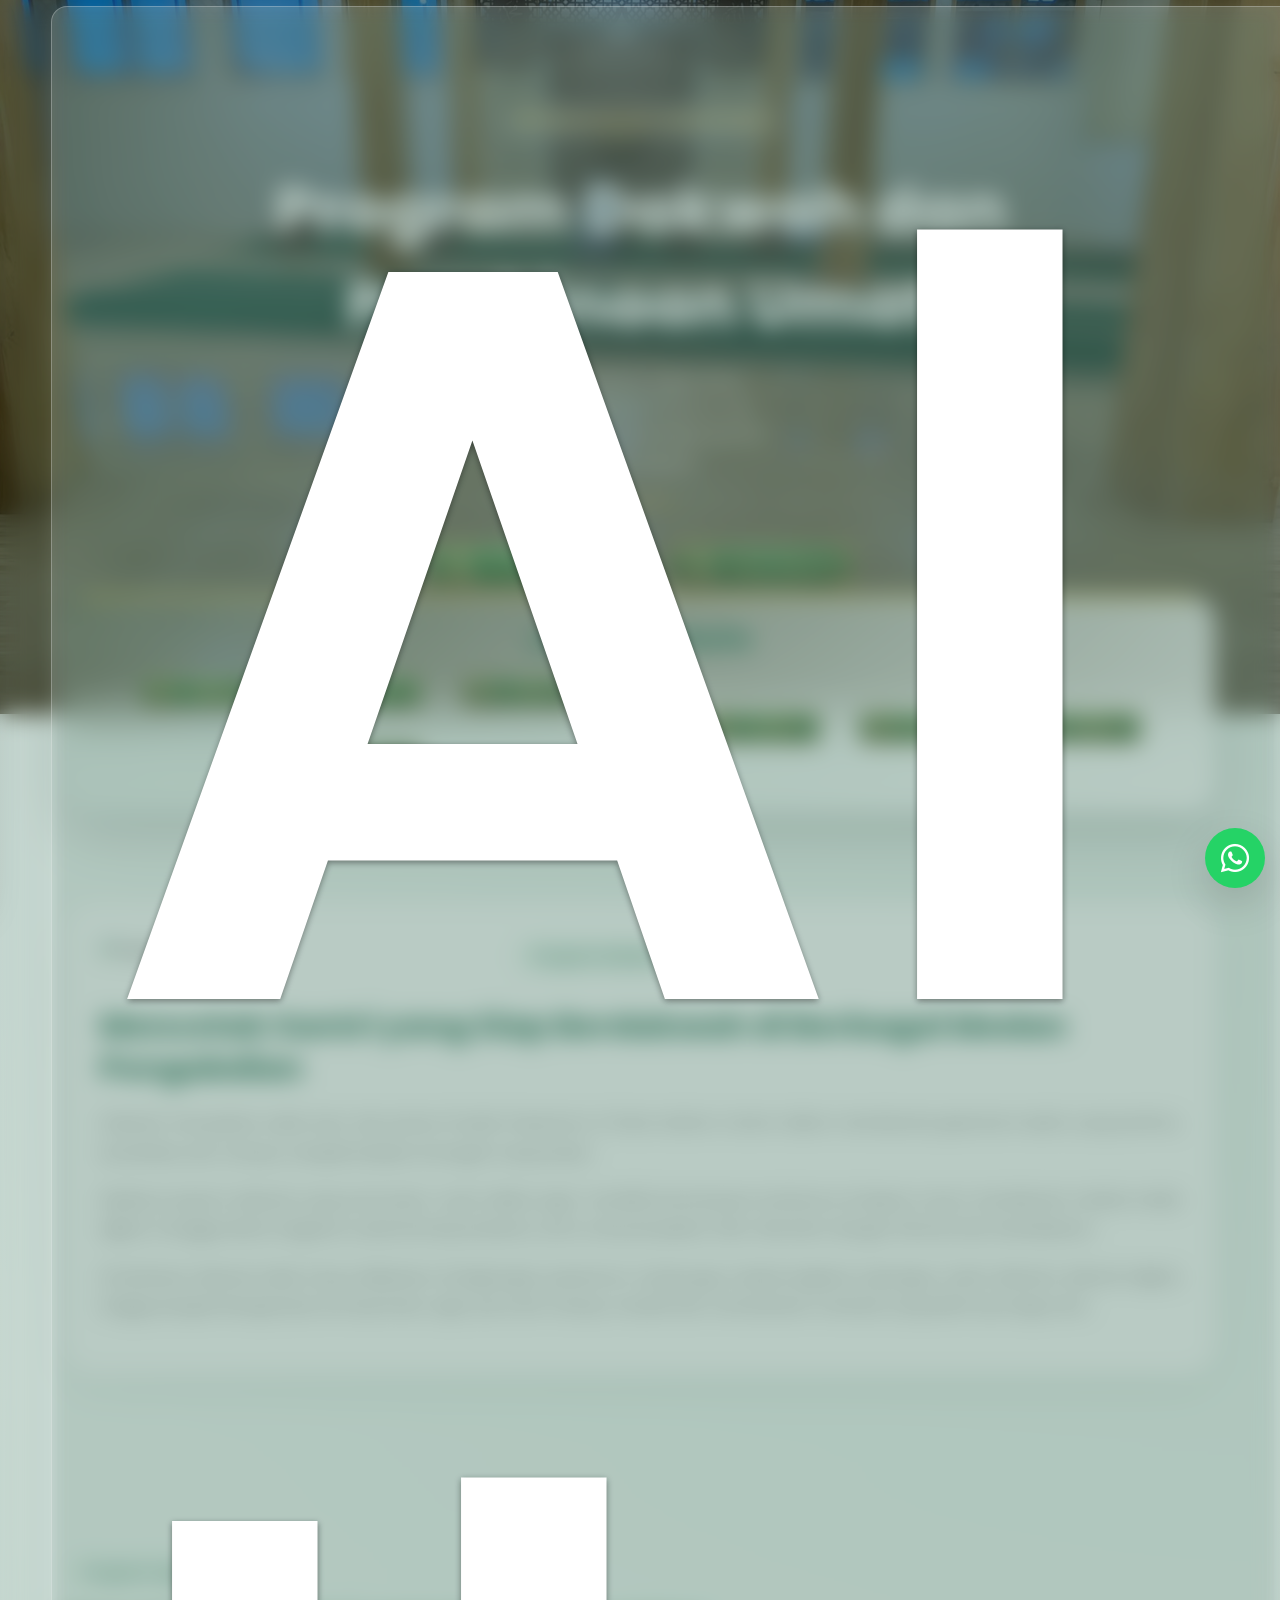
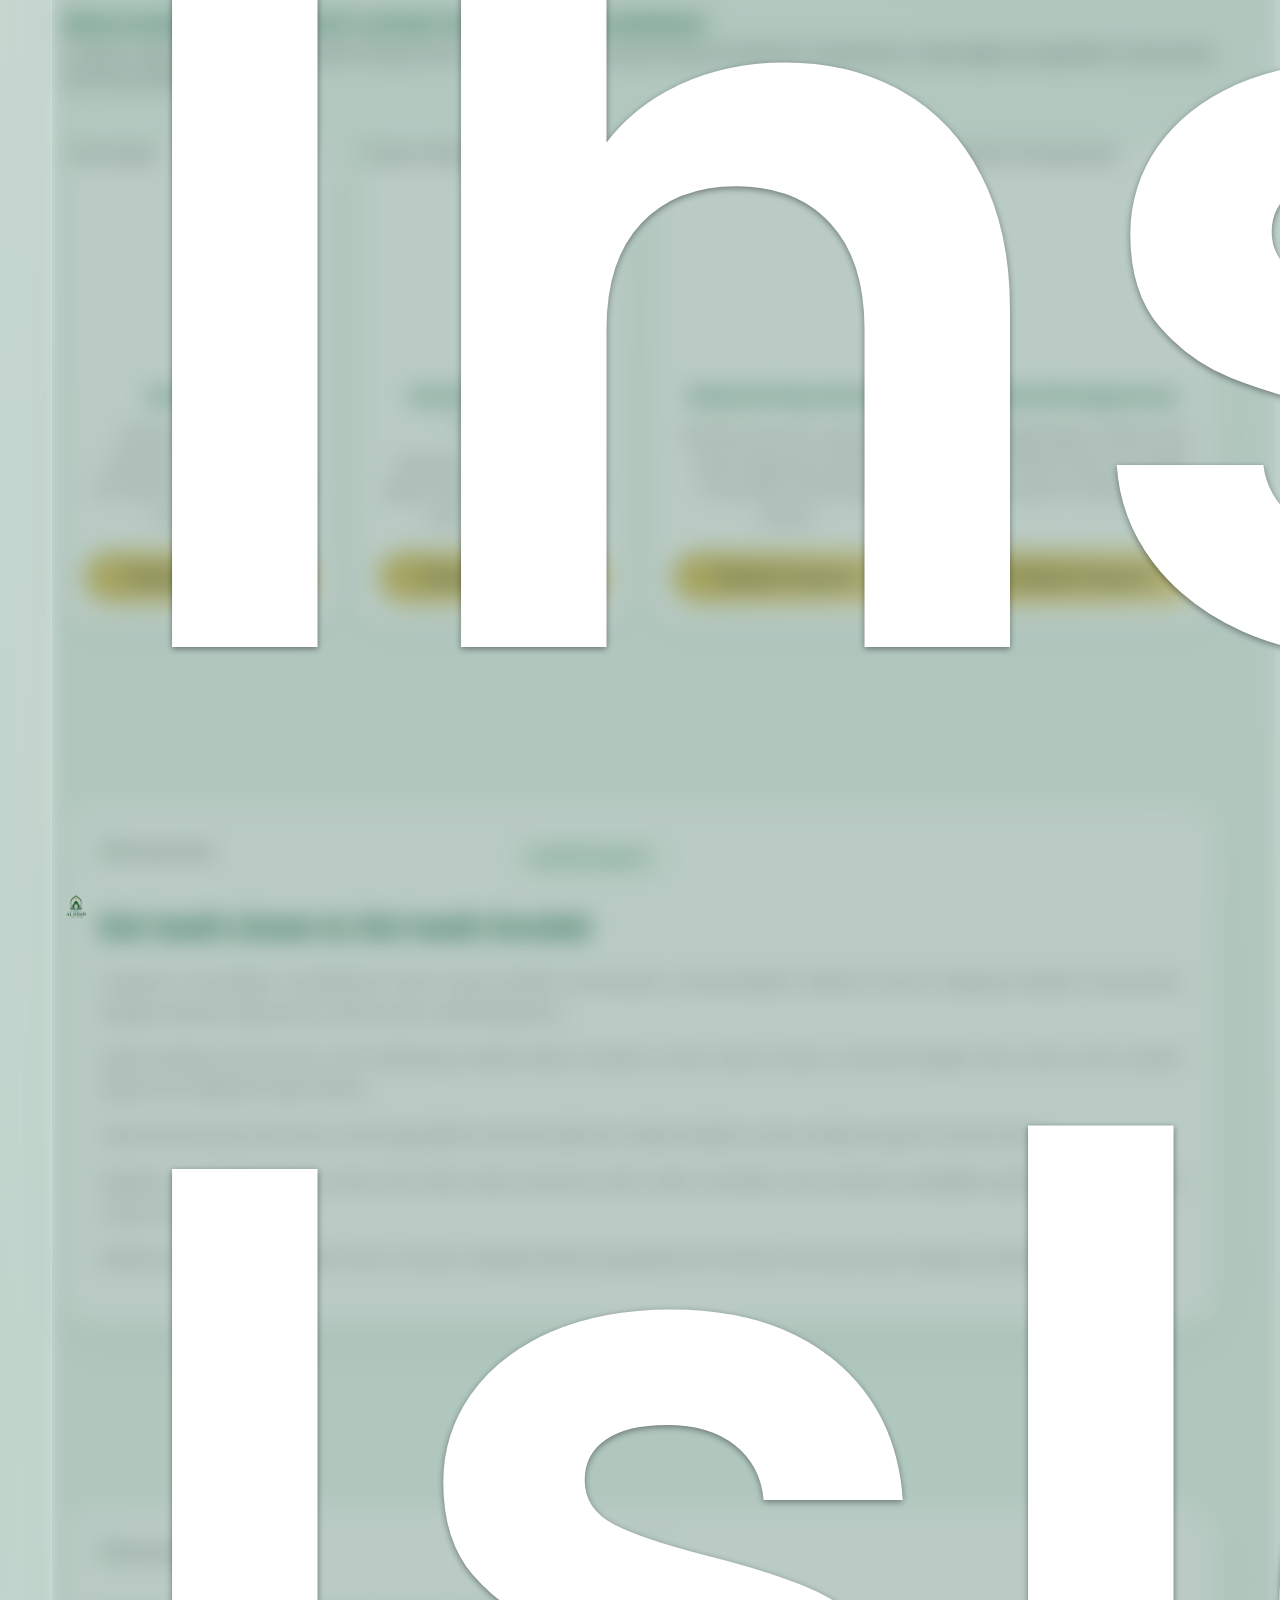
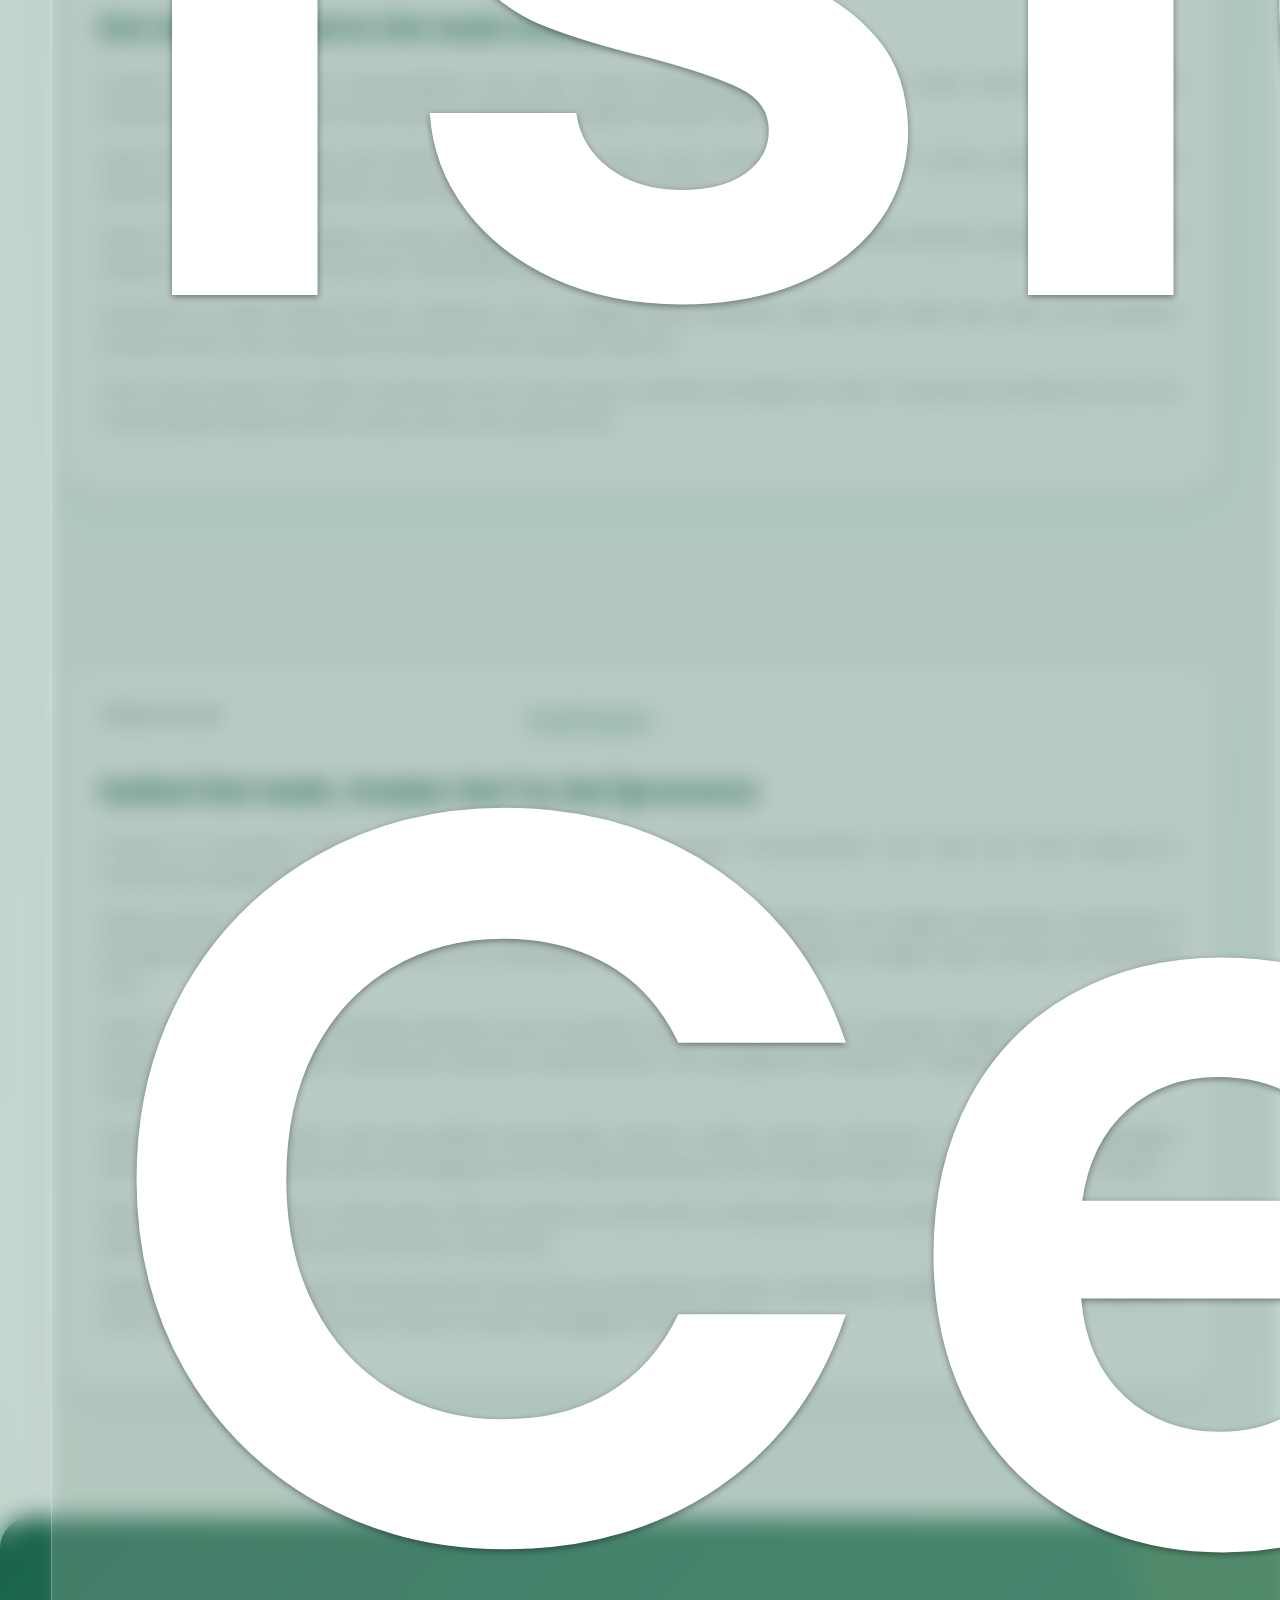
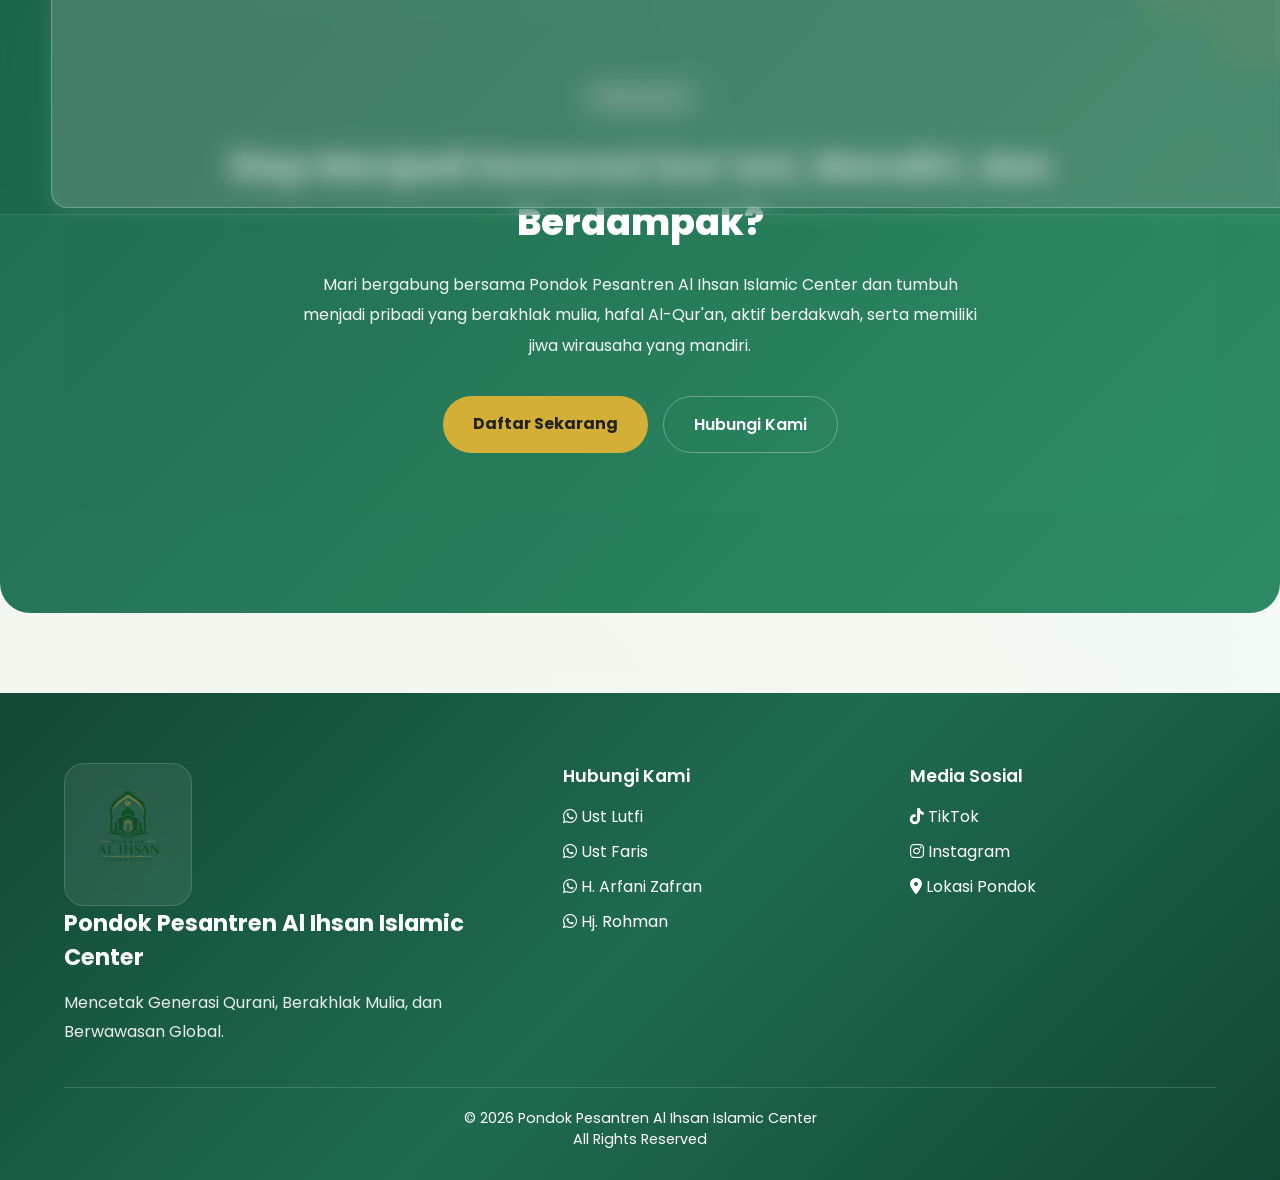
==== dakwah.html @ f702c42d "Update dakwah.html" ====
<!DOCTYPE html>
<html lang="id">
<head>

<link rel="stylesheet"
href="https://cdnjs.cloudflare.com/ajax/libs/font-awesome/6.5.1/css/all.min.css">

<meta charset="UTF-8">
<meta name="viewport" content="width=device-width, initial-scale=1.0">

<title>Dakwah - Pondok Pesantren Al Ihsan Islamic Center</title>

<meta name="description"
content="Dakwah Pondok Pesantren Al Ihsan Islamic Center">

<link rel="stylesheet"
href="assets/css/style.css">
<link rel="stylesheet" 
href="assets/css/dakwah.css">

</head>
<body>

<!-- LOADING SCREEN -->

<div id="loader">

    <img
    src="assets/images/logo.png"
    alt="Logo">

    <h2>
        Pondok Pesantren<br>
        Al Ihsan Islamic Center
    </h2>

</div>

<!-- MOBILE MENU -->

<div class="mobile-menu" id="mobileMenu">

    <a href="index.html">Home</a>

    <a href="profile.html">Profile</a>

    <a href="pendidikan.html">Program Pendidikan</a>
    
    <a href="pembinaan-umat.html">Kajian Umat</a>

    <a href="ekstrakurikuler.html">Program Ekstrakurikuler</a>

    <a href="dakwah.html" class="active">Program Dakwah</a>

    <a href="galeri.html">Galeri</a>

    <a href="ppdb.html">PPDB</a>

    <a href="lokasi.html">Lokasi</a>

</div>

<!-- HEADER -->

<header>

    <div class="navbar">

        <div class="logo-area">

            <img
            src="assets/images/logo.png"
            alt="Logo">

            <div class="logo-text">
                Al Ihsan Islamic Center
            </div>

        </div>

        <div class="nav-menu">

            <a href="index.html">Home</a>
            <a href="profile.html">Profile</a>
            <a href="pendidikan.html">Pendidikan</a>
            <a href="pembinaan-umat.html">Kajian</a>
            <a href="ekstrakurikuler.html">Ekstrakurikuler</a>
            <a href="dakwah.html" class="active">Dakwah</a>
            <a href="galeri.html">Galeri</a>
            <a href="ppdb.html">PPDB</a>
            <a href="lokasi.html">Lokasi</a>

        </div>

        <div
class="menu-toggle"
onclick="toggleMenu()">

<span></span>
<span></span>
<span></span>

</div>

    </div>

</header>

<!-- HERO PROFILE -->

<section
class="hero"
style="
background:url('assets/images/header-dakwah.jpg')
center/cover no-repeat;
">

    <div class="hero-content">
        <div class="hero-badge">

    ✨ Pembinaan dan Dakwah Umat

</div>

        <h1>
            Program Dakwah
dan Pembinaan Umat
        </h1>

        <p>
            Menghadirkan Kajian Islam, Pembelajaran Al-Qur'an, dan Pembinaan Masyarakat Secara Berkelanjutan
        </p>
        <div class="hero-line"></div>

        <div class="hero-buttons">

            <a href="profile.html">

                <img
                src="assets/tombol/btn-tentang-kami.png"
                alt="Tentang Kami">

            </a>

            <a
            href="https://docs.google.com/forms/d/1VJquIYR7g2zJ16CMGCcabTGNx1hxiT7hfkZnSbhOvvA/viewform?chromeless=1&edit_requested=true"
            target="_blank">

                <img
                src="assets/tombol/btn-daftar-sekarang.png"
                alt="Daftar">

            </a>

        </div>
        <div class="hero-explore">

    <a href="#pengantar-dakwah" class="explore-link">

        <span class="explore-arrow">

            ↓

        </span>

        <span>

            Jelajahi Website

        </span>

    </a>

</div>

    </div>

</section>

<!-- JELAJAHI WEBSITE -->

<section class="explore">

    <div class="container">

        <div class="explore-card fade-up">

            <div class="explore-title">

                Jelajahi Website

            </div>

            <div class="explore-grid">
                <div class="row-top">

                <a href="index.html">
                    <img src="assets/tombol/btn-home.png" alt="Home">
                </a>

                <a href="pendidikan.html">
                    <img src="assets/tombol/btn-pendidikan.png" alt="Pendidikan">
                </a>

                <a href="ekstrakurikuler.html">
                    <img src="assets/tombol/btn-ekstrakurikuler.png" alt="Ekstrakurikuler">
                </a>

                <a href="profile.html">
                    <img src="assets/tombol/btn-profile.png" alt="Profile">
                </a>
                    </div>

                <div class="row-bottom">

                <a href="galeri.html">
                    <img src="assets/tombol/btn-galeri.png" alt="Galeri">
                </a>

                <a href="ppdb.html">
                    <img src="assets/tombol/btn-ppdb.png" alt="PPDB">
                </a>

                <a href="lokasi.html">
                    <img src="assets/tombol/btn-lokasi.png" alt="Lokasi">
                </a>

                </div>

            </div>

        </div>

    </div>

</section>

<!-- KONTEN PROGRAM DAKWAH -->

<!-- =========================================
KATA PENGANTAR PROGRAM DAKWAH
========================================= -->

<section class="section dakwah-intro-section"
    id="pengantar-dakwah">

    <div class="container">

        <div class="intro-wrapper fade-up">

            <div class="intro-image">

                <img
                src="https://images.unsplash.com/photo-1517048676732-d65bc937f952"
                alt="Program Dakwah">

            </div>

<div class="intro-content">

    <span class="section-badge">

        Program Dakwah

    </span>

    <h2>

        Mencetak Santri yang Siap Berdakwah
        di Berbagai Medan Pengabdian

    </h2>

    <p>

        Dakwah merupakan salah satu misi utama Pondok Pesantren
        Al Ihsan Islamic Center dalam membentuk generasi muslim
        yang berilmu, berakhlak, dan mampu menjadi teladan di
        tengah masyarakat.

    </p>

    <div class="intro-more" id="dakwahMore">

        <p>

            Melalui program dakwah yang terstruktur, santri dibina
            agar memiliki kemampuan berbicara di depan umum,
            berdakwah melalui media digital, menggerakkan kegiatan
            sosial kemasyarakatan, serta menyampaikan nilai-nilai
            Islam dengan hikmah dan keteladanan.

        </p>

        <p>

            Pembinaan dakwah tidak hanya dilakukan di lingkungan
            pesantren, tetapi juga melalui kegiatan lapangan,
            safari dakwah, dakwah digital, hingga pengembangan
            jiwa entrepreneur agar para da'i mampu mandiri dan
            memberikan manfaat yang lebih luas bagi umat.

        </p>

    </div>

    <button
    class="intro-toggle-btn"
    onclick="toggleDakwahIntro()">

        Baca Selengkapnya

    </button>

</div>

        </div>

    </div>

</section>
<!-- =========================================
PROGRAM UNGGULAN DAKWAH
========================================= -->

<section
class="section dakwah-program-section"
id="program-unggulan-dakwah">

    <div class="container">

        <div class="section-header fade-up">

            <span class="section-badge">

                Program Unggulan Dakwah

            </span>

            <h2>

                Mencetak Generasi Da'i
                untuk Umat dan Peradaban

            </h2>

            <p>

                Program dakwah unggulan yang dirancang untuk membentuk
                santri yang mampu berdakwah melalui lisan, media digital,
                pengabdian masyarakat, dan kemandirian ekonomi.

            </p>

        </div>

        <div class="dakwah-program-grid">

            <!-- DA'I MUDA -->

            <div class="dakwah-program-card fade-up delay-1">

                <div class="dakwah-program-image">

                    <img
                    src="https://images.unsplash.com/photo-1517048676732-d65bc937f952"
                    alt="Da'i Muda">

                </div>

                <h3>

                    Da'i Muda

                </h3>

                <p>

                    Membina keberanian berbicara, ceramah, dan memimpin dakwah
                    di tengah masyarakat.

                </p>

                <a
                href="#detail-dakwah-lisan"
                class="dakwah-program-btn">

                    Pelajari Program

                </a>

            </div>

            <!-- SANTRI INFLUENCER -->

            <div class="dakwah-program-card fade-up delay-2">

                <div class="dakwah-program-image">

                    <img
                    src="https://images.unsplash.com/photo-1492619375914-88005aa9e8fb"
                    alt="Santri Influencer Islami">

                </div>

                <h3>

                    Santri Influencer Islami

                </h3>

                <p>

                    Mengembangkan dakwah digital melalui video, podcast,
                    dan media sosial.

                </p>

                <a
                href="#detail-dakwah-digital"
                class="dakwah-program-btn">

                    Pelajari Program

                </a>

            </div>

            <!-- DAKWAH NUSANTARA -->

            <div class="dakwah-program-card fade-up delay-3">

                <div class="dakwah-program-image">

                    <img
                    src="https://images.unsplash.com/photo-1529156069898-49953e39b3ac"
                    alt="Dakwah Nusantara">

                </div>

                <h3>

                    Dakwah Nusantara

                </h3>

                <p>

                    Membentuk santri yang siap terjun langsung membina
                    masyarakat di berbagai daerah.

                </p>

                <a
                href="#detail-safari-dakwah"
                class="dakwah-program-btn">

                    Pelajari Program

                </a>

            </div>

            <!-- SANTRI ENTREPRENEUR -->

            <div class="dakwah-program-card fade-up delay-4">

                <div class="dakwah-program-image">

                    <img
                    src="https://images.unsplash.com/photo-1556740749-887f6717d7e4"
                    alt="Santri Entrepreneur">

                </div>

                <h3>

                    Santri Entrepreneur

                </h3>

                <p>

                    Menggabungkan dakwah dan kemandirian ekonomi melalui
                    program Da'ipreneur.

                </p>

                <a
                href="#detail-safari-dakwah"
                class="dakwah-program-btn">

                    Pelajari Program

                </a>

            </div>

        </div>

    </div>

</section>
<!-- =========================================
DETAIL PROGRAM DAKWAH 1
DA'WAH LISAN + DA'WAH SOSIAL
========================================= -->

<section
class="section dakwah-detail-section"
id="detail-dakwah-lisan">

    <div class="container">

        <div class="dakwah-detail-card fade-up">

            <div class="dakwah-detail-image">

                <img
                src="https://images.unsplash.com/photo-1504052434569-70ad5836ab65"
                alt="Da'wah Lisan">

            </div>

            <div class="dakwah-detail-content">

                <span class="section-badge">

                    Detail Program

                </span>

                <h2>

                    Da'wah Lisan & Da'wah Sosial

                </h2>

                <p>

                    Program ini bertujuan membentuk santri yang memiliki
                    kemampuan menyampaikan dakwah secara langsung kepada
                    masyarakat dengan bahasa yang santun, hikmah, dan mudah
                    dipahami.

                </p>

                <p>

                    Dalam bidang Da'wah Lisan, santri dibimbing melalui
                    latihan khutbah Jumat, kultum harian, ceramah bergilir
                    antar santri, serta praktik dakwah di masjid dan desa
                    binaan.

                </p>

                <p>

                    Selain kemampuan berbicara, santri juga dilatih untuk
                    berdakwah melalui tindakan nyata melalui program
                    Da'wah Sosial.

                </p>

                <p>

                    Kegiatan yang dilaksanakan antara lain bakti sosial,
                    santunan yatim, tebar sembako, serta layanan pendidikan
                    gratis bagi masyarakat yang membutuhkan.

                </p>

                <p>

                    Melalui program ini diharapkan santri mampu menjadi
                    pribadi yang peduli, bermanfaat, dan siap terjun
                    langsung melayani umat.

                </p>

            </div>

        </div>

    </div>

</section>
<!-- =========================================
DETAIL PROGRAM DAKWAH 2
DA'WAH DIGITAL + DA'WAH INTELEKTUAL
========================================= -->

<section
class="section dakwah-detail-section"
id="detail-dakwah-digital">

    <div class="container">

        <div class="dakwah-detail-card fade-up">

            <div class="dakwah-detail-image">

                <img
                src="https://images.unsplash.com/photo-1492619375914-88005aa9e8fb"
                alt="Da'wah Digital">

            </div>

            <div class="dakwah-detail-content">

                <span class="section-badge">

                    Detail Program

                </span>

                <h2>

                    Da'wah Digital & Da'wah Intelektual

                </h2>

                <p>

                    Program ini dirancang untuk mempersiapkan santri agar
                    mampu menyampaikan dakwah melalui media modern sekaligus
                    memiliki kemampuan berpikir kritis dan ilmiah dalam
                    menghadapi berbagai tantangan zaman.

                </p>

                <p>

                    Dalam bidang Da'wah Digital, santri dibina menjadi
                    content creator islami melalui program 1 Santri 1 Konten,
                    podcast dakwah, video dakwah singkat, serta pengelolaan
                    media sosial secara positif dan bermanfaat.

                </p>

                <p>

                    Platform yang digunakan meliputi YouTube, Instagram,
                    dan TikTok sebagai sarana menyebarkan nilai-nilai Islam
                    kepada masyarakat luas dengan pendekatan yang relevan
                    dan mudah diterima generasi masa kini.

                </p>

                <p>

                    Sementara itu, dalam bidang Da'wah Intelektual, santri
                    mengikuti diskusi keislaman, kajian kitab, bedah buku
                    Islam, serta pelatihan pemikiran Islam untuk memperkuat
                    pemahaman dan wawasan keilmuan.

                </p>

                <p>

                    Fokus utama program ini adalah membentuk santri yang
                    mampu menjawab berbagai isu modern, meluruskan
                    pemahaman umat, dan menyampaikan dakwah secara cerdas,
                    santun, dan argumentatif.

                </p>

            </div>

        </div>

    </div>

</section>
<!-- =========================================
DETAIL PROGRAM DAKWAH 3
SAFARI DA'WAH + KADER DA'I + DA'IPRENEUR
========================================= -->

<section
class="section dakwah-detail-section"
id="detail-safari-dakwah">

    <div class="container">

        <div class="dakwah-detail-card fade-up">

            <div class="dakwah-detail-image">

                <img
                src="https://images.unsplash.com/photo-1529156069898-49953e39b3ac"
                alt="Safari Da'wah">

            </div>

            <div class="dakwah-detail-content">

                <span class="section-badge">

                    Detail Program

                </span>

                <h2>

                    Safari Da'wah, Kader Da'i & Da'ipreneur

                </h2>

                <p>

                    Program ini merupakan tahap lanjutan pembinaan dakwah
                    yang bertujuan mempersiapkan santri agar siap terjun
                    langsung ke masyarakat sebagai kader dakwah yang
                    mandiri, berakhlak, dan bermanfaat.

                </p>

                <p>

                    Melalui program Safari Da'wah, santri mengikuti rihlah
                    dakwah bulanan, dakwah Ramadhan, serta kegiatan
                    pembinaan masyarakat di berbagai daerah. Santri tidak
                    hanya belajar teori, tetapi juga terlibat langsung
                    dalam kegiatan mengajar ngaji, ceramah, dan pelayanan
                    umat.

                </p>

                <p>

                    Dalam Program Kader Da'i, pembinaan dilakukan secara
                    bertahap mulai dari tingkat pemula, menengah, hingga
                    lanjutan. Santri dilatih membangun mental dakwah,
                    kemampuan berbicara, kepemimpinan, serta pengalaman
                    berdakwah di lingkungan pesantren maupun masyarakat.

                </p>

                <p>

                    Selain kemampuan dakwah, santri juga dibekali
                    keterampilan ekonomi melalui program Da'ipreneur.
                    Program ini menggabungkan dakwah dengan kemandirian
                    ekonomi sehingga para da'i memiliki kemampuan untuk
                    mengembangkan usaha yang halal dan produktif.

                </p>

                <p>

                    Bentuk kegiatan Da'ipreneur meliputi bisnis online,
                    pemasaran produk islami, branding dakwah, serta
                    pengelolaan usaha sederhana yang dapat menjadi bekal
                    ketika santri kembali ke masyarakat.

                </p>

                <p>

                    Melalui program ini diharapkan lahir generasi da'i
                    yang mampu berdakwah di mimbar, berdakwah di media
                    digital, membina masyarakat secara langsung, serta
                    mandiri secara ekonomi tanpa meninggalkan nilai-nilai
                    Islam.

                </p>

            </div>

        </div>

    </div>

</section>
<!-- =========================================
CTA PENDAFTARAN
========================================= -->

<section
class="cta-section"
id="cta-ppdb">

<div class="container">

<div class="cta-box fade-up">

<span class="cta-badge">
PPDB Dibuka
</span>

<h2>
Siap Menjadi Generasi Qur'ani,
Mandiri, dan Berdampak?
</h2>

<p>

Mari bergabung bersama Pondok Pesantren Al Ihsan Islamic Center dan tumbuh menjadi pribadi yang berakhlak mulia, hafal Al-Qur'an, aktif berdakwah, serta memiliki jiwa wirausaha yang mandiri.

</p>

<div class="cta-buttons">

<a
href="https://docs.google.com/forms/d/e/1FAIpQLSdRCebYbFEIDVu8Lbhz5lphTdkPZ3JhpVXnkN4EOk83jur-fg/viewform?usp=header"
target="_blank"
class="cta-primary">

Daftar Sekarang

</a>

<a
href="https://wa.me/6285756236204" target="_blank"
class="cta-secondary">

Hubungi Kami

</a>

</div>

</div>

</div>

</section>
<!-- =====================================
     FOOTER PREMIUM
===================================== -->

<footer class="footer">

    <div class="container">

        <div class="footer-grid">

            <!-- KOLOM 1 -->

            <div>
                 <div class="footer-logo-box">

                <img
                src="assets/images/logo.png"
                alt="Logo"
                class="footer-logo">
               </div>

                <div class="footer-title">

                    Pondok Pesantren
                    Al Ihsan Islamic Center

                </div>

                <div class="footer-text">

                    Mencetak Generasi Qurani,
                    Berakhlak Mulia,
                    dan Berwawasan Global.

                </div>


            </div>

            <!-- KOLOM 2 -->

            <div>

                <div class="footer-heading">

                    Hubungi Kami

                </div>

                <div class="footer-links">

                    <a href="https://wa.me/6285756236204" target="_blank">
                    <i class="fab fa-whatsapp"></i>
                        Ust Lutfi
                    </a>

                    <a href="https://wa.me/6285723703863" target="_blank">
                    <i class="fab fa-whatsapp"></i>
                        Ust Faris
                    </a>

                    <a href="https://wa.me/6282137483685" target="_blank">
                    <i class="fab fa-whatsapp"></i>
                        H. Arfani Zafran
                    </a>

                    <a href="https://wa.me/6285727021777" target="_blank">
                    <i class="fab fa-whatsapp"></i>
                        Hj. Rohman
                    </a>

                </div>

            </div>

            <!-- KOLOM 3 -->

            <div>

                <div class="footer-heading">

                    Media Sosial

                </div>

                <div class="footer-links">

                    <a
                    href="https://www.tiktok.com/@ponpes.al.ihsan.i?_r=1&_t=ZS-95zTMFK17ht"
                    target="_blank">
                    <i class="fab fa-tiktok"></i>

                        TikTok

                    </a>

                    <a
                    href="https://www.instagram.com/ponpesalihsanislamiccenter"
                    target="_blank">
                    <i class="fab fa-instagram"></i>

                        Instagram

                    </a>

                    <a
                    href="https://maps.app.goo.gl/oBTCsYF4KMuaQLrFA?g_st=aw"
                    target="_blank">
                    <i class="fas fa-location-dot"></i>

                        Lokasi Pondok

                    </a>

                </div>

            </div>

        </div>

        <div class="footer-bottom">

            © 2026 Pondok Pesantren Al Ihsan Islamic Center
            <br>
            All Rights Reserved

        </div>

    </div>

</footer>


<!-- =====================================
     FLOATING WHATSAPP
===================================== -->

<div class="floating-wa">

    <div
    class="wa-list"
    id="waList">

        <a
        href="https://wa.me/6285756236204"
        target="_blank">

            Ust Lutfi

        </a>

        <a
        href="https://wa.me/6285723703863"
        target="_blank">

            Ust Faris

        </a>

        <a
        href="https://wa.me/6282137483685"
        target="_blank">

            H. Arfani Zafran

        </a>

        <a
        href="https://wa.me/6285727021777"
        target="_blank">

            Hj. Rohman

        </a>

    </div>

    <div
class="wa-main"
onclick="toggleWA()">

<i class="fab fa-whatsapp"></i>

</div>

</div>


<!-- =====================================
     BACK TO TOP
===================================== -->

<div
class="back-top"
id="backTop"
onclick="scrollTopPage()">

<i class="fas fa-chevron-up"></i>

</div>

<!-- =====================================
     SCRIPT
===================================== -->

<script src="assets/js/script.js"></script>
<div
id="menuOverlay"
class="menu-overlay"
onclick="closeMenu()">
</div>
<div
id="waOverlay"
class="wa-overlay"
onclick="closeWA()">
</div>
</body>
</html>
---- assets/css/style.css ----
/* =====================================
PONDOK PESANTREN AL IHSAN ISLAMIC CENTER
PREMIUM ISLAMIC MODERN V1.0
===================================== */

/* GOOGLE FONT */
@import url('https://fonts.googleapis.com/css2?family=Poppins:wght@300;400;500;600;700;800&display=swap');

/* RESET */
*{
margin:0;
padding:0;
box-sizing:border-box;
}

html{
scroll-behavior:smooth;
}

body{
font-family:'Poppins',sans-serif;
background:#ffffff;
color:#222;
overflow-x:hidden;

background:
radial-gradient(
circle at top right,
rgba(31,107,79,.10) 0%,
transparent 30%
),

radial-gradient(
circle at bottom left,
rgba(212,175,55,.08) 0%,
transparent 25%
),

linear-gradient(
180deg,
#f8fcfa 0%,
#eef7f2 50%,
#f6fbf8 100%
);

color:#222;
overflow-x:hidden;

}

/* =====================================
COLOR SYSTEM
===================================== */

:root{
--primary:#1f6b4f;
--primary-dark:#164d39;
--secondary:#d4af37;
--white:#ffffff;
--light:#f8faf8;
--dark:#1a1a1a;
--gray:#6b7280;

--radius:20px;  

--shadow-sm:0 5px 15px rgba(0,0,0,.08);  
--shadow-md:0 10px 25px rgba(0,0,0,.12);  
--shadow-lg:0 15px 40px rgba(0,0,0,.15);  

--transition:.3s ease;

}

.nav-menu a.active{

background:
linear-gradient(
135deg,
#d4af37,
#f5d77b
);

color:#164d39;

padding:9px 18px;

border-radius:999px;

font-weight:700;

box-shadow:
0 5px 15px rgba(212,175,55,.35);
}
/* =====================================
GLOBAL
===================================== */

.container{
width:90%;
max-width:1200px;
margin:auto;
}

.section{
padding:80px 0;
}

img{
max-width:100%;
display:block;
}

a{
text-decoration:none;
}

ul{
list-style:none;
}

.hidden{
display:none;
}
*{
margin:0;
padding:0;
box-sizing:border-box;
}

html,
body{
overflow-x:hidden;
}

/* =====================================
LOADING SCREEN
===================================== */

#loader{
position:fixed;
inset:0;
background:#ffffff;
display:flex;
flex-direction:column;
justify-content:center;
align-items:center;
z-index:99999;
transition:.5s;
}

#loader img{
width:100px;
margin-bottom:20px;
}

#loader h2{
color:var(--primary);
font-size:1.2rem;
text-align:center;
}

.loader-hide{
opacity:0;
visibility:hidden;
}

/* =====================================
HEADER
===================================== */

header{
position:fixed;
top:0;
left:0;
width:100%;
z-index:999;
border-bottom:
1px solid rgba(212,175,55,.25);
transition:.4s ease;

background:
rgba(15,77,57,.20);

backdrop-filter:blur(12px);

-webkit-backdrop-filter:blur(12px);

border-bottom:
1px solid rgba(255,255,255,.12);
}

header.scrolled{

background:
rgba(31,107,79,.96);

backdrop-filter:blur(18px);

-webkit-backdrop-filter:blur(18px);

box-shadow:
0 8px 25px rgba(0,0,0,.18);

border-bottom:
1px solid rgba(255,255,255,.10);
}

.navbar{
display:flex;
justify-content:space-between;
align-items:center;
padding:6px 4%;
}

.logo-area{

display:flex;
align-items:center;
gap:10px;

padding:4px 10px;

background:
rgba(255,255,255,.18);

backdrop-filter:blur(10px);

border-radius:16px;

border:
1px solid rgba(255,255,255,.25);

box-shadow:
0 4px 20px rgba(255,255,255,.10);

transition:.3s ease;
}

.logo-area:hover{

transform:translateY(-2px);

box-shadow:
0 8px 25px rgba(255,255,255,.18);

}

.logo-area img{
width:28px;
height:28px;
object-fit:contain;
}

.logo-text{
font-weight:600;
color:white;
font-size:65rem;
line-height:1.2;
}

.logo-text{
text-shadow:
0 2px 6px rgba(0,0,0,.4);
}

header.scrolled .logo-text{
color:white;
}

header{

animation:
navbarFade .6s ease;
}
/* =====================================
HAMBURGER PREMIUM
===================================== */

.menu-toggle{

display:none;

width:32px;
height:26px;

position:relative;

cursor:pointer;

z-index:1001;

}

.menu-toggle span{

position:absolute;

left:0;

width:100%;
height:3px;

background:#fff;

border-radius:10px;

transition:.35s ease;

}

.menu-toggle span:nth-child(1){

top:0;

}

.menu-toggle span:nth-child(2){

top:11px;

}

.menu-toggle span:nth-child(3){

top:22px;

}

/* MENU TERBUKA */

.menu-toggle.active span:nth-child(1){

top:11px;

transform:rotate(45deg);

}

.menu-toggle.active span:nth-child(2){

opacity:0;

}

.menu-toggle.active span:nth-child(3){

top:11px;

transform:rotate(-45deg);

}
/* =====================================
MENU OVERLAY
===================================== */

.menu-overlay{

position:fixed;

top:0;
left:0;

width:100%;
height:100%;

background:
rgba(0,0,0,.45);

opacity:0;

visibility:hidden;

transition:.3s ease;

z-index:998;

}

.menu-overlay.active{

opacity:1;

visibility:visible;

}

@keyframes navbarFade{

from{
opacity:0;
transform:translateY(-20px);
}

to{
opacity:1;
transform:translateY(0);
}

}

/* =====================================
DESKTOP MENU
===================================== */

.nav-menu{
display:flex;
gap:18px;
}

.nav-menu a{
color:white;
font-weight:500;
transition:var(--transition);
font-size:.9rem;
position:relative;
padding:8px 14px;
border-radius:999px;
}
/* =====================================
MENU AKTIF
===================================== */

.nav-menu a.active{

background:
linear-gradient(
135deg,
#d4af37,
#f7d774
);

color:#1f6b4f;

font-weight:700;

box-shadow:
0 4px 15px rgba(212,175,55,.35);

}
/* =====================================
MENU AKTIF MOBILE
===================================== */

.mobile-menu a.active{

display:flex;

justify-content:center;

align-items:center;

text-align:center;

background:
linear-gradient(
135deg,
#d4af37,
#f7d774
);

color:#1f6b4f;

font-weight:700;

border-radius:12px;

padding:12px 16px;

box-shadow:
0 4px 15px rgba(212,175,55,.35);

}
/*===================================== */

header.scrolled .nav-menu a{
color:white;
}

.nav-menu a:hover{
color:var(--secondary);
background:
rgba(255,255,255,.12);
backdrop-filter:blur(6px);
transform:translateY(-2px);
}

/* =====================================
MOBILE MENU
===================================== */

.menu-toggle{
display:none;
font-size:28px;
color:#ffffff;
cursor:pointer;

text-shadow:
0 2px 8px rgba(0,0,0,.35);
}

header.scrolled .menu-toggle{
color:#ffffff;

text-shadow:
0 2px 8px rgba(0,0,0,.35);
}

.mobile-menu{
position:fixed;
top:0;
left:-300px;

width:280px;
height:100vh;
background:
rgba(15,77,57,.96);

backdrop-filter:blur(18px);

-webkit-backdrop-filter:blur(18px);

box-shadow:var(--shadow-lg);

z-index:9999;

padding:30px;

transition:.4s;
}

.mobile-menu.active{
left:0;
}

.mobile-menu a{
display:block;
padding:14px 0;
color:var(--primary);
font-weight:600;
border-bottom:1px solid #eee;
display:flex;
justify-content:center;
align-items:center;
text-align:center;
}

/* =====================================
HERO SECTION
===================================== */

.hero{
min-height:700px;
height:auto;
position:relative;
display:flex;
justify-content:flex-start;
align-items:center;
text-align:center;
color:white;
overflow:hidden;
background-size:cover !important;
background-position:center center !important;
background-repeat:no-repeat !important;
padding-top:100px;
animation:
heroFloat 18s ease-in-out infinite;
}
@keyframes heroFloat{

0%{

background-position:
center center;

}

50%{

background-position:
center 55%;

}

100%{

background-position:
center center;

}

}

.hero::before{
content:"";
position:absolute;
inset:0;
background:linear-gradient(
to bottom,
rgba(0,0,0,.30),
rgba(0,0,0,.45)
);
}

.hero-content{
position:relative;
z-index:2;
width:90%;
max-width:900px;
text-align:center;
margin:auto;
display:flex;
flex-direction:column;
align-items:center;
}

/* =====================================
HERO BADGE
===================================== */

.hero-badge{

display:inline-flex;

align-items:center;

justify-content:center;

padding:10px 18px;

margin-bottom:20px;

border-radius:999px;

background:
rgba(255,255,255,.12);

backdrop-filter:blur(12px);

-webkit-backdrop-filter:blur(12px);

border:
1px solid rgba(255,255,255,.20);

color:#f7d774;

font-size:.85rem;

font-weight:600;

letter-spacing:.4px;

box-shadow:
0 8px 25px rgba(0,0,0,.15);

animation:
badgeGlow 4s ease-in-out infinite;

}
@keyframes badgeGlow{

0%{

box-shadow:
0 8px 20px rgba(0,0,0,.15);

}

50%{

box-shadow:
0 8px 25px rgba(212,175,55,.30);

}

100%{

box-shadow:
0 8px 20px rgba(0,0,0,.15);

}

}

.hero h1{
font-size:clamp(2rem,5vw,4rem);
font-weight:800;
margin-bottom:15px;
text-shadow:
0 4px 15px rgba(0,0,0,.45);
}

.hero p{
font-size:1rem;
line-height:1.7;
max-width:320px;
margin:auto;
}

.hero-line{
width:90px;
height:3px;
margin:25px auto;
border-radius:50px;

background:linear-gradient(
90deg,
transparent,
#d4af37,
#f7d774,
#d4af37,
transparent
);
animation:
goldGlow 3s ease-in-out infinite;
}
@keyframes goldGlow{

0%{

opacity:.7;

box-shadow:
0 0 8px rgba(212,175,55,.2);

}

50%{

opacity:1;

box-shadow:
0 0 20px rgba(212,175,55,.5);

}

100%{

opacity:.7;

box-shadow:
0 0 8px rgba(212,175,55,.2);

}

}

.hero-buttons{
display:flex;
justify-content:center;
align-items:center;
flex-direction:row;
gap:20px;
flex-wrap:wrap;
}

.hero-buttons img{
width:220px;
height:auto;
filter:
drop-shadow(0 8px 15px rgba(0,0,0,.25));
}

/* =====================================
BUTTON AREA
===================================== */

.quick-links .button-grid{
display:flex;
flex-direction:column;
align-items:center;
gap:15px;
}

.row-top,
.row-bottom{
display:flex;
justify-content:center;
gap:20px;
flex-wrap:wrap;
}

.row-top a,
.row-bottom a{
width:140px;
display:flex;
justify-content:center;
}

.row-top img,
.row-bottom img{
width:140px;
height:auto;
transition:0.3s;
}

.row-top img:hover,
.row-bottom img:hover{
transform:translateY(-3px);
}
/* =====================================
JELAJAHI WEBSITE PANAH
===================================== */

.hero-explore{

margin-top:35px;

display:flex;

justify-content:center;

}

.explore-link{

display:flex;

flex-direction:column;

align-items:center;

gap:8px;

color:white;

font-size:.95rem;

font-weight:600;

letter-spacing:.5px;

text-decoration:none;

transition:.3s ease;

}

.explore-link:hover{

transform:translateY(-3px);

}

.explore-arrow{

font-size:1.8rem;

color:#f7d774;

animation:
arrowFloat 2s ease-in-out infinite;

text-shadow:
0 0 15px rgba(247,215,116,.5);

}
@keyframes arrowFloat{

0%{
transform:translateY(0);
}

50%{
transform:translateY(8px);
}

100%{
transform:translateY(0);
}

}
/* =====================================
JELAJAHI WEBSITE
===================================== */

.explore{
margin-top:-120px;
position:relative;
z-index:5;
}

.explore-card{
padding:20px;
background:
linear-gradient(
135deg,
rgba(31,107,79,.08),
rgba(255,255,255,.92)
);
backdrop-filter:blur(20px);
border:1px solid rgba(31,107,79,.15);
border-radius:30px;  
padding:25px;  
box-shadow:  
0 25px 50px rgba(0,0,0,.15);
overflow:hidden;
position:relative;
transform:none;
}

.explore-title{
text-align:center;
color:#1f6b4f;
margin-bottom:10px;
font-size:1.6rem;
font-weight:800;
text-shadow:
0 3px 10px rgba(31,107,79,.15);
}

.explore-grid{
display:grid;
grid-template-columns:repeat(2,1fr);
gap:15px;
justify-items:center;
align-items:center;
}

.explore-grid img{
width:100%;
transition:.3s;
}

.explore-grid img:hover{
transform:translateY(-5px) scale(1.05);
}
.explore-card::before{
content:"";
position:absolute;
top:0;
left:0;
width:100%;
height:4px;

background:linear-gradient(
90deg,
#d4af37,
#f7d774,
#d4af37
);
}

/* =====================================
KATA PENGANTAR
===================================== */

.welcome-grid{
display:block;
grid-template-columns:350px 1fr;
gap:40px;
align-items:center;
}

.welcome-image{
float:left;
width:340px;
margin-right:35px;
margin-bottom:20px;
}

.welcome-image img{
width:100%;
display:block;

border-radius:20px;

box-shadow:
0 15px 40px rgba(0,0,0,.12);
}

.welcome-title{
font-size:2.2rem;
font-weight:800;

background:linear-gradient(
135deg,
#d4af37,
#f7d774,
#d4af37
);

-webkit-background-clip:text;
-webkit-text-fill-color:transparent;

margin-bottom:25px;
}

.islamic-greeting,
.islamic-closing{

text-align:center;

font-size:1.3rem;

font-weight:600;

color:#1f6b4f;

margin:25px 0;

line-height:2;
}

.islamic-greeting::before,
.islamic-closing::before{

content:"✦";

display:block;

color:#d4af37;

font-size:1.3rem;

margin-bottom:8px;
}

.islamic-greeting::after,
.islamic-closing::after{

content:"✦";

display:block;

color:#d4af37;

font-size:1.3rem;

margin-top:8px;
}

.welcome-text{
line-height:1.9;
}

.welcome-buttons{
display:flex;
gap:15px;
align-items:center;
margin-top:25px;
flex-wrap:wrap;
}

.welcome-buttons img{
width:180px;
}

.read-more-btn{
padding:12px 24px;

border:none;

border-radius:999px;

background:linear-gradient(
135deg,
#d4af37,
#f7d774
);

color:#164d39;

font-weight:700;

cursor:pointer;

transition:.3s;
}

.read-more-btn:hover{
transform:translateY(-3px);
}

.full-text{
display:block;
}

/* =====================================
KEUNGGULAN PONDOK
===================================== */

.advantages-box{
text-align:center;
}

.advantages-title{

font-size:2rem;
font-weight:800;
margin-bottom:10px;

background:
linear-gradient(
90deg,
#d4af37,
#f7d774,
#d4af37
);

-webkit-background-clip:text;
-webkit-text-fill-color:transparent;
}

.advantages-subtitle{

max-width:700px;
margin:0 auto 35px;

color:#666;
line-height:1.8;
}

.advantages-grid{

display:grid;

grid-template-columns:
repeat(auto-fit,minmax(250px,1fr));

gap:25px;
}

.advantage-card{

background:#fff;

border-radius:25px;

padding:25px;

position:relative;

overflow:hidden;

box-shadow:
0 10px 25px rgba(0,0,0,.08);

transition:.35s ease;
}

.advantage-card::before{

content:"";

position:absolute;

top:0;
left:0;

width:100%;
height:4px;

background:
linear-gradient(
90deg,
#d4af37,
#f7d774,
#d4af37
);
}

.advantage-card:hover{

transform:translateY(-8px);

box-shadow:
0 20px 35px rgba(0,0,0,.12);
}

.advantage-card img{

width:80px;
height:80px;

object-fit:contain;

margin:0 auto 15px;
}

.advantage-card h3{

color:#1f6b4f;

margin-bottom:10px;
}

.advantage-card p{

line-height:1.8;

color:#555;
}

/* =====================================
PROGRAM UNGGULAN SANTRI
===================================== */

.program-title{
text-align:center;
color:#d4af37;
font-size:2rem;
font-weight:800;
margin-bottom:10px;
}

.program-subtitle{
text-align:center;
color:#666;
line-height:1.8;
max-width:700px;
margin:0 auto 30px;
}

.accordion-item{
margin-bottom:15px;
border-radius:20px;
overflow:hidden;
background:
linear-gradient(
135deg,
rgba(31,107,79,.04),
rgba(255,255,255,.95)
);

border:
1px solid rgba(31,107,79,.12);

transition:.3s;
}

.accordion-item:hover{

transform:translateY(-2px);

box-shadow:
0 10px 25px rgba(0,0,0,.08);

}

.accordion-header{

width:100%;
border:none;
background:none;

padding:20px 24px;

display:flex;
justify-content:space-between;
align-items:center;

cursor:pointer;

font-size:1.05rem;
font-weight:700;

color:#1f6b4f;

font-family:'Poppins',sans-serif;
}

.accordion-header i{
transition:.3s;
color:#d4af37;
}

.accordion-item.active i{
transform:rotate(180deg);
}

.accordion-content{

max-height:0;

overflow:hidden;

transition:max-height .4s ease;

background:white;
}

.accordion-content p{

padding:0 24px 24px;

line-height:1.9;
color:#555;
}

.program-divider{

width:120px;
height:2px;

margin:35px auto 25px;

background:
linear-gradient(
90deg,
transparent,
#d4af37,
transparent
);

}

.program-cta-text{

text-align:center;

max-width:700px;

margin:auto;

line-height:1.8;

color:#666;

margin-bottom:25px;

}

.program-button{

text-align:center;

margin-top:10px;

}

.program-button a{

display:inline-flex;

align-items:center;

gap:10px;

padding:14px 28px;

border-radius:999px;

background:
linear-gradient(
135deg,
#d4af37,
#f7d774
);

color:#164d39;

font-weight:700;

box-shadow:
0 8px 20px rgba(212,175,55,.35);

transition:.3s;

}

.program-button a:hover{

transform:translateY(-3px);

box-shadow:
0 15px 30px rgba(212,175,55,.45);

}

/* =====================================
PROGRAM EKSTRAKURIKULER
===================================== */

.ekskul-title{
text-align:center;
color:#d4af37;
font-size:2rem;
font-weight:800;
margin-bottom:10px;
}

.ekskul-subtitle{
text-align:center;
max-width:800px;
margin:auto;
line-height:1.8;
color:#666;
margin-bottom:35px;
}

.ekskul-grid{
display:grid;
grid-template-columns:repeat(2,1fr);
gap:25px;
}

.ekskul-card{

background:white;

border-radius:25px;

overflow:hidden;

border:
1px solid rgba(31,107,79,.10);

box-shadow:
0 10px 30px rgba(0,0,0,.08);

transition:.35s ease;
}

.ekskul-card:hover{

transform:translateY(-8px);

box-shadow:
0 20px 40px rgba(0,0,0,.12);

}

.ekskul-card img{

width:100%;

height:230px;

object-fit:cover;
}

.ekskul-content{
padding:25px;
}

.ekskul-content h3{

color:#1f6b4f;

font-size:1.2rem;

margin-bottom:15px;
}

.ekskul-content ul{
padding-left:18px;
}

.ekskul-content li{

margin-bottom:10px;

line-height:1.6;

color:#555;
}

/* =====================================
TARGET LULUSAN
===================================== */

.lulusan-title{

text-align:center;

font-size:2rem;

font-weight:800;

color:#d4af37;

margin-bottom:10px;
}

.lulusan-subtitle{

text-align:center;

max-width:850px;

margin:auto;

line-height:1.8;

color:#666;

margin-bottom:40px;
}

.lulusan-grid{

display:grid;

grid-template-columns:
repeat(2,1fr);

gap:25px;
}

.lulusan-card{

position:relative;

background:white;

padding:35px;

border-radius:25px;

overflow:hidden;

border:
1px solid rgba(31,107,79,.10);

box-shadow:
0 10px 30px rgba(0,0,0,.08);

transition:.35s ease;
}

.lulusan-card:hover{

transform:
translateY(-8px);

box-shadow:
0 20px 40px rgba(0,0,0,.12);
}

.lulusan-number{

position:absolute;

top:15px;

right:20px;

font-size:3rem;

font-weight:800;

color:
rgba(212,175,55,.15);
}

.lulusan-icon{

margin-bottom:15px;
}

.lulusan-icon img{

width:70px;

height:70px;

object-fit:contain;

display:block;
}

.lulusan-card h3{

color:#1f6b4f;

margin-bottom:12px;

font-size:1.3rem;
}

.lulusan-card p{

line-height:1.8;

color:#555;
}

.lulusan-footer{

margin-top:40px;

padding-top:25px;

border-top:
1px solid rgba(31,107,79,.10);

text-align:center;
}

.lulusan-footer p{

max-width:850px;

margin:auto;

font-size:1.05rem;

line-height:1.9;

font-weight:500;

color:#1f6b4f;
}

/* =====================================
MENGAPA MEMILIH AL IHSAN
===================================== */

.why-grid{

display:grid;

grid-template-columns:
1fr 1.2fr;

gap:40px;

align-items:center;
}

.why-image img{

width:100%;

height:100%;

min-height:420px;

object-fit:cover;

border-radius:25px;

box-shadow:
0 15px 35px rgba(0,0,0,.12);
}

.why-content h2{

color:#d4af37;

font-size:2rem;

font-weight:800;

margin-bottom:20px;
}

.why-desc{

line-height:1.9;

color:#555;

margin-bottom:25px;
}

.why-list{

display:grid;

grid-template-columns:
repeat(2,1fr);

gap:15px;
}

.why-item{

background:
rgba(31,107,79,.06);

padding:14px 18px;

border-radius:14px;

font-weight:600;

color:#1f6b4f;

transition:.3s;
}

.why-item:hover{

transform:translateY(-4px);

background:
rgba(31,107,79,.10);
}

.why-button{

margin-top:35px;
}

.why-button a{

display:inline-flex;

align-items:center;

gap:10px;

padding:15px 30px;

background:
linear-gradient(
135deg,
#1f6b4f,
#2d8a64
);

color:white;

font-weight:700;

border-radius:50px;

box-shadow:
0 10px 25px rgba(31,107,79,.25);

transition:.3s;
}

.why-button a:hover{

transform:translateY(-4px);

box-shadow:
0 15px 35px rgba(31,107,79,.35);
}
/* =====================================
CTA SECTION
===================================== */

.cta-section{

margin-top:40px;

padding:70px 30px;

border-radius:30px;

background:
linear-gradient(
135deg,
#1f6b4f,
#2d8a64
);

position:relative;

overflow:hidden;

text-align:center;

color:white;
}

.cta-section::before{

content:"";

position:absolute;

top:-100px;
right:-100px;

width:250px;
height:250px;

border-radius:50%;

background:
rgba(212,175,55,.12);
}

.cta-content{

position:relative;
z-index:2;
}

.cta-content h2{

font-size:2.2rem;

font-weight:800;

margin-bottom:20px;
}

.cta-content p{

max-width:800px;

margin:auto;

line-height:1.9;

margin-bottom:30px;
}

.cta-btn{

display:inline-block;

padding:15px 35px;

border-radius:50px;

background:#d4af37;

color:white;

font-weight:700;

transition:.3s;
}

.cta-btn:hover{

transform:translateY(-5px);

background:#c79f22;
}

/* =====================================
ALUR PENDAFTARAN
===================================== */

.alur-title{

text-align:center;

font-size:2rem;

font-weight:800;

color:#d4af37;

margin-bottom:10px;
}

.alur-subtitle{

text-align:center;

margin-bottom:40px;

color:#666;
}

.alur-grid{

display:grid;

grid-template-columns:
repeat(2,1fr);

gap:30px;
}

.alur-card{

background:white;

padding:30px;

border-radius:25px;

box-shadow:
0 10px 25px rgba(0,0,0,.08);

text-align:center;
}

.alur-card h3{

color:#1f6b4f;

margin-bottom:25px;
}

.step{

padding:12px;

border-radius:12px;

background:
rgba(31,107,79,.05);

font-weight:600;
}

.arrow{

font-size:1.5rem;

margin:10px 0;

color:#d4af37;
}

.alur-btn{

display:inline-block;

margin-top:25px;

padding:14px 30px;

border-radius:50px;

background:
linear-gradient(
135deg,
#1f6b4f,
#2d8a64
);

color:white;

font-weight:700;
}

.ppdb-more{

text-align:center;

margin-top:35px;
}

.ppdb-more a{

display:inline-flex;

align-items:center;

gap:10px;

padding:15px 35px;

border-radius:50px;

background:
linear-gradient(
135deg,
#d4af37,
#f0c75a
);

color:white;

font-weight:700;

box-shadow:
0 10px 25px rgba(212,175,55,.25);

transition:.3s;
}

.ppdb-more a:hover{

transform:translateY(-4px);
}
/* =====================================
HALAMAN PROFILE
===================================== */
/* =====================================
SEJARAH BERDIRI PONDOK
===================================== */

.history-title{

text-align:center;
font-size:2rem;
font-weight:800;
color:#d4af37;
margin-bottom:10px;

}

.history-subtitle{

text-align:center;
color:#666;
margin-bottom:40px;

}

.history-wrapper{

display:block;

}

.history-image{

float:left;

width:380px;

margin-right:30px;

margin-bottom:15px;

}

.history-image img{

width:100%;

border-radius:20px;

display:block;

}

.history-wrapper::after{

content:"";

display:block;

clear:both;

}

.history-image img{

width:100%;
height:100%;
object-fit:cover;

border-radius:20px;

box-shadow:
0 10px 30px rgba(0,0,0,.12);

}

.history-content{

line-height:1.9;
color:#444;

}

.history-content p{

margin-bottom:15px;

}

.history-full{

display:none;

}

.history-btn{

display:none;

margin-top:20px;

padding:12px 25px;

border:none;

border-radius:50px;

background:
linear-gradient(
135deg,
#d4af37,
#f7d774
);

font-weight:700;
cursor:pointer;

transition:.3s;

}

.history-btn:hover{

transform:translateY(-3px);

}

/* =====================================
VISI & MISI
===================================== */

.vision-section-title{

text-align:center;
font-size:2rem;
font-weight:800;
color:#d4af37;
margin-bottom:10px;

}

.vision-section-subtitle{

text-align:center;
color:#666;
max-width:800px;
margin:0 auto 40px;

}

.vision-grid{

display:grid;
grid-template-columns:1fr 1fr;
gap:30px;

}

.vision-card{

background:#fff;

padding:35px;

border-radius:24px;

box-shadow:
0 10px 30px rgba(0,0,0,.08);

transition:.35s ease;

position:relative;

overflow:hidden;

}

.vision-card:hover{

transform:translateY(-6px);

box-shadow:
0 18px 40px rgba(0,0,0,.12);

}

.vision-card::before{

content:"";

position:absolute;

top:0;
left:0;

width:100%;
height:4px;

background:linear-gradient(
90deg,
#d4af37,
#f7d774,
#d4af37
);

}

.vision-icon{

width:90px;
height:90px;

margin:0 auto 20px;

border-radius:50%;

background:#f8f4e6;

border:2px solid #d4af37;

display:flex;
align-items:center;
justify-content:center;

overflow:hidden;

}

.vision-icon img{

width:55px;
height:55px;
object-fit:contain;

}

.vision-card h3{

text-align:center;

font-size:1.5rem;

color:#1f6b4f;

margin-bottom:20px;

}

.vision-card p{

line-height:1.9;
color:#444;
text-align:center;

}

.vision-card ul{

padding-left:20px;

}

.vision-card li{

margin-bottom:12px;
line-height:1.8;
color:#444;

}

.vision-card ul{

list-style:none;

padding:0;
margin:0;

}

.vision-card li{

position:relative;

padding-left:24px;

margin-bottom:14px;

line-height:1.7;

}

.vision-card li::before{

content:"◆";

position:absolute;

left:0;

color:#d4af37;

font-size:.9rem;

font-weight:bold;

}
/* =====================================
PILAR UTAMA PENDIDIKAN (4D)
===================================== */

.pillar-title{

text-align:center;
font-size:2rem;
font-weight:800;
color:#d4af37;
margin-bottom:10px;

}

.pillar-subtitle{

text-align:center;
max-width:800px;
margin:0 auto 40px;
color:#666;

}

.pillar-grid{

display:grid;
grid-template-columns:repeat(4,1fr);
gap:20px;

}

.pillar-card{

background:#fff;

padding:25px;

border-radius:24px;

text-align:center;

box-shadow:
0 10px 30px rgba(0,0,0,.08);

transition:.35s ease;

position:relative;

overflow:hidden;

}

.pillar-card::before{

content:"";

position:absolute;

top:0;
left:0;

width:100%;
height:4px;

background:linear-gradient(
90deg,
#d4af37,
#f7d774,
#d4af37
);

}

.pillar-card:hover{

transform:translateY(-8px);

box-shadow:
0 18px 40px rgba(0,0,0,.12);

}

.pillar-icon{

width:90px;
height:90px;

margin:0 auto 18px;

background:#f8f4e6;

border:2px solid #d4af37;

border-radius:50%;

display:flex;
align-items:center;
justify-content:center;

overflow:hidden;

}

.pillar-icon img{

width:50px;
height:50px;
object-fit:contain;

}

.pillar-card h3{

color:#1f6b4f;

font-size:1.25rem;

margin-bottom:10px;

}

.pillar-card p{

color:#555;

line-height:1.8;

font-size:.95rem;

}
/* =====================================
TARGET LULUSAN SANTRI
===================================== */

.graduate-title{

text-align:center;
font-size:2rem;
font-weight:800;
color:#d4af37;
margin-bottom:10px;

}

.graduate-subtitle{

text-align:center;
max-width:800px;
margin:0 auto 40px;
color:#666;

}

.graduate-grid{

display:grid;
grid-template-columns:
repeat(3,1fr);

gap:20px;

}

.graduate-card{

background:#fff;

padding:25px;

border-radius:24px;

text-align:center;

position:relative;

overflow:hidden;

box-shadow:
0 10px 30px rgba(0,0,0,.08);

transition:.35s ease;

}

.graduate-card::before{

content:"";

position:absolute;

top:0;
left:0;

width:100%;
height:4px;

background:linear-gradient(
90deg,
#d4af37,
#f7d774,
#d4af37
);

}

.graduate-card:hover{

transform:translateY(-8px);

box-shadow:
0 18px 40px rgba(0,0,0,.12);

}

.graduate-icon{

width:85px;
height:85px;

margin:0 auto 15px;

background:#f8f4e6;

border:2px solid #d4af37;

border-radius:50%;

display:flex;
align-items:center;
justify-content:center;

overflow:hidden;

}

.graduate-icon img{

width:45px;
height:45px;

object-fit:contain;

}

.graduate-card h3{

font-size:1.15rem;
color:#1f6b4f;

margin-bottom:10px;

}

.graduate-card p{

font-size:.92rem;
line-height:1.7;
color:#555;

}
/* =====================================
CTA PROFIL
===================================== */

.cta-profile{

background:
linear-gradient(
135deg,
#1f6b4f,
#2d8763
);

padding:60px 40px;

border-radius:30px;

text-align:center;

position:relative;

overflow:hidden;

box-shadow:
0 15px 40px rgba(31,107,79,.20);

}

.cta-profile::before{

content:"";

position:absolute;

top:0;
left:0;

width:100%;
height:4px;

background:linear-gradient(
90deg,
#d4af37,
#f7d774,
#d4af37
);

}

.cta-profile h2{

color:white;

font-size:2rem;

margin-bottom:15px;

font-weight:800;

}

.cta-profile p{

color:
rgba(255,255,255,.9);

max-width:700px;

margin:0 auto 30px;

line-height:1.8;

}

.cta-profile-buttons{

display:flex;

justify-content:center;

gap:15px;

flex-wrap:wrap;

}

.cta-program,
.cta-daftar{

padding:14px 28px;

border-radius:999px;

font-weight:700;

text-decoration:none;

transition:.3s ease;

}

.cta-program{

background:white;

color:#1f6b4f;

}

.cta-program:hover{

transform:translateY(-4px);

}

.cta-daftar{

background:#d4af37;

color:white;

}

.cta-daftar:hover{

transform:translateY(-4px);

}
/* =====================================
HALAMAN PROGRAM PENDIDIKAN
===================================== */
/* =====================================
KATA PENGANTAR PROGRAM PENDIDIKAN
===================================== */

.program-intro-grid{

display:grid;
grid-template-columns:320px 1fr;
gap:35px;
align-items:center;

}

.program-intro-image img{

width:100%;
height:100%;

object-fit:cover;

border-radius:24px;

box-shadow:
0 10px 30px rgba(0,0,0,.1);

}

.program-intro-title{

font-size:2rem;
font-weight:800;

color:#1f6b4f;

margin-bottom:20px;

line-height:1.4;

}

.program-intro-content p{

line-height:1.9;

color:#555;

margin-bottom:15px;

}

.program-highlight{

display:flex;

gap:15px;

margin-top:25px;

flex-wrap:wrap;

}

.highlight-item{

background:#f7f9f8;

border:1px solid #e5e5e5;

padding:10px 18px;

border-radius:999px;

font-weight:600;

display:flex;
align-items:center;
gap:8px;

}
/* =========================================
PROGRAM UNGGULAN
========================================= */

.program-section{

    padding:80px 0;

}

.section-heading{

    text-align:center;

    max-width:700px;

    margin:0 auto 50px;

}

.section-badge{

    display:inline-block;

    padding:8px 18px;

    border-radius:999px;

    background:#eef8f2;

    color:#1f6b4f;

    font-size:.9rem;

    font-weight:600;

    margin-bottom:15px;

}

.section-heading h2{

    font-size:2.2rem;

    color:#1f6b4f;

    margin-bottom:15px;

    font-weight:800;

}

.section-heading p{

    color:#666;

    line-height:1.8;

}

/* GRID */

.program-grid{

    display:grid;

    grid-template-columns:repeat(2,1fr);

    gap:30px;

}

/* CARD */

.program-card{
    background:#fff;
    border-radius:28px;
    overflow:hidden;
    border:1px solid rgba(0,0,0,.05);
    box-shadow:
    0 10px 30px rgba(0,0,0,.06);
    transition:.4s ease;
    position:relative;
    animation-duration:.8s;
    animation-fill-mode:both;
    transition:
    .4s ease;
    position:relative;
    overflow:hidden;
}

.program-card:hover{

    transform:translateY(-8px);

    box-shadow:
    0 20px 45px rgba(0,0,0,.12);
    transform:
    translateY(-10px);

}

.program-image{

    height:220px;

    overflow:hidden;

}

.program-image img{

    width:100%;

    height:100%;

    object-fit:cover;

    transition:.5s;

}

.program-card:hover img{

    transform:scale(1.08);

}

.program-card h3{

    text-align:center;

    font-size:1.4rem;

    color:#1f6b4f;

    margin:25px 20px;

    font-weight:700;
    display:flex;
    flex-direction:column;

    gap:2px;

}
.program-card h3 span{

    font-weight:800;

}
.program-card::after{

    content:"";

    position:absolute;

    inset:0;

    background:

    linear-gradient(
    135deg,
    rgba(212,175,55,.12),
    transparent
    );
    pointer-events:none;
    opacity:0;

    transition:.4s;

}
.program-card:hover::after{

    opacity:1;

}

.program-card::before{

    content:"";

    position:absolute;

    inset:0;

    background:
    linear-gradient(
    135deg,
    rgba(212,175,55,.08),
    transparent
    );

    opacity:0;

    transition:.4s;

}

.program-card:hover::before{

    opacity:1;

}

/* BUTTON */

.program-btn{

    display:block;

    width:fit-content;

    margin:0 auto 30px;

    padding:12px 24px;

    border-radius:999px;

    text-decoration:none;

    background:
    linear-gradient(
    135deg,
    #1f6b4f,
    #2d8a63
    );
    color:#fff;
    font-weight:600;
    transition:.3s;
    white-space:nowrap;
    text-align:center;
    display:flex;
    justify-content:center;
    align-items:center;
    position:relative;
    overflow:hidden;
}

.program-btn::before{

    content:"";

    position:absolute;

    top:0;

    left:-100%;

    width:100%;

    height:100%;

    background:

    linear-gradient(
    90deg,
    transparent,
    rgba(255,255,255,.3),
    transparent
    );

    transition:.6s;

}

.program-btn:hover::before{

    left:100%;

}

.program-btn:hover{

    transform:translateY(-2px);
    transform:
    translateY(-3px)
    scale(1.03);
}

/* FOOTER */

.program-footer{

    text-align:center;

    margin-top:50px;

}

.education-btn{

    display:inline-block;

    padding:16px 32px;

    border-radius:999px;

    text-decoration:none;

    background:
    linear-gradient(
    135deg,
    #d4af37,
    #f3d57a
    );

    color:#222;

    font-weight:700;

    box-shadow:
    0 10px 25px rgba(212,175,55,.25);

    transition:.3s;

}

.education-btn:hover{
    transform:translateY(-3px);
    transform:
    translateY(-4px)
    scale(1.03);
}
/* =========================================
DETAIL PROGRAM
========================================= */

.detail-program-section{

    padding:80px 0;

}

.detail-program-card{

    background:#fff;

    border-radius:30px;

    padding:40px;

    box-shadow:
    0 10px 35px rgba(0,0,0,.06);

    border:1px solid rgba(0,0,0,.05);

}

/* HEADER */

.detail-program-header{

    display:grid;

    grid-template-columns:350px 1fr;

    gap:35px;

    align-items:start;

    margin-bottom:30px;

}

.detail-program-photo{

    overflow:hidden;

    border-radius:24px;

}

.detail-program-photo img{

    width:100%;

    display:block;

    transition:.5s;

}

.detail-program-card:hover .detail-program-photo img{

    transform:scale(1.05);

}

/* LABEL */

.program-label{

    display:inline-block;

    padding:8px 16px;

    border-radius:999px;

    background:#eef8f2;

    color:#1f6b4f;

    font-size:.85rem;

    font-weight:600;

    margin-bottom:15px;

}

/* TITLE */

.detail-program-intro h2{

    color:#1f6b4f;

    font-size:2rem;

    margin-bottom:15px;

    font-weight:800;

}

/* PARAGRAF */

.detail-program-intro p,
.detail-program-content p{

    color:#555;

    line-height:1.9;

}

/* MATERIAL */

.program-materials{

    display:grid;

    grid-template-columns:
    repeat(2,1fr);

    gap:15px;

    margin-top:30px;

}

.material-item{

    background:#f8faf8;

    padding:15px 18px;

    border-radius:15px;

    border:1px solid #eee;

    transition:.3s;

}

.material-item:hover{

    transform:translateY(-3px);

    border-color:#d4af37;

}

/* BUTTON */

.program-action{

    margin-top:35px;

    text-align:center;

}

.detail-btn{

    display:inline-flex;

    align-items:center;

    justify-content:center;

    padding:14px 28px;

    border-radius:999px;

    text-decoration:none;

    background:
    linear-gradient(
    135deg,
    #d4af37,
    #f3d57a
    );

    color:#222;

    font-weight:700;

    transition:.3s;

    box-shadow:
    0 10px 25px rgba(212,175,55,.25);

}

.detail-btn:hover{

    transform:
    translateY(-4px)
    scale(1.03);

}
/* =========================================
TAHAPAN PENDIDIKAN
========================================= */

.education-section{

padding:90px 0;

}

.education-grid{

display:grid;

grid-template-columns:
repeat(3,1fr);

gap:25px;

margin-top:50px;

}

.education-card{

background:#fff;

padding:25px;

border-radius:24px;

border:1px solid rgba(0,0,0,.05);

box-shadow:
0 10px 30px rgba(0,0,0,.06);

transition:.4s;

}

.education-card:hover{
transform:translateY(-8px);
box-shadow:
0 20px 40px rgba(0,0,0,.10);
scale(1.02);
}

.education-level{

display:inline-block;

padding:8px 16px;

border-radius:999px;

background:#eef8f2;

color:#1f6b4f;

font-size:.8rem;

font-weight:700;

margin-bottom:15px;

}

.education-card h3{

color:#1f6b4f;

margin-bottom:15px;

font-size:1.3rem;

}

.education-card ul{

padding:0;

margin:0;

list-style:none;

}

.education-card li{

padding:8px 0;

line-height:1.7;

color:#555;

}

.education-final{

    border:2px solid #d4af37;
    background:
    linear-gradient(
    135deg,
    #fff,
    #fff8e6
    );
}
/* =========================================
CTA PENDAFTARAN
========================================= */

.cta-section{

padding:100px 0;

}

.cta-box{

text-align:center;

padding:60px 40px;

border-radius:32px;

background:

linear-gradient(
135deg,
#1f6b4f,
#2d8a63
);

color:#fff;

position:relative;

overflow:hidden;

}

.cta-badge{

display:inline-block;

padding:10px 20px;

border-radius:999px;

background:
rgba(255,255,255,.15);

backdrop-filter:blur(10px);

margin-bottom:20px;

font-size:.85rem;

font-weight:600;

}

.cta-box h2{

font-size:2.3rem;

margin-bottom:20px;

font-weight:800;

}

.cta-box p{

max-width:700px;

margin:auto;

line-height:1.9;

opacity:.95;

}

.cta-buttons{

margin-top:35px;

display:flex;

justify-content:center;

gap:15px;

flex-wrap:wrap;

}

.cta-primary{

padding:15px 30px;

border-radius:999px;

background:#d4af37;

color:#222;

text-decoration:none;

font-weight:700;

transition:.3s;

}

.cta-primary:hover{

transform:
translateY(-4px)
scale(1.03);

}

.cta-secondary{

padding:15px 30px;

border-radius:999px;

border:1px solid rgba(255,255,255,.3);

color:#fff;

text-decoration:none;

font-weight:600;

transition:.3s;

}

.cta-secondary:hover{

background:
rgba(255,255,255,.1);

}
/* =====================================
CONTENT SECTION
===================================== */

.content-placeholder{
padding:100px 0;
}

.content-box{
background:white;
border-radius:25px;
padding:40px;
box-shadow:var(--shadow-sm);

position:relative;
overflow:hidden;
}

.content-box::before{
content:"";
position:absolute;
top:0;
left:0;
width:100%;
height:4px;

background:linear-gradient(
90deg,
#d4af37,
#f7d774,
#d4af37
);
}

.content-box h2{
color:var(--primary);
margin-bottom:15px;
}

/* =====================================
FOOTER PREMIUM
===================================== */

.footer{
background:
linear-gradient(
135deg,
#124734 0%,
#1f6b4f 50%,
#124734 100%
);
color:white;
padding:70px 0 30px;
margin-top:80px;
}

.footer-grid{
display:grid;
grid-template-columns:1.5fr 1fr 1fr;
gap:40px;
}

.footer-logo{
width:90px;
margin-bottom:15px;
}

.footer-title{
font-size:1.4rem;
font-weight:700;
margin-bottom:15px;
}

.footer-text{
opacity:.9;
line-height:1.8;
}

.footer-heading{
font-size:1.1rem;
font-weight:600;
margin-bottom:15px;
}

.footer-links a{
display:block;
color:white;
margin-bottom:10px;
transition:.3s;
}

.footer-links a:hover{
transform:translateX(5px);
color:var(--secondary);
}

.footer-bottom{
border-top:1px solid rgba(255,255,255,.15);
margin-top:40px;
padding-top:20px;
text-align:center;
font-size:.9rem;
}

.footer-logo-box{
display:inline-flex;
padding:18px;

background:
rgba(255,255,255,.08);

backdrop-filter:blur(10px);

border-radius:20px;

border:
1px solid rgba(255,255,255,.15);
}

/* =====================================
FLOATING WHATSAPP
===================================== */

.floating-wa{
position:fixed;
bottom:12px;
right:15px;
z-index:999;
transition:.3s ease;
}

.floating-wa.move-up{
bottom:90px;
}

.wa-main{
width:60px;
height:60px;
border-radius:50%;
background:#25D366;
display:flex;
align-items:center;
justify-content:center;
color:white;
font-size:32px;
cursor:pointer;
box-shadow:var(--shadow-lg);
animation: waPulse 2.5s infinite;
transition:.3s ease;
}

.wa-main:hover{
transform:translateY(-4px);
backdrop-filter:blur(10px);
border:2px solid rgba(255,255,255,.25);
box-shadow:
0 10px 25px rgba(37,211,102,.35),
0 0 25px rgba(37,211,102,.25);
}

.floating-wa.move-up{
bottom:95px;
}

.wa-list{
position:absolute;
right:0;
bottom:75px;
display:none;
flex-direction:column;
gap:10px;
}

.wa-list.active{
display:flex;
}

.wa-list a{
background:white;
color:var(--primary);
padding:12px 16px;
border-radius:12px;
box-shadow:var(--shadow-sm);
white-space:nowrap;
font-size:.9rem;
font-weight:500;
}

@keyframes waPulse{

0%{
transform:scale(1);
box-shadow:0 0 0 0 rgba(37,211,102,.5);
}

70%{
transform:scale(1.05);
box-shadow:0 0 0 15px rgba(37,211,102,0);
}

100%{
transform:scale(1);
box-shadow:0 0 0 0 rgba(37,211,102,0);
}

}
/* =====================================
WA OVERLAY
===================================== */

.wa-overlay{

position:fixed;

top:0;
left:0;

width:100%;
height:100%;

background:transparent;

opacity:0;

visibility:hidden;

transition:.3s ease;

z-index:998;

}

.wa-overlay.active{

opacity:1;

visibility:visible;

}

/* =====================================
BACK TO TOP
===================================== */

.back-top{
position:fixed;
right:20px;
bottom:20px;
width:55px;
height:55px;
border-radius:50%;
background:var(--secondary);
color:white;
display:flex;
align-items:center;
justify-content:center;
font-size:20px;
cursor:pointer;
opacity:0;
visibility:hidden;
transform:translateY(20px);
transition:.4s ease;
z-index:998;
transition:.3s ease;
transform:translateY(20px);
backdrop-filter:blur(10px);
border:2px solid rgba(255,255,255,.25);
box-shadow:
0 10px 25px rgba(212,175,55,.35),
0 0 20px rgba(212,175,55,.25);
}

.back-top:hover{
transform:translateY(-4px);
}

.back-top.show{
opacity:1;
visibility:visible;
transform:translateY(0);
}

.back-top{
z-index:1000;
}

/* =====================================
ANIMATION
===================================== */
.fade-up{
opacity:0;
transform:translateY(40px);
transition:all .8s ease;
}

.fade-up.show{
opacity:1;
transform:translateY(0);
}

.fade-left{
opacity:0;
transform:translateX(-40px);
transition:all .8s ease;
}

.fade-left.show{
opacity:1;
transform:translateX(0);
}

.fade-right{
opacity:0;
transform:translateX(40px);
transition:all .8s ease;
}

.fade-right.show{
opacity:1;
transform:translateX(0);
}

.hero-buttons img,
.explore-grid img{

transition:
transform .3s ease,
filter .3s ease,
box-shadow .3s ease;

cursor:pointer;
}

.hero-buttons img:hover,
.explore-grid img:hover{

transform:
translateY(-6px)
scale(1.05);

filter:
brightness(1.08);

box-shadow:
0 12px 25px rgba(0,0,0,.25);
}

.hero-buttons img:active,
.explore-grid img:active{

transform:
scale(.96);
}
/* =========================================
ANIMASI GLOBAL
========================================= */

/* Delay */

.delay-1{
    transition-delay:.1s;
}

.delay-2{
    transition-delay:.2s;
}

.delay-3{
    transition-delay:.3s;
}

.delay-4{
    transition-delay:.4s;
}

.delay-5{
    transition-delay:.5s;
}

.delay-6{
    transition-delay:.6s;
}

.delay-7{
    transition-delay:.7s;
}
/* =====================================
ANIMATION KEUNGGULAN PONDOK
===================================== */

.reveal-left,
.reveal-right{

opacity:0;

transition:.8s ease;
}

.reveal-left{

transform:
translateX(-80px);
}

.reveal-right{

transform:
translateX(80px);
}

.reveal-active{

opacity:1;

transform:
translateX(0);
}

=====================================
@keyframes heroZoomDesktop{

0%{
background-size:100%;
}

50%{
background-size:108%;
}

100%{
background-size:100%;
}

}

/* =====================================
HOVER EFFECT PREMIUM
===================================== */

.card-hover{
transition:.3s;
}

.card-hover:hover{
transform:translateY(-8px);
box-shadow:var(--shadow-lg);
}

/* =====================================
TABLET
===================================== */
@media (max-width:992px){

.footer-grid{
grid-template-columns:1fr;
}

.navbar{
padding:10px 4%;
}

.logo-area img{
width:40px;
height:40px;
}

.logo-text{
font-size:.8rem;
}

.nav-menu{
gap:15px;
}

.nav-menu a{
font-size:.85rem;
}

.hero{
min-height:700px;
overflow:hidden;
}

.hero h1{
font-size:2rem;
line-height:1.2;
margin-bottom:10px;
}

.hero p{
font-size:.9rem;
max-width:700px;
margin:auto;
}

.hero-buttons{
display:flex;
justify-content:center;
align-items:center;
gap:20px;
margin-top:30px;
flex-wrap:wrap;
width:100%;
}

.hero-buttons img{
width:45vw;
max-width:170px;
filter:
drop-shadow(0 8px 15px rgba(0,0,0,.25));
}

.explore{
margin-top:-75px;
}

}

@keyframes heroZoomTablet{

0%{
background-size:100%;
}

50%{
background-size:105%;
}

100%{
background-size:100%;
}

}

/* =====================================
MOBILE
===================================== */

@media (max-width:768px){

/* ===== NAVBAR ===== */

.nav-menu{
display:none;
}

.menu-toggle{
display:block;
color:#fff;
}

.logo-area{
max-width:80%;
}

.logo-area img{
object-fit:contain;
}

.logo-text{
line-height:1.2;
}

/* ===== HERO ===== */

.hero{
height:68vh;
padding:95px 20px 60px;
}

.hero-content{
transform:none !important;
}
/* =====================================
HERO BADGE
===================================== */
.hero-badge{

font-size:.75rem;

padding:8px 14px;

margin-bottom:15px;

}

.hero h1{
font-size:2.2rem;
line-height:1.15;
margin-bottom:15px;
}

.hero p{
font-size:1rem;
line-height:1.7;
margin-bottom:20px;
}

.hero-buttons{
margin-top:35px;
display:flex;
flex-direction:row;
justify-content:center;
align-items:center;
gap:12px;
flex-wrap:nowrap;
}

.hero-buttons img{
width:42vw;
max-width:150px;
filter:
drop-shadow(0 8px 15px rgba(0,0,0,.25));
}

/* ===== JELAJAHI ===== */

.explore{
margin-top:-90px;
}

.explore-title{
font-size:2.2rem;
margin-bottom:25px;
}

.explore-grid{
grid-template-columns:repeat(2,1fr);
gap:18px;
justify-items:center;
}

.welcome-image{
float:none;
width:100%;
margin:0 0 20px 0;
}

.welcome-image{
order:1;
}

.welcome-content{
order:2;
}

.welcome-title{
font-size:1.8rem;
text-align:center;
}

.full-text{
display:none;
}

.full-text.show{
display:block;
}

.welcome-buttons{
justify-content:center;
}

.welcome-buttons img{
width:160px;
}

/* ===== KEUNGGULAN PONDOK ===== */
.advantages-grid{

grid-template-columns:
repeat(2,1fr);

gap:15px;
}

.advantage-card{

padding:18px;
}

.advantage-card img{

width:55px;
height:55px;
}

.advantage-card h3{

font-size:.9rem;
}

.advantage-card p{

font-size:.8rem;
line-height:1.5;
}

/* ===== PROGRAM UNGGULAN SANTRI ===== */

.program-title{
font-size:1.6rem;
}

.program-subtitle{
font-size:.92rem;
}

.accordion-header{
font-size:.95rem;
padding:18px;
}

.accordion-content p{
padding:0 18px 18px;
}

/* ===== PROGRAM EKSTRAKURIKULER ===== */
.ekskul-grid{
grid-template-columns:1fr;
gap:20px;
}

.ekskul-title{
font-size:1.6rem;
}

.ekskul-subtitle{
font-size:.92rem;
}

.ekskul-card img{
height:200px;
}

/* ===== TARGET LULUSAN ===== */
.lulusan-grid{

grid-template-columns:1fr;

gap:20px;
}

.lulusan-title{
font-size:1.6rem;
}

.lulusan-subtitle{
font-size:.92rem;
}

.lulusan-card{

padding:25px;
}

.lulusan-number{

font-size:2.4rem;
}

/* ===== MENGAPA MEMILIH AL IHSAN ===== */
.why-grid{

grid-template-columns:1fr;

gap:25px;
}

.why-image img{

min-height:240px;
}

.why-content h2{

font-size:1.6rem;

text-align:center;
}

.why-desc{

text-align:center;
}

.why-list{

grid-template-columns:1fr;
}

.why-button{

text-align:center;
}

/* ===== CTA SECTION & ALUR PENDAFTARAN===== */
.cta-content h2{
font-size:1.7rem;
}

.alur-grid{

grid-template-columns:
repeat(2,1fr);

gap:12px;
}

.alur-title{
font-size:1.6rem;
}

.alur-card{

padding:18px;
}

.alur-card h3{

font-size:.95rem;

margin-bottom:15px;
}

.step{

font-size:.75rem;

padding:8px;
}

.arrow{

font-size:1rem;

margin:5px 0;
}

.alur-btn{

padding:10px 14px;

font-size:.75rem;
}
    /* =====================================
    HALAMAN PROFILE HP
    ===================================== */
/* =====================================
SEJARAH PONDOK HP
===================================== */

.history-wrapper{

grid-template-columns:1fr;

}

.history-image{

float:none;

width:100%;

margin-right:0;

margin-bottom:20px;

}

.history-title{

font-size:1.6rem;

}

.history-subtitle{

font-size:.92rem;

}

.history-image img{

height:240px;

}

.history-btn{

display:inline-block;

}

/* =====================================
VISI MISI HP
===================================== */

.vision-grid{
grid-template-columns:1fr;
}

.vision-section-title{

font-size:1.6rem;

}

.vision-card{
padding:25px;
}

.vision-icon{

width:80px;
height:80px;

}

.vision-icon img{

width:50px;
height:50px;

}
/* =====================================
PILAR 4D HP
===================================== */

.pillar-grid{

grid-template-columns:
repeat(2,1fr);

gap:15px;

}

.pillar-card{

padding:18px;

}

.pillar-icon{

width:70px;
height:70px;

}

.pillar-icon img{

width:38px;
height:38px;

}

.pillar-title{

font-size:1.6rem;

}

.pillar-card h3{

font-size:1rem;

}

.pillar-card p{

font-size:.85rem;
line-height:1.6;

}
/* =====================================
TARGET LULUSAN HP
===================================== */

.graduate-grid{

grid-template-columns:
repeat(2,1fr);

gap:15px;

}

.graduate-title{

font-size:1.6rem;

}

.graduate-card{

padding:15px;

}

.graduate-icon{

width:65px;
height:65px;

margin-bottom:10px;

}

.graduate-icon img{

width:34px;
height:34px;

}

.graduate-card h3{

font-size:.95rem;

margin-bottom:6px;

}

.graduate-card p{

font-size:.75rem;

line-height:1.4;

}
/* =====================================
CTA PROFIL HP
===================================== */

.cta-profile{

padding:40px 20px;

}

.cta-profile h2{

font-size:1.5rem;

}

.cta-profile-buttons{

flex-direction:column;

}

.cta-program,
.cta-daftar{

width:100%;

text-align:center;

}
/* =====================================
HAHLAMAN PROGRAM PENDIDIKAN
===================================== */
/* =====================================
KATA PENGANTAR PROGRAM HP
===================================== */

.program-intro-grid{

grid-template-columns:1fr;

}

.program-intro-title{

font-size:1.5rem;

text-align:center;

}

.program-highlight{

justify-content:center;

}
/* =========================================
PROGRAM UNGGULAN HP
========================================= */

.program-grid{

    gap:15px;

}

.program-card{

    border-radius:20px;

}

.program-image{

    height:110px;

}

.program-card h3{

    font-size:.95rem;

    margin:15px 10px;

}

.program-btn{

    padding:9px 14px;

    font-size:.75rem;

    margin-bottom:18px;

}

.education-btn{

    width:100%;

    max-width:320px;

    font-size:.9rem;
}
/* =========================================
DETAIL PROGRAM HP
========================================= */

.detail-program-card{

    padding:20px;

}

.detail-program-header{

    grid-template-columns:1fr;

    gap:20px;

}

.detail-program-intro h2{

    font-size:1.6rem;

}

.program-materials{

    grid-template-columns:1fr;

}

.material-item{

    font-size:.9rem;

}
/* =========================================
TAHAPAN PENDIDIKAN HP
========================================= */

@media(max-width:768px){

.education-grid{

grid-template-columns:
repeat(2,1fr);

gap:15px;

}

.education-card{

padding:18px;

}

.education-card h3{

font-size:1rem;

}

.education-card li{

font-size:.8rem;

line-height:1.5;

}

}
/* =========================================
CTA PENDAFTARAN HP
========================================= */

@media(max-width:768px){

.cta-box{

padding:40px 25px;

}

.cta-box h2{

font-size:1.6rem;

}

.cta-box p{

font-size:.9rem;

}

.cta-buttons{

flex-direction:column;

}

.cta-primary,
.cta-secondary{

width:100%;

text-align:center;

}

}
/* ===== FOTER PREMIUM ===== */
.footer-section h3{
margin-bottom:10px;
}

.footer-section a{
padding:5px 0;
}
}
/* =====================================
SMALL MOBILE
===================================== */

@media (max-width:480px){

.explore-grid{  
    grid-template-columns:repeat(2,1fr);  
}  

.hero h1{  
    font-size:1.7rem;  
}

}

/* GALERI PREMIUM */

.gallery-grid{
display:grid;
grid-template-columns:repeat(auto-fit,minmax(250px,1fr));
gap:20px;
}

.gallery-grid img{
width:100%;
height:250px;
object-fit:cover;
border-radius:20px;
cursor:pointer;
transition:0.4s;
box-shadow:0 10px 25px rgba(0,0,0,.1);
}

.gallery-grid img:hover{
transform:scale(1.05);
}

/* =====================================
TABLET LANDSCAPE FIX
===================================== */

@media (min-width:769px) and (max-width:1200px){

.navbar{
padding:10px 4%;
}

.logo-area img{
width:40px;
height:40px;
}

.logo-text{
font-size:.8rem;
}

.nav-menu{
gap:15px;
}

.nav-menu a{
font-size:.85rem;
}

.hero{
height:100vh;
min-height:100vh;
overflow:hidden;
}

.hero h1{
font-size:3rem;
line-height:1.2;
margin-bottom:15px;
}

.hero p{
font-size:1rem;
max-width:700px;
margin:auto;
}

.hero-buttons{
display:flex;
justify-content:center;
align-items:center;
flex-direction:row;
gap:20px;
flex-wrap:wrap;
}

.hero-buttons img{
width:220px;
height:auto;
filter:
drop-shadow(0 8px 15px rgba(0,0,0,.25));
}

.read-more-btn{
display:none;
}

.full-text{
display:block !important;
}

.history-full{
display:block !important;
}

}
---- assets/css/dakwah.css ----
/* =========================================
KATA PENGANTAR PROGRAM DAKWAH
========================================= */

.dakwah-intro-section{
padding:90px 0;
}

.intro-wrapper{

display:block;

background:#fff;

border-radius:32px;

padding:35px;

box-shadow:
0 15px 40px rgba(0,0,0,.06);

overflow:hidden;

}

.intro-image{

float:left;

width:380px;

max-width:45%;

margin:
0 35px 20px 0;

}

.intro-image img{

width:100%;

display:block;

border-radius:24px;

object-fit:cover;

transition:.6s ease;

}

.intro-wrapper:hover img{

transform:scale(1.03);

}

.intro-content h2{

font-size:2rem;

font-weight:800;

line-height:1.3;

color:#1f6b4f;

margin:
15px 0 20px;

}

.intro-content p{

font-size:1rem;

line-height:1.9;

color:#666;

margin-bottom:16px;

text-align:justify;

}

/* clearfix */

.intro-wrapper::after{

content:"";

display:block;

clear:both;

}

.intro-toggle-btn{

display:none;

}

/* =========================================
PROGRAM UNGGULAN DAKWAH
========================================= */

.dakwah-program-section{
padding:90px 0;
}

.dakwah-program-grid{

display:grid;

grid-template-columns:
repeat(4,1fr);

gap:24px;

margin-top:50px;

}

.dakwah-program-card{

background:#fff;

border-radius:28px;

overflow:hidden;

border:1px solid rgba(0,0,0,.05);

box-shadow:
0 10px 30px rgba(0,0,0,.06);

position:relative;

display:flex;

flex-direction:column;

transition:.4s ease;

}

.dakwah-program-card::before{

content:"";

position:absolute;

inset:0;

background:
linear-gradient(
135deg,
rgba(212,175,55,.12),
transparent
);

opacity:0;

transition:.4s;

pointer-events:none;

}

.dakwah-program-card:hover{

transform:translateY(-10px);

box-shadow:
0 20px 45px rgba(0,0,0,.12);

}

.dakwah-program-card:hover::before{

opacity:1;

}

.dakwah-program-image{

height:220px;

overflow:hidden;

}

.dakwah-program-image img{

width:100%;

height:100%;

object-fit:cover;

display:block;

transition:.8s ease;

}

.dakwah-program-card:hover img{

transform:scale(1.08);

}

.dakwah-program-card h3{

padding:20px 20px 10px;

font-size:1.2rem;

font-weight:700;

color:#1f6b4f;

text-align:center;

}

.dakwah-program-card p{

padding:0 20px;

font-size:.95rem;

line-height:1.8;

color:#666;

text-align:center;

flex-grow:1;

}

.dakwah-program-btn{

display:flex;

justify-content:center;

align-items:center;

margin:20px;

padding:13px;

border-radius:999px;

background:
linear-gradient(
135deg,
#d4af37,
#f4d06f
);

color:#222;

font-weight:700;

text-decoration:none;

transition:.3s;

}

.dakwah-program-btn:hover{

transform:translateY(-3px);

box-shadow:
0 10px 20px rgba(212,175,55,.35);

}

.dakwah-program-section h2{

color:#1f6b4f;

font-weight:700;

}
/* =========================================
DETAIL PROGRAM DAKWAH
========================================= */

.dakwah-detail-section{
padding:90px 0;
}

.dakwah-detail-card{

display:block;

background:#fff;

border-radius:32px;

padding:35px;

box-shadow:
0 15px 40px rgba(0,0,0,.06);

overflow:hidden;

}

.dakwah-detail-image{

float:left;

width:380px;

max-width:45%;

margin:
0 35px 20px 0;

}

.dakwah-detail-image img{

width:100%;

display:block;

border-radius:24px;

object-fit:cover;

transition:.7s ease;

}

.dakwah-detail-card:hover img{

transform:scale(1.03);

}

.dakwah-detail-content h2{

font-size:2rem;

font-weight:800;

color:#1f6b4f;

line-height:1.3;

margin:
15px 0 20px;

}

.dakwah-detail-content p{

font-size:1rem;

line-height:1.9;

color:#666;

margin-bottom:16px;

text-align:justify;

}

.dakwah-detail-card::after{

content:"";

display:block;

clear:both;

}

/* =========================================
KATA PENGANTAR PROGRAM DAKWAH HP
========================================= */

@media(max-width:768px){

.intro-wrapper{

padding:20px;

}

.intro-image{

float:none;

width:100%;

max-width:100%;

margin:0 0 20px;

}

.intro-content h2{

font-size:1.6rem;

}

.intro-content p{

font-size:.95rem;

line-height:1.8;

}

.intro-more{

max-height:0;

overflow:hidden;

opacity:0;

transform:translateY(-10px);

transition:
max-height .5s ease,
opacity .4s ease,
transform .4s ease;

}

.intro-more.active{

max-height:600px;

opacity:1;

transform:translateY(0);

}

.intro-toggle-btn{

display:inline-flex;

align-items:center;

justify-content:center;

margin-top:10px;

padding:12px 22px;

border:none;

border-radius:999px;

background:
linear-gradient(
135deg,
#d4af37,
#f4d06f
);

color:#222;

font-weight:700;

cursor:pointer;

transition:.3s;

}

.intro-toggle-btn:hover{

transform:translateY(-2px);

}

/* =========================================
PROGRAM UNGGULAN DAKWAH HP
========================================= */

.dakwah-program-grid{

grid-template-columns:
repeat(2,1fr);

gap:15px;

}

.dakwah-program-image{

height:130px;

}

.dakwah-program-card h3{

font-size:1rem;

padding:15px 10px 8px;

}

.dakwah-program-card p{

font-size:.75rem;

line-height:1.5;

padding:0 10px;

}

.dakwah-program-btn{

font-size:.75rem;

padding:10px;

margin:15px 10px;

}
/* =========================================
DETAIL PROGRAM DAKWAH HP
========================================= */
.dakwah-detail-card{

padding:20px;

}

.dakwah-detail-image{

float:none;

width:100%;

max-width:100%;

margin:0 0 20px;

}

.dakwah-detail-content h2{

font-size:1.6rem;

}

.dakwah-detail-content p{

font-size:.95rem;

line-height:1.8;

}

}
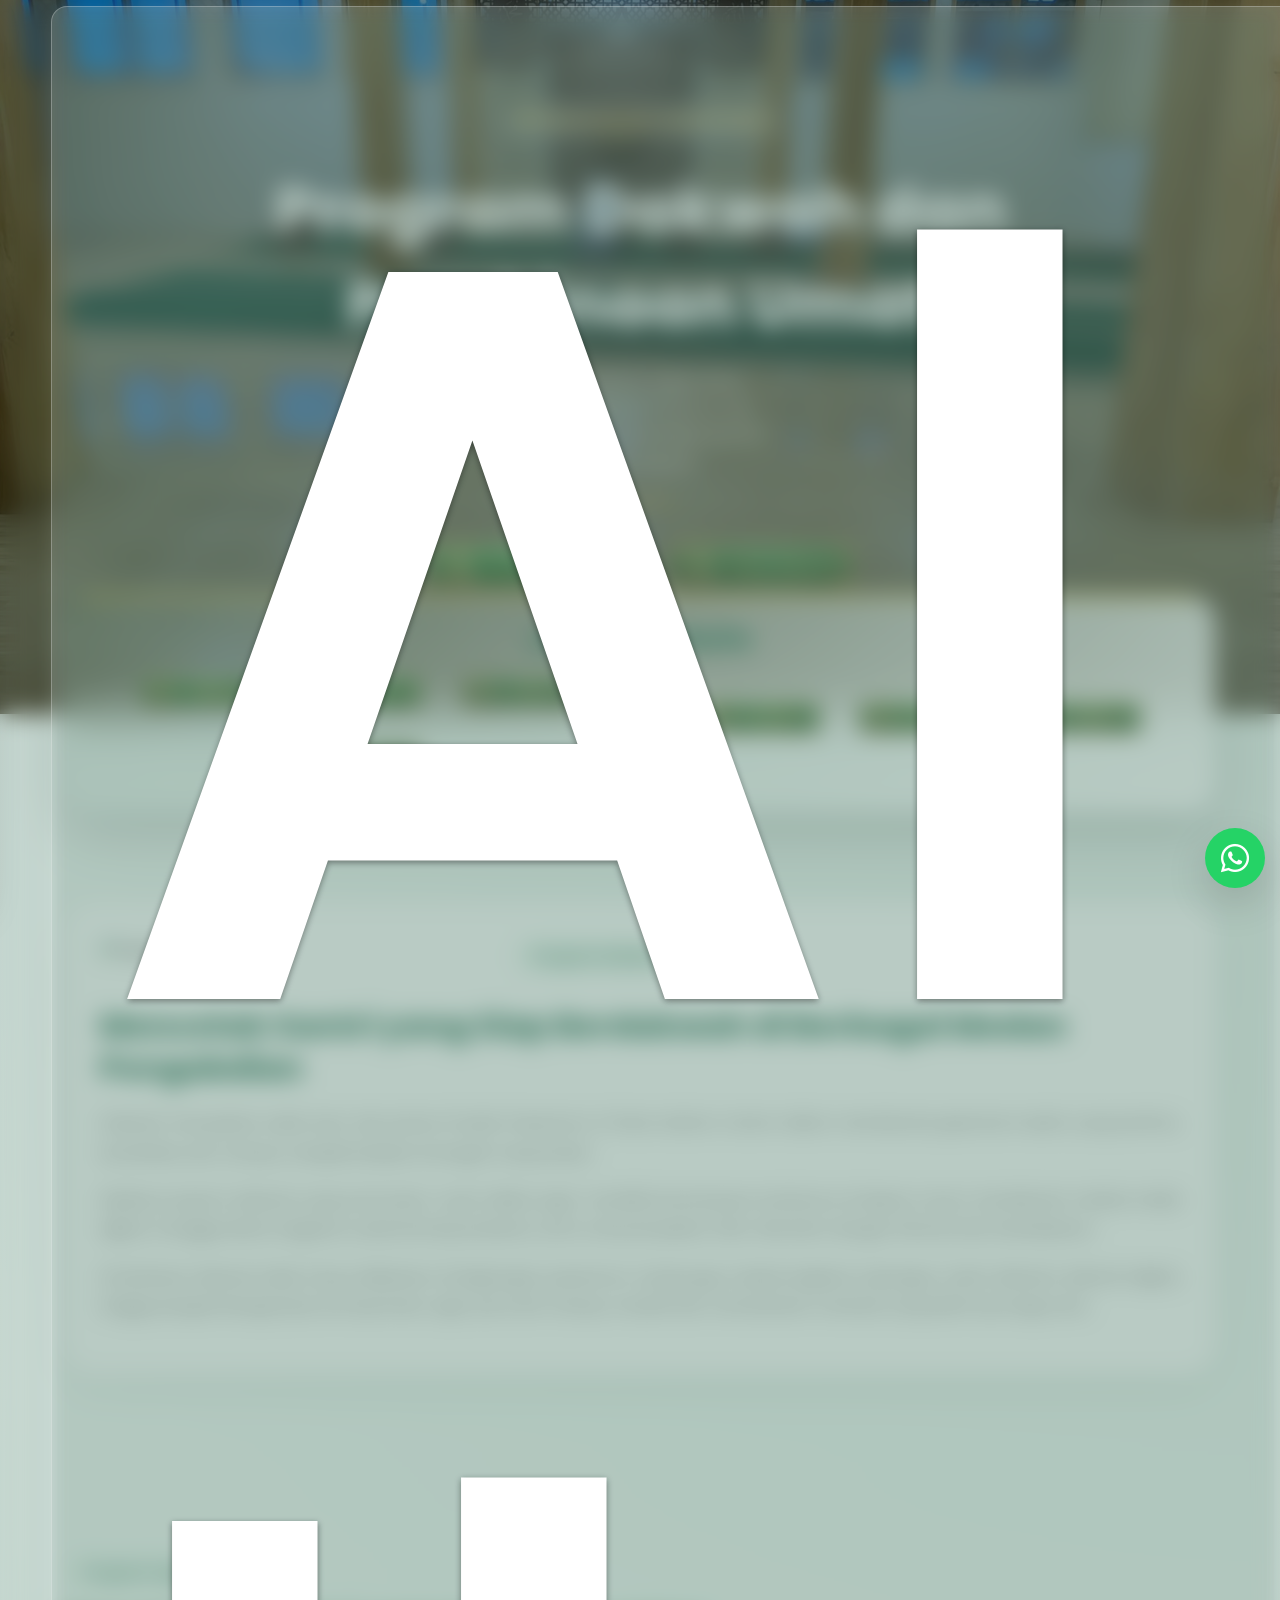
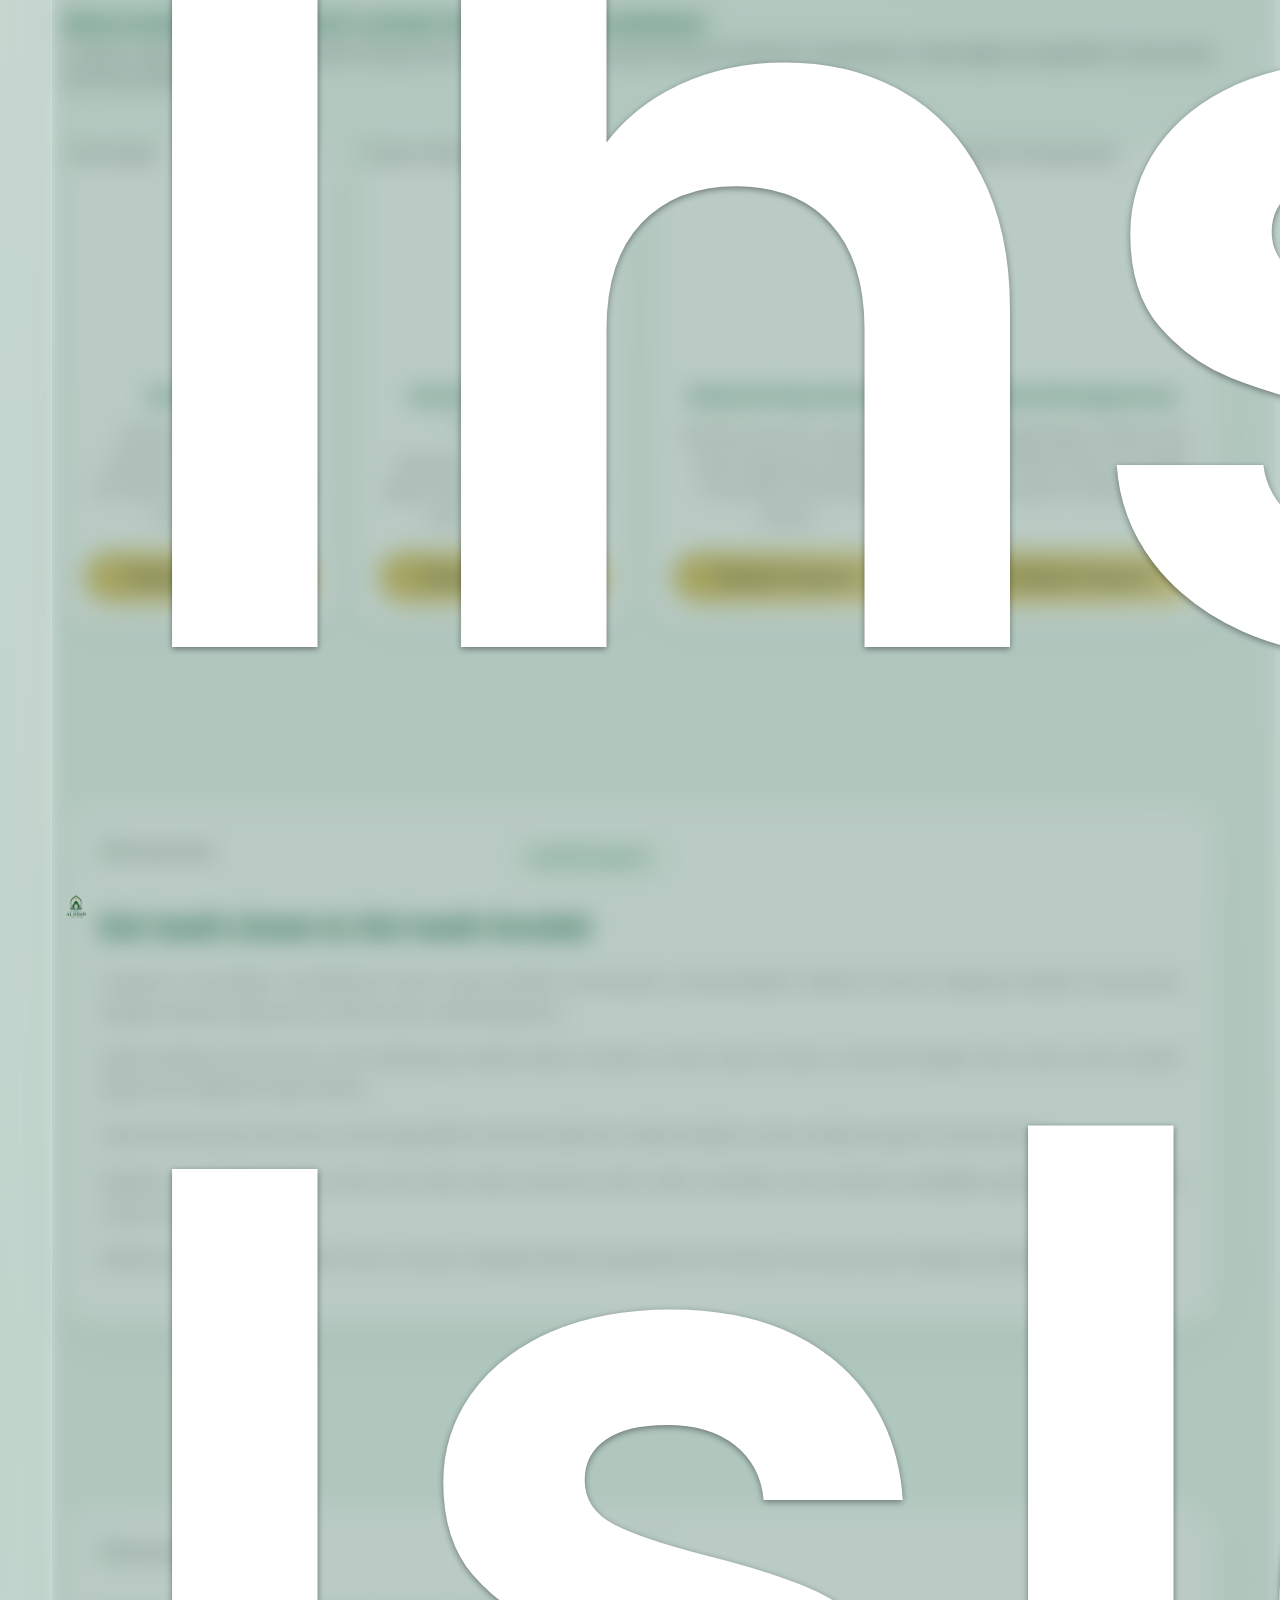
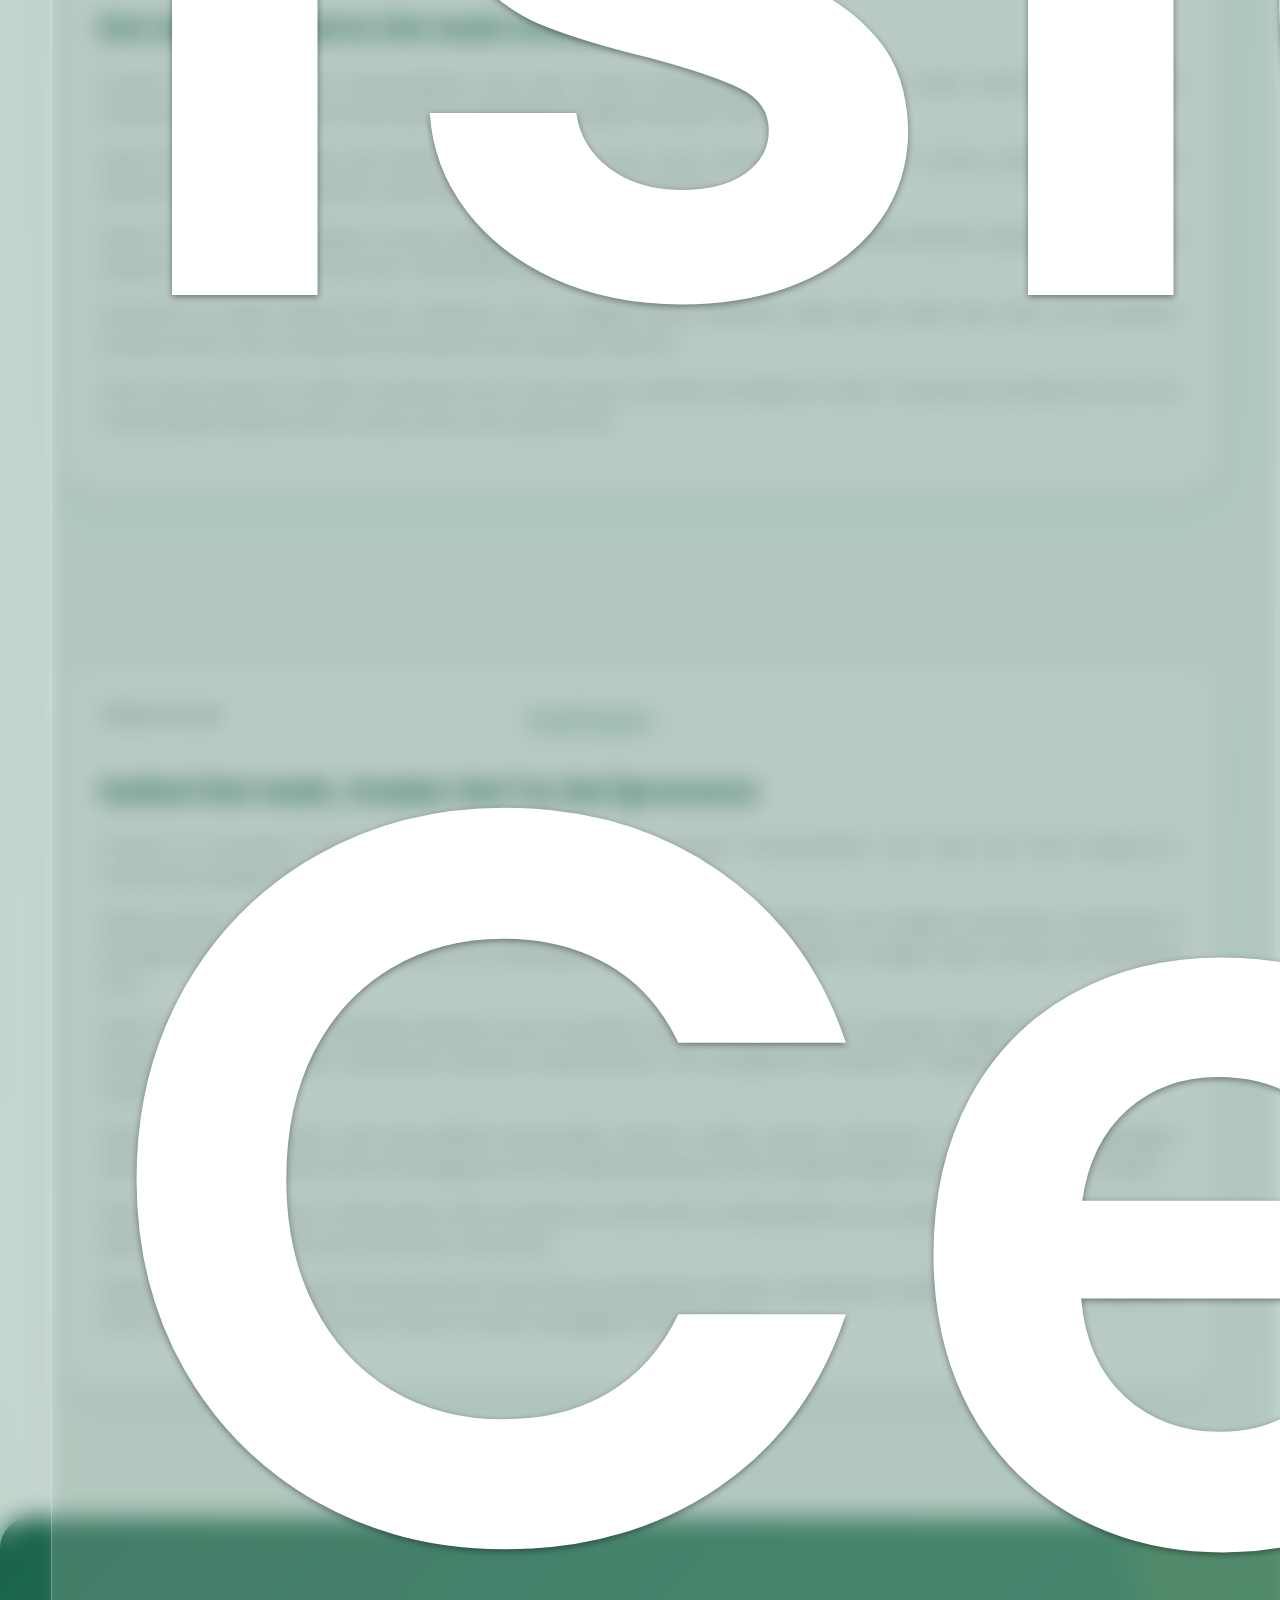
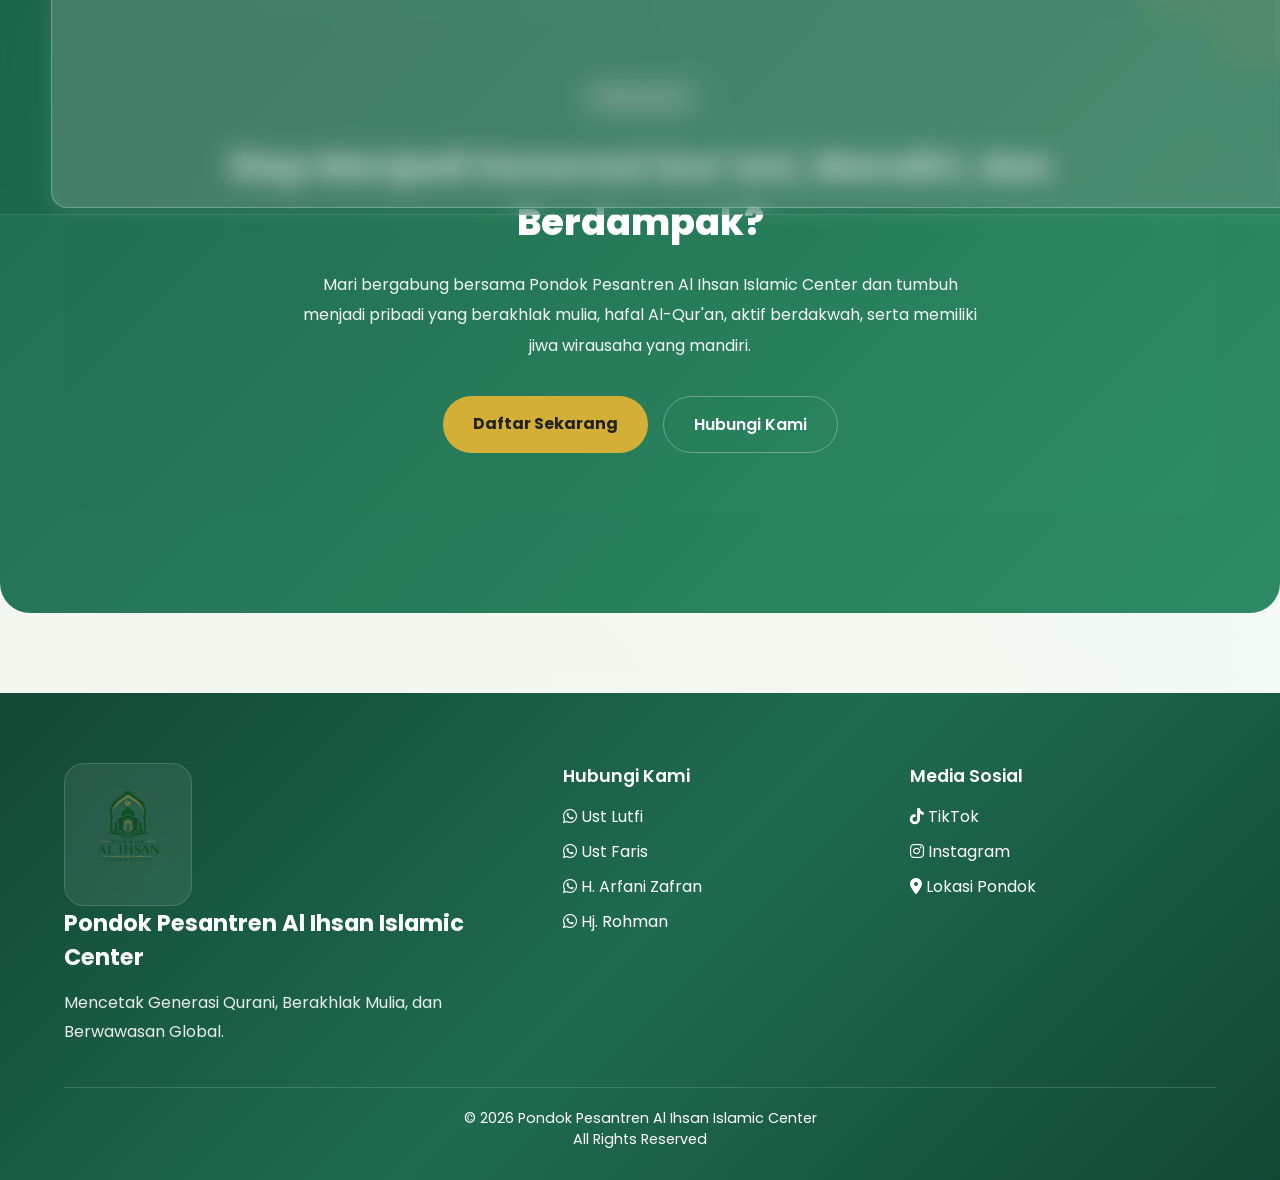
==== commit 0761ef4a: "Update dakwah.html" ====
--- a/dakwah.html
+++ b/dakwah.html
@@ -224,6 +224,11 @@
                 <a href="lokasi.html">
                     <img src="assets/tombol/btn-lokasi.png" alt="Lokasi">
                 </a>
+                </a>
+               <a href="pembinaan-umat.html">
+                    <imgsrc="assets/tombol/btn-kajian-umat.png"
+                    alt="Kajian">
+                </a>
 
                 </div>
 
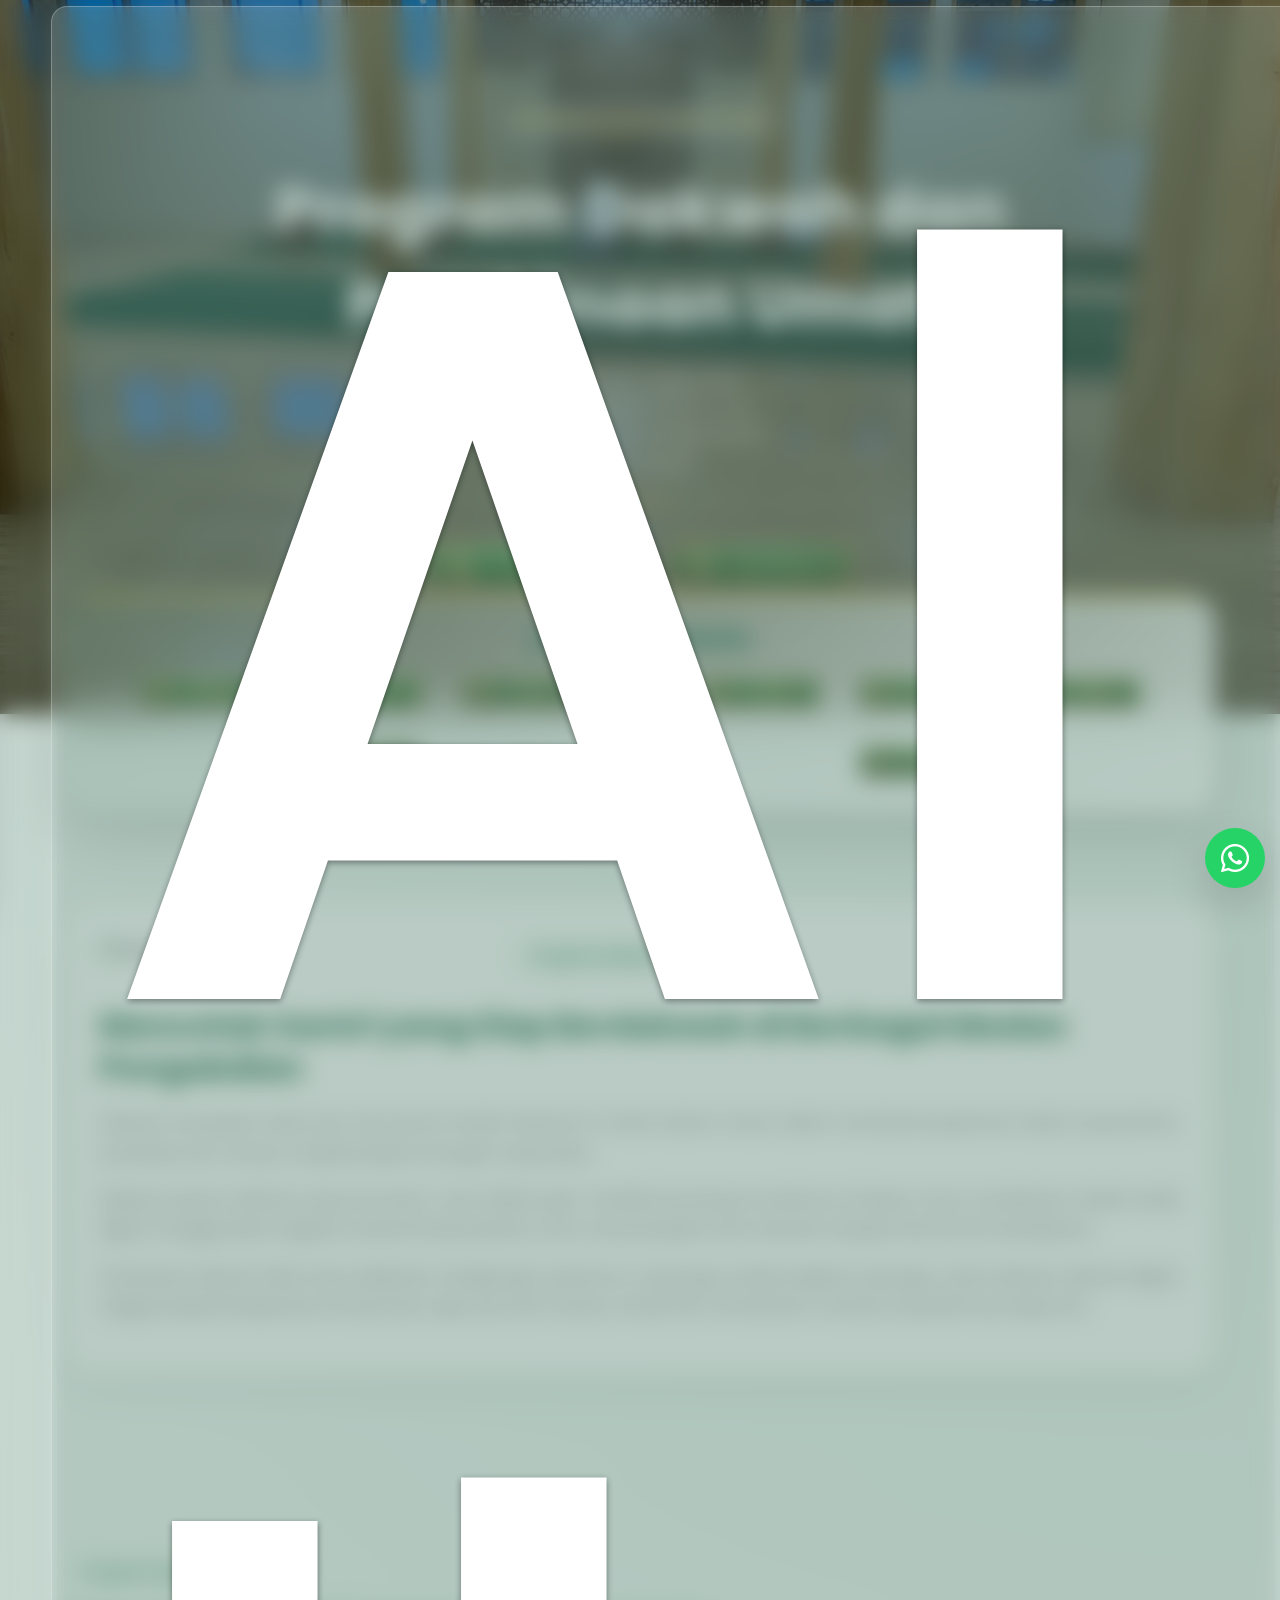
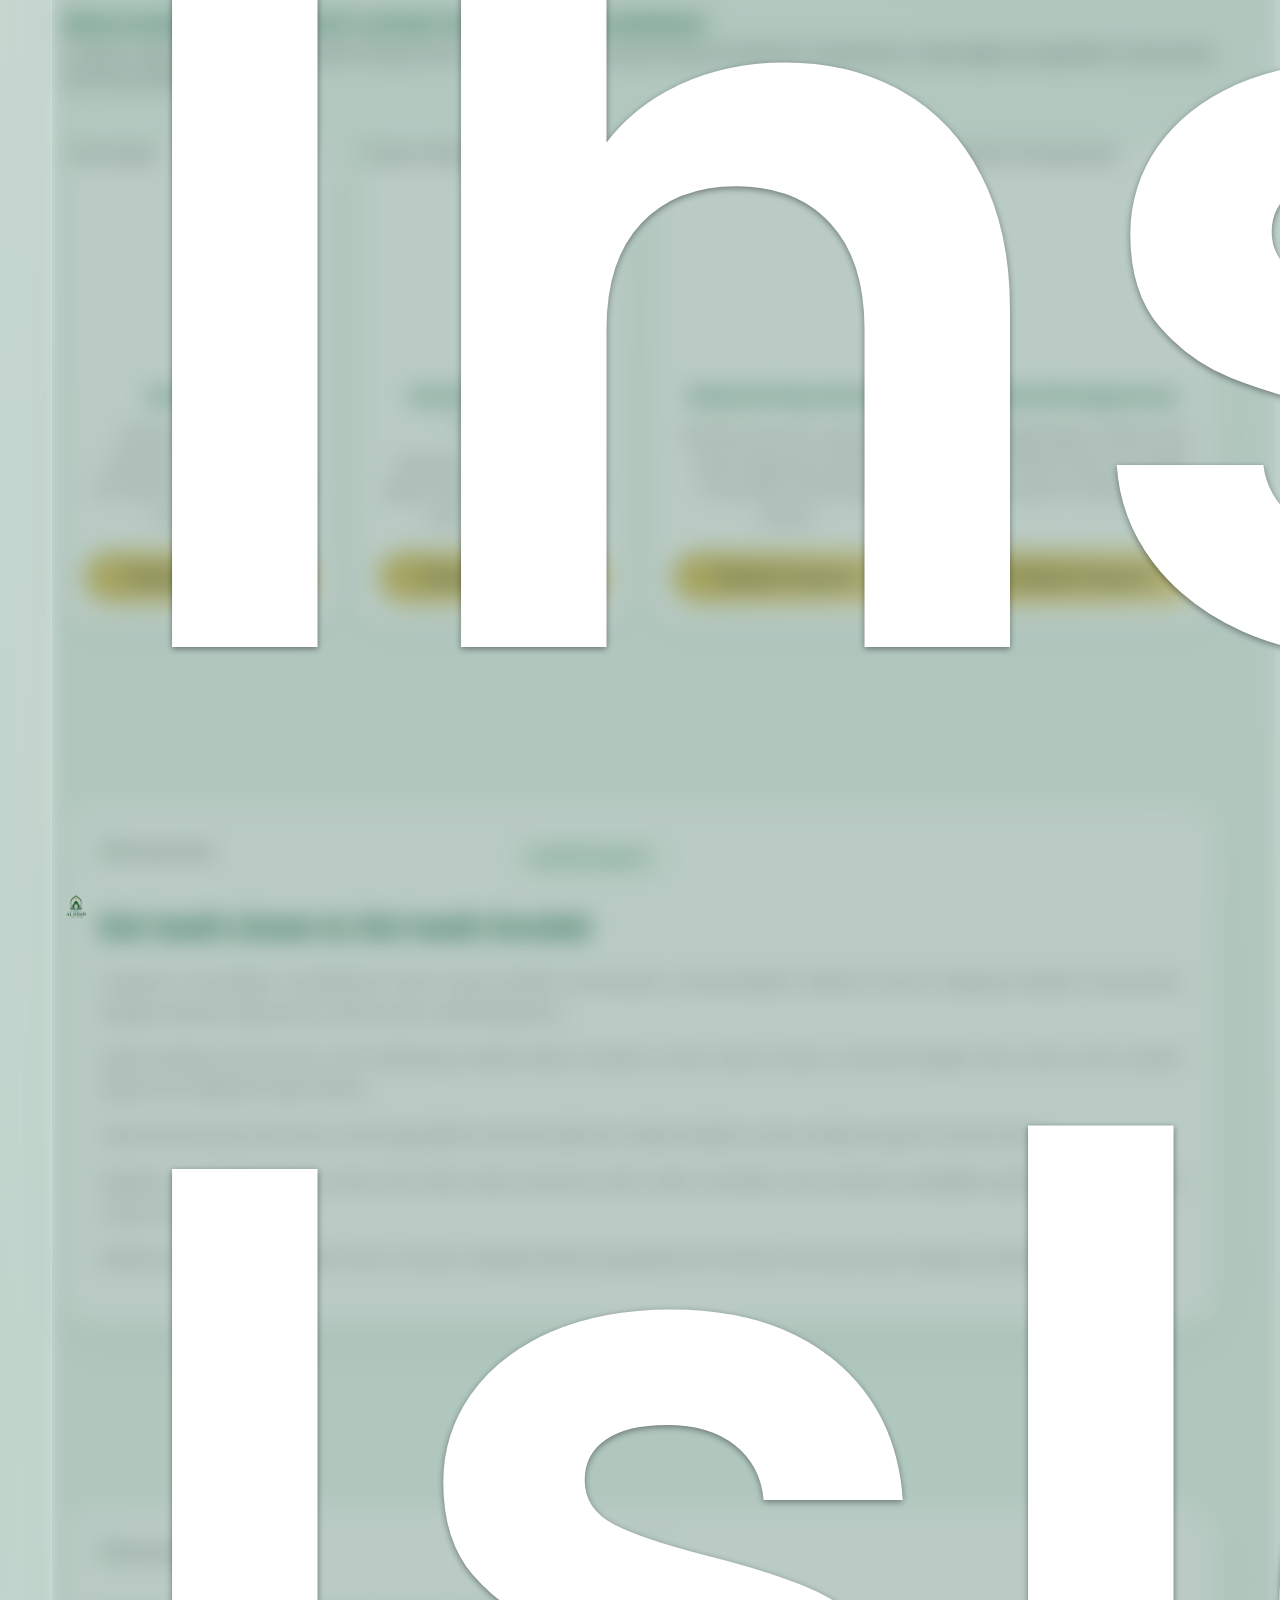
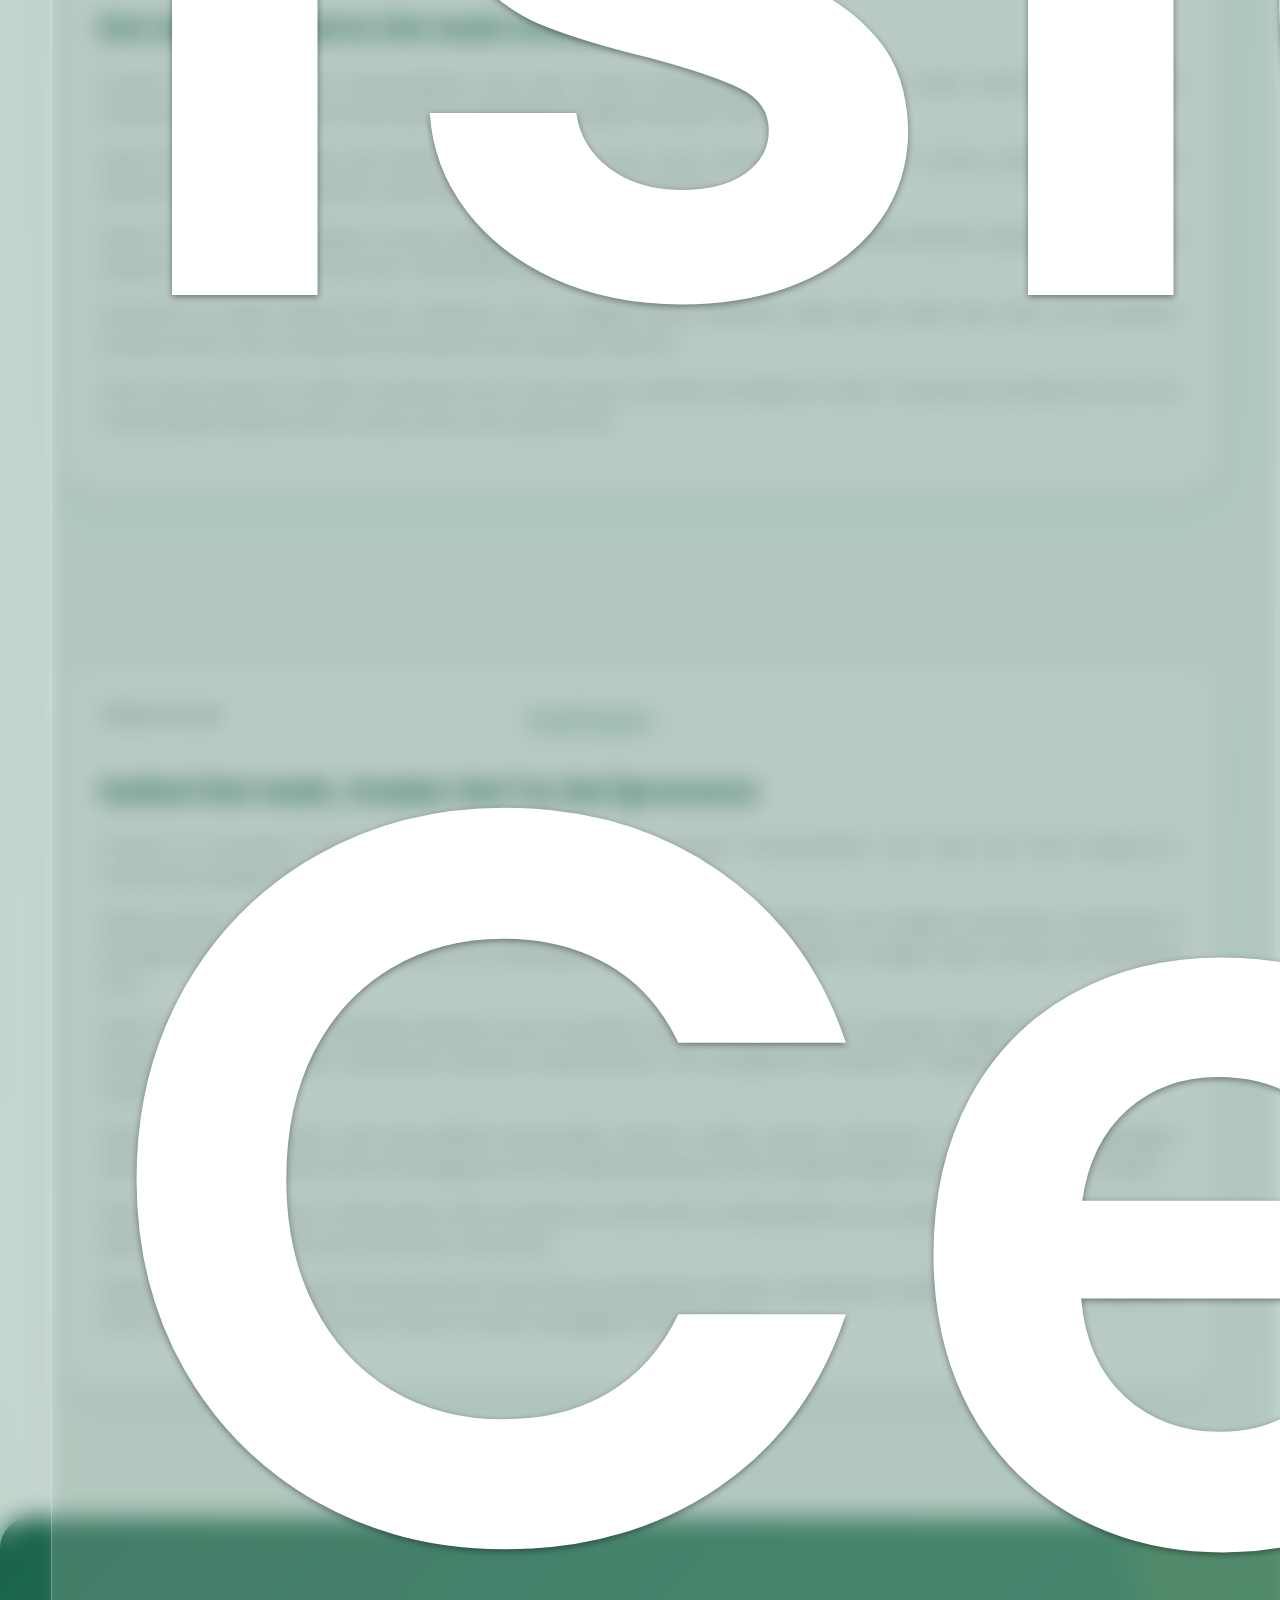
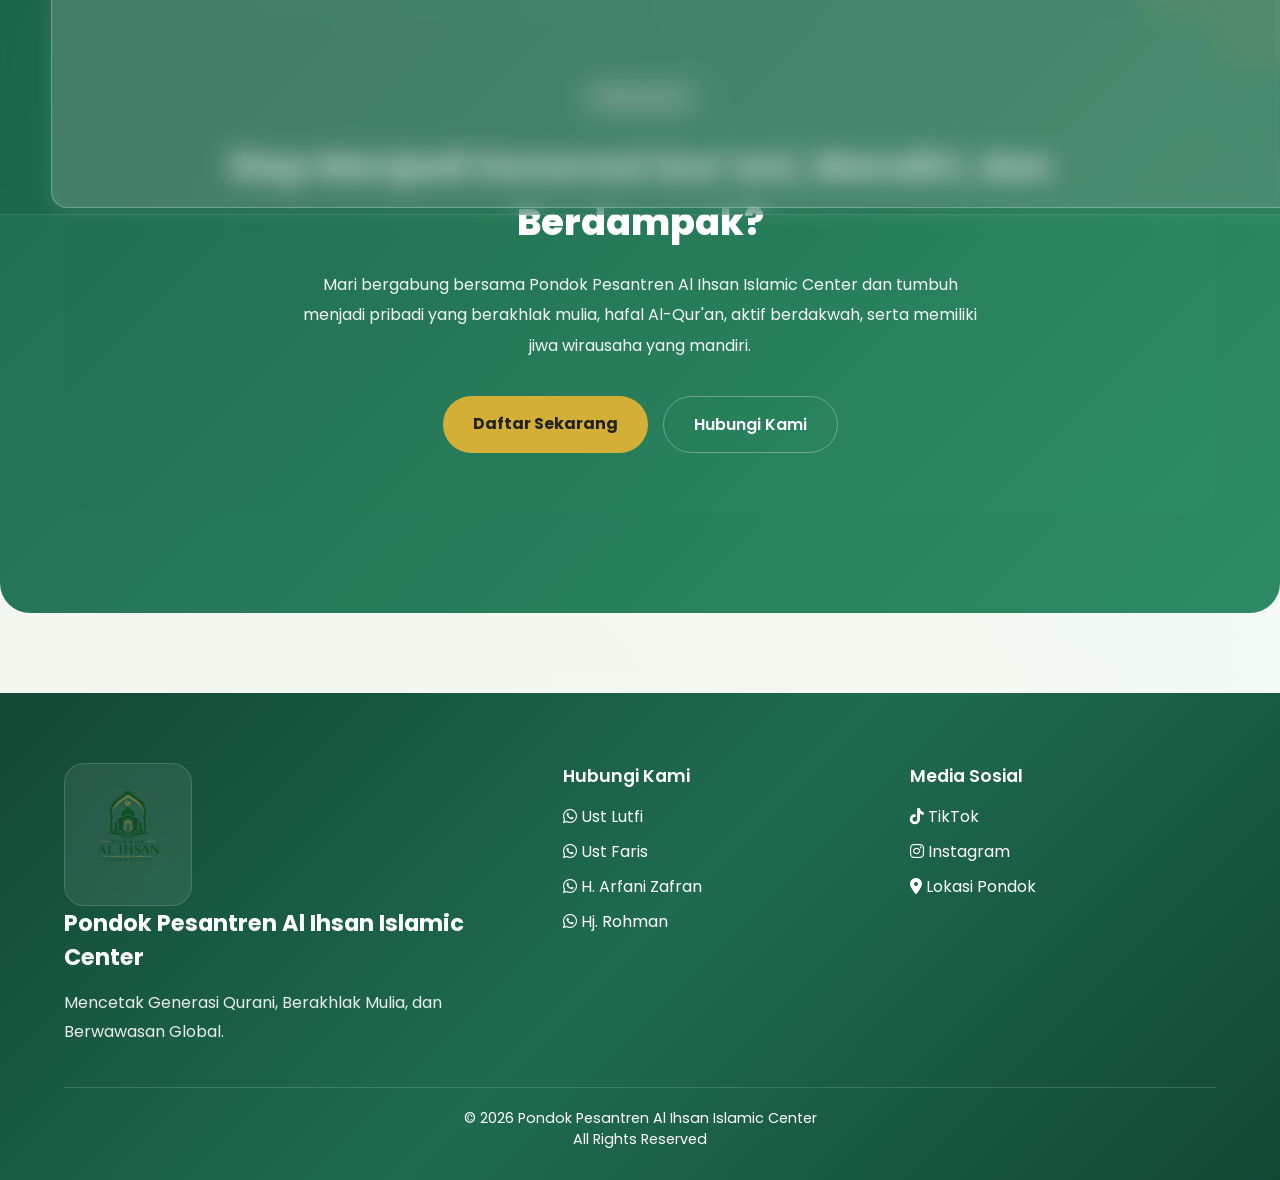
==== commit 6e666145: "Update dakwah.html" ====
--- a/dakwah.html
+++ b/dakwah.html
@@ -224,10 +224,9 @@
                 <a href="lokasi.html">
                     <img src="assets/tombol/btn-lokasi.png" alt="Lokasi">
                 </a>
-                </a>
+                    
                <a href="pembinaan-umat.html">
-                    <imgsrc="assets/tombol/btn-kajian-umat.png"
-                    alt="Kajian">
+                    <img src="assets/tombol/btn-kajian-umat.png" alt="Kajian">
                 </a>
 
                 </div>
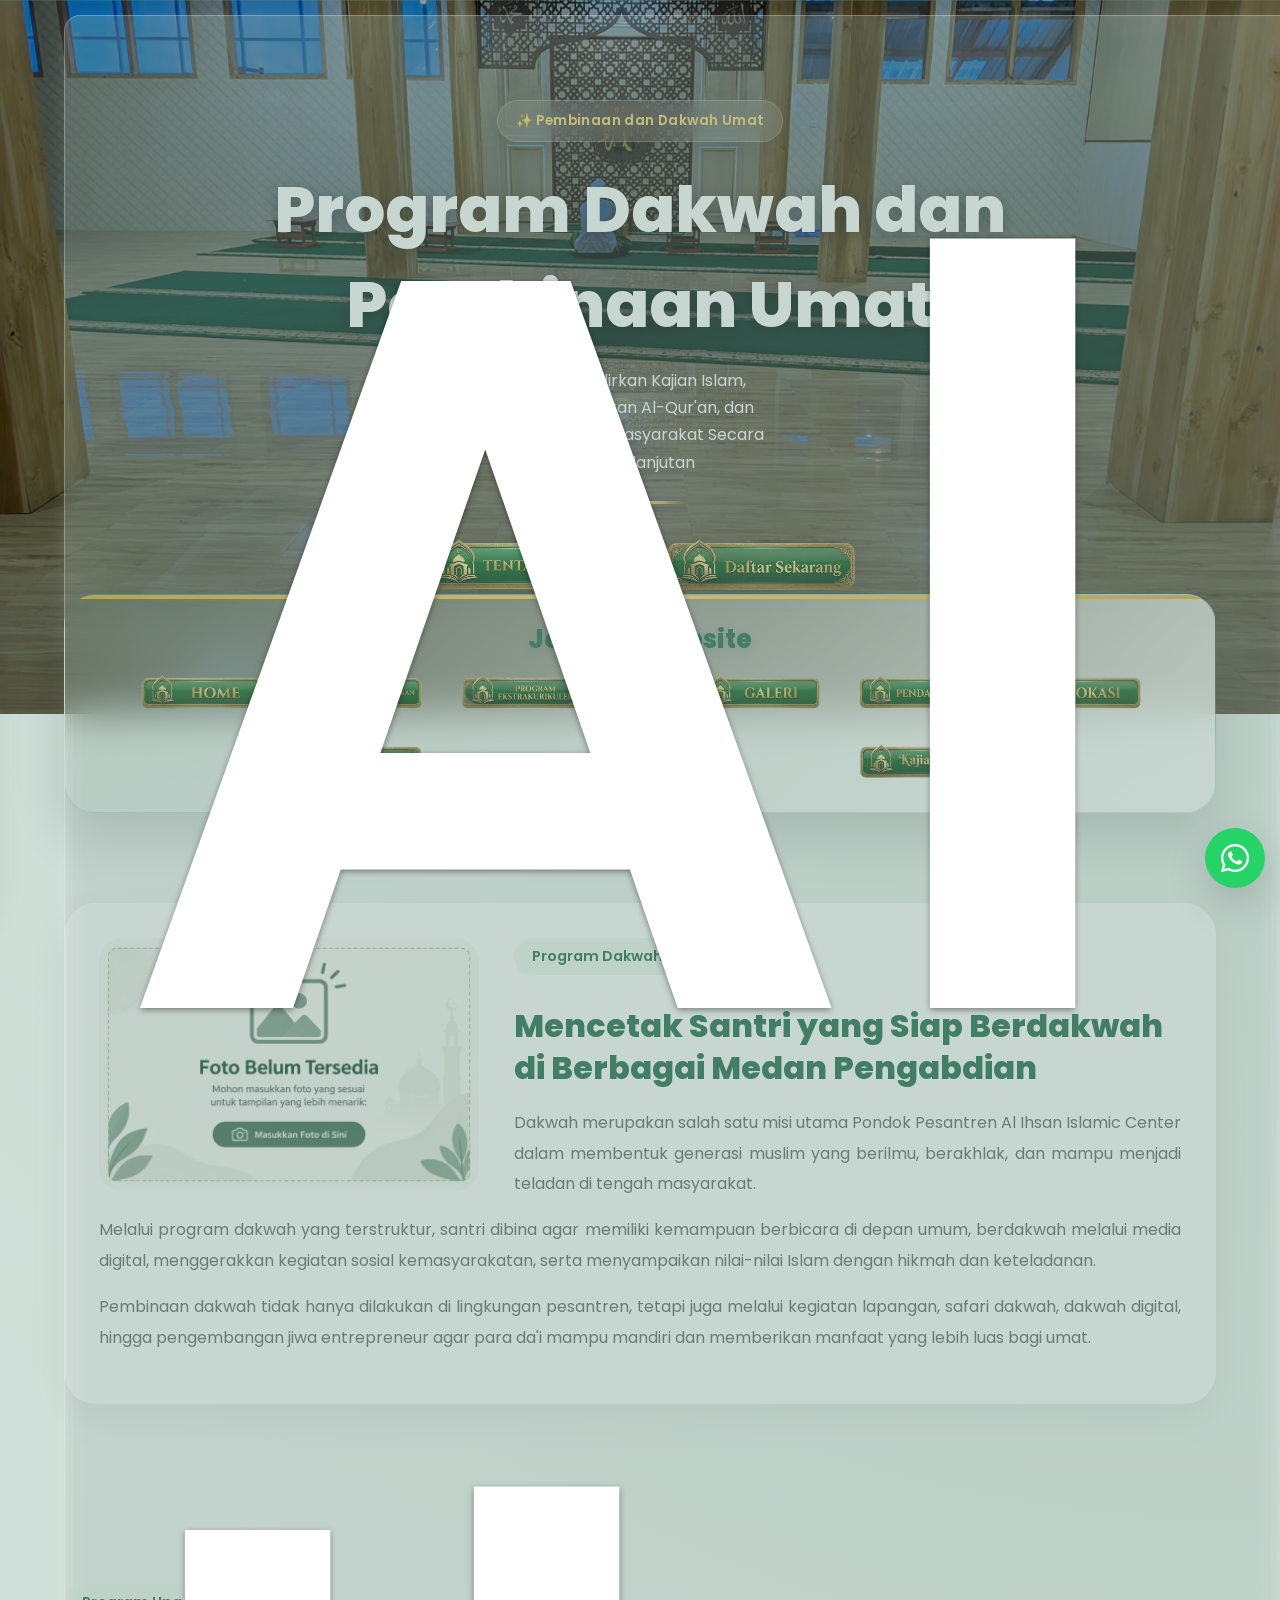
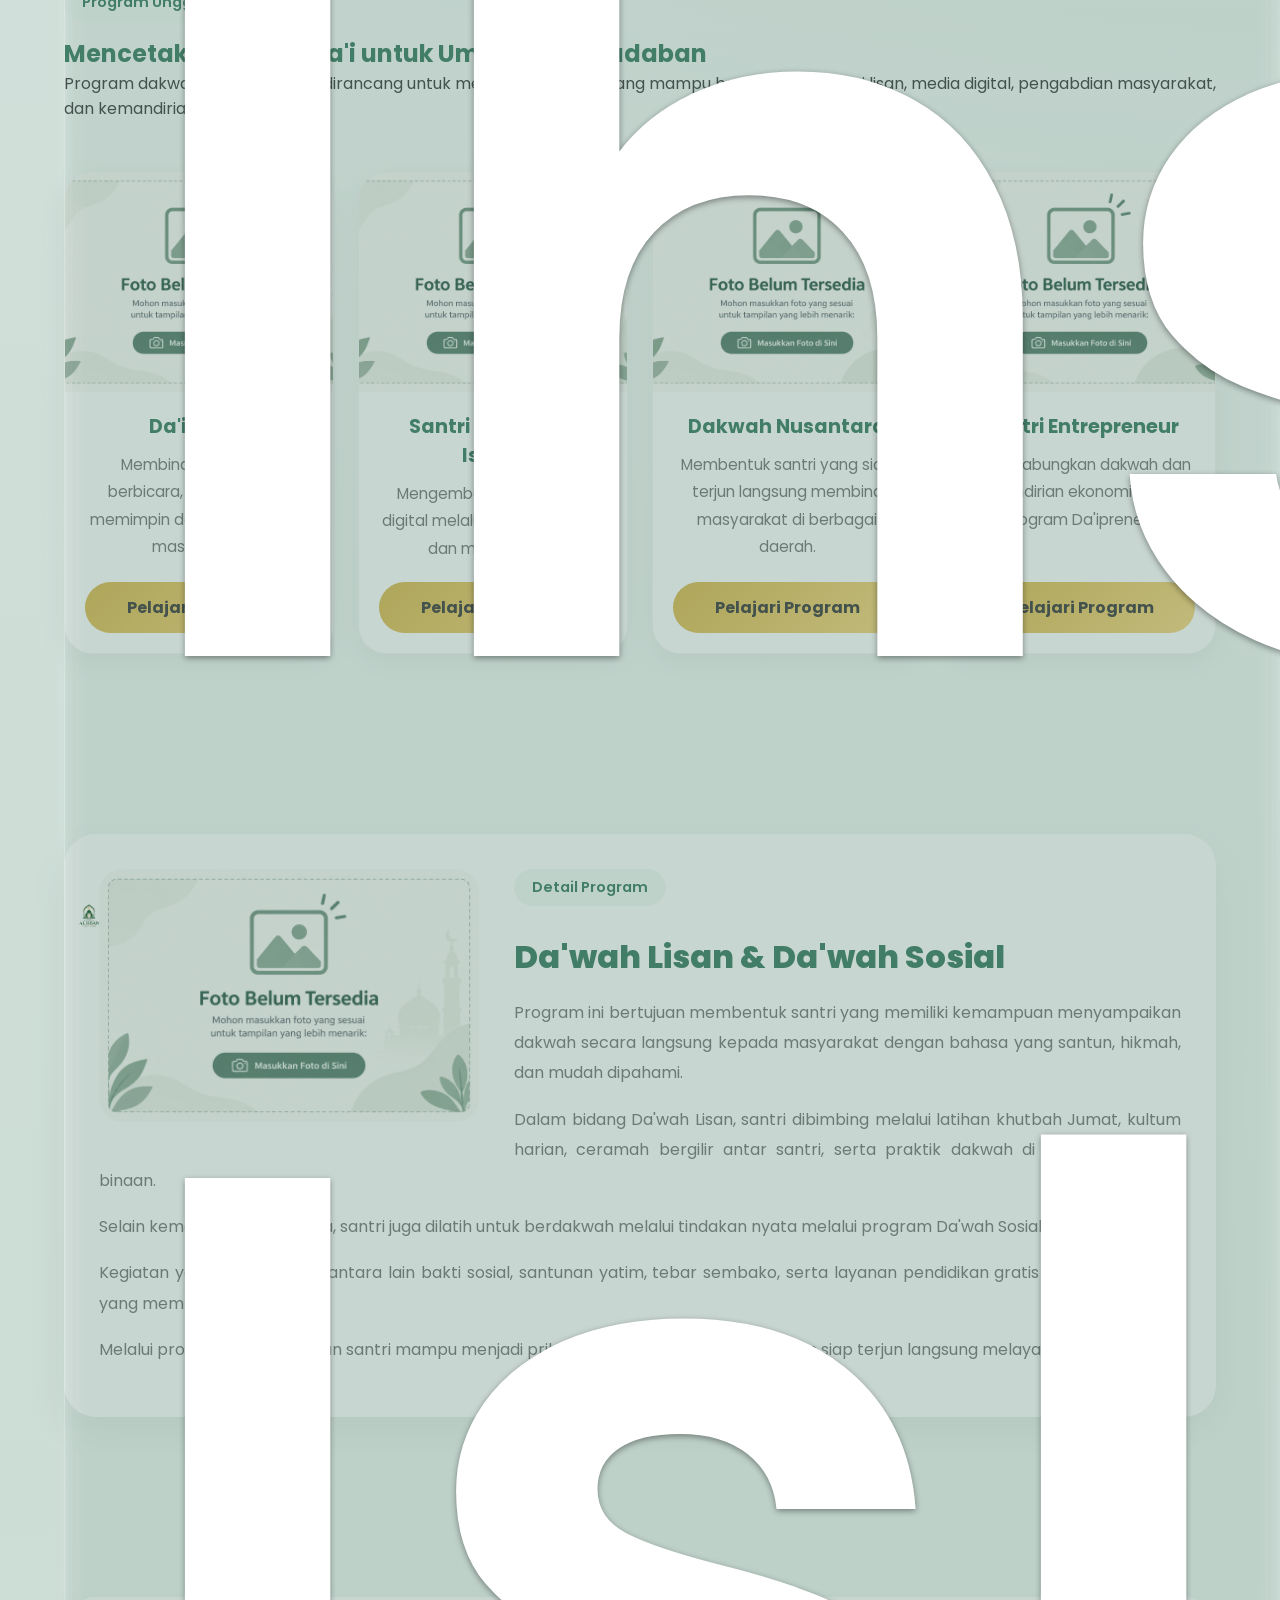
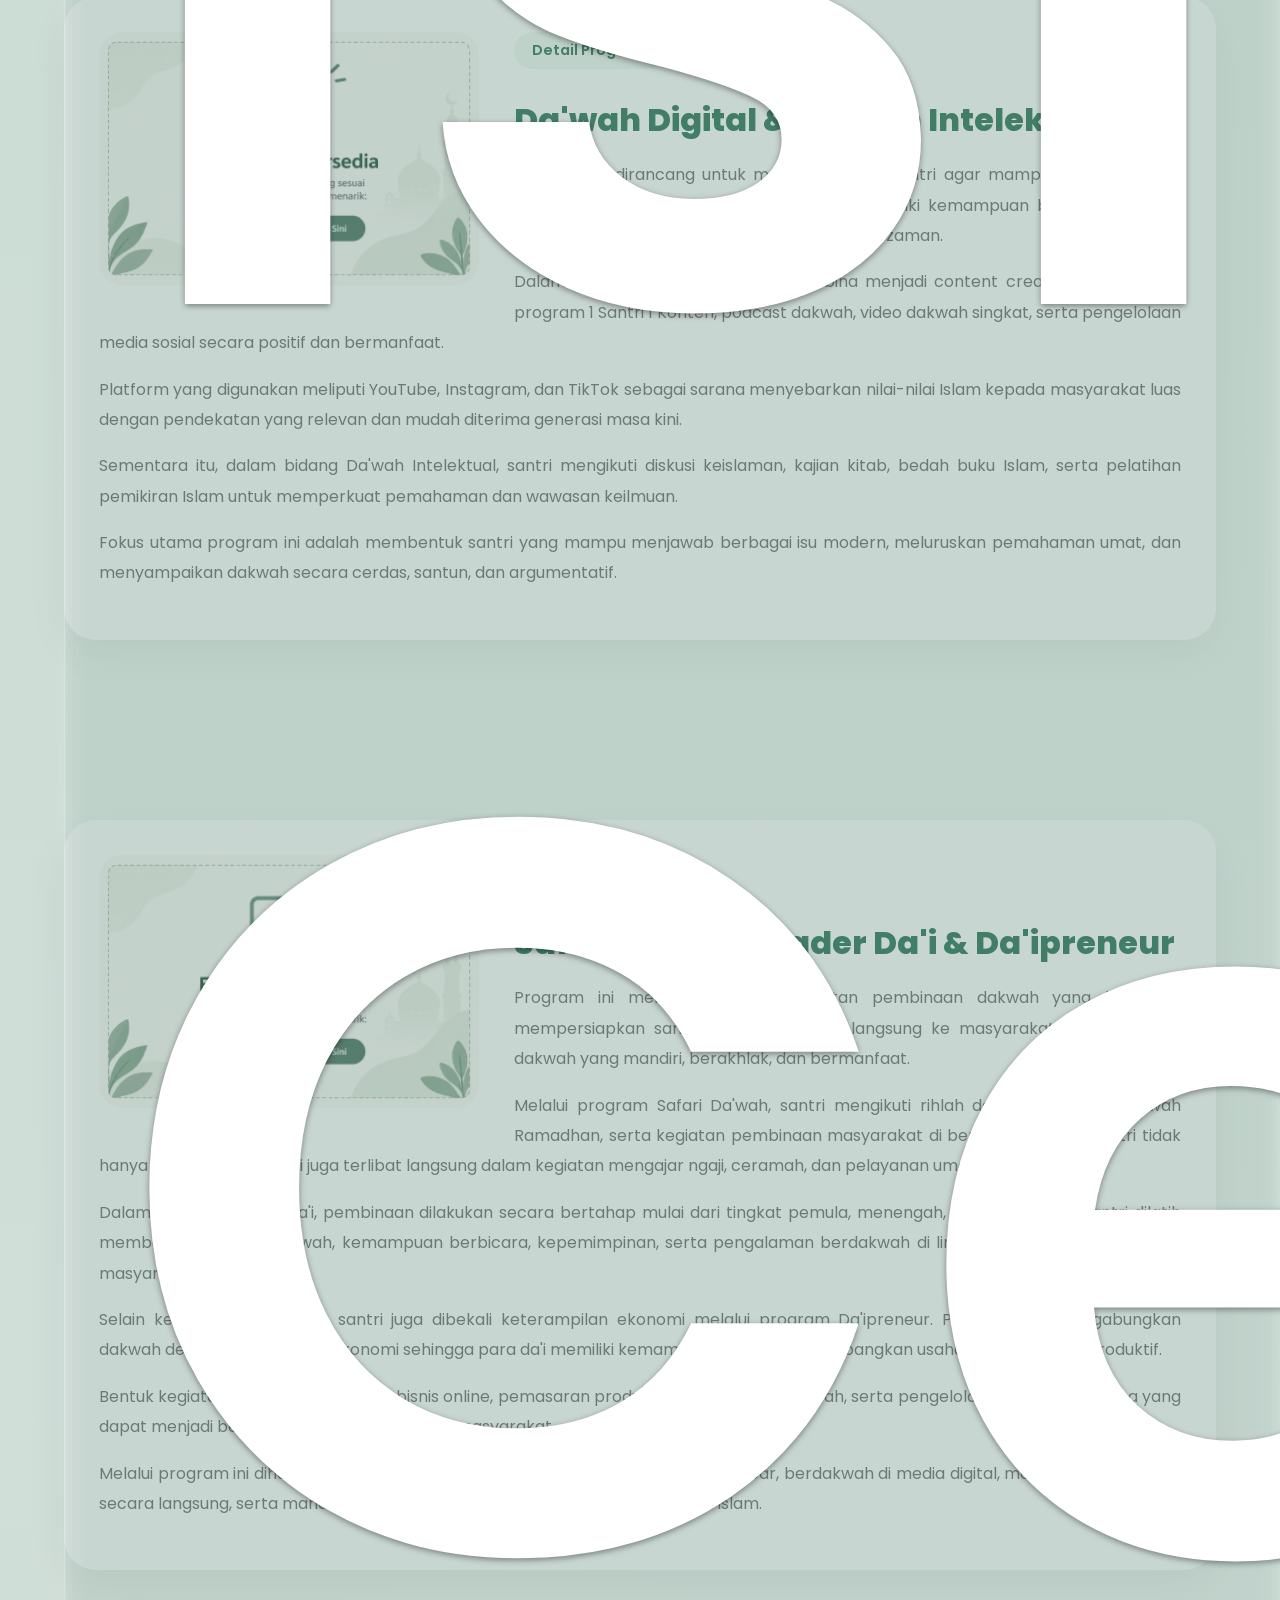
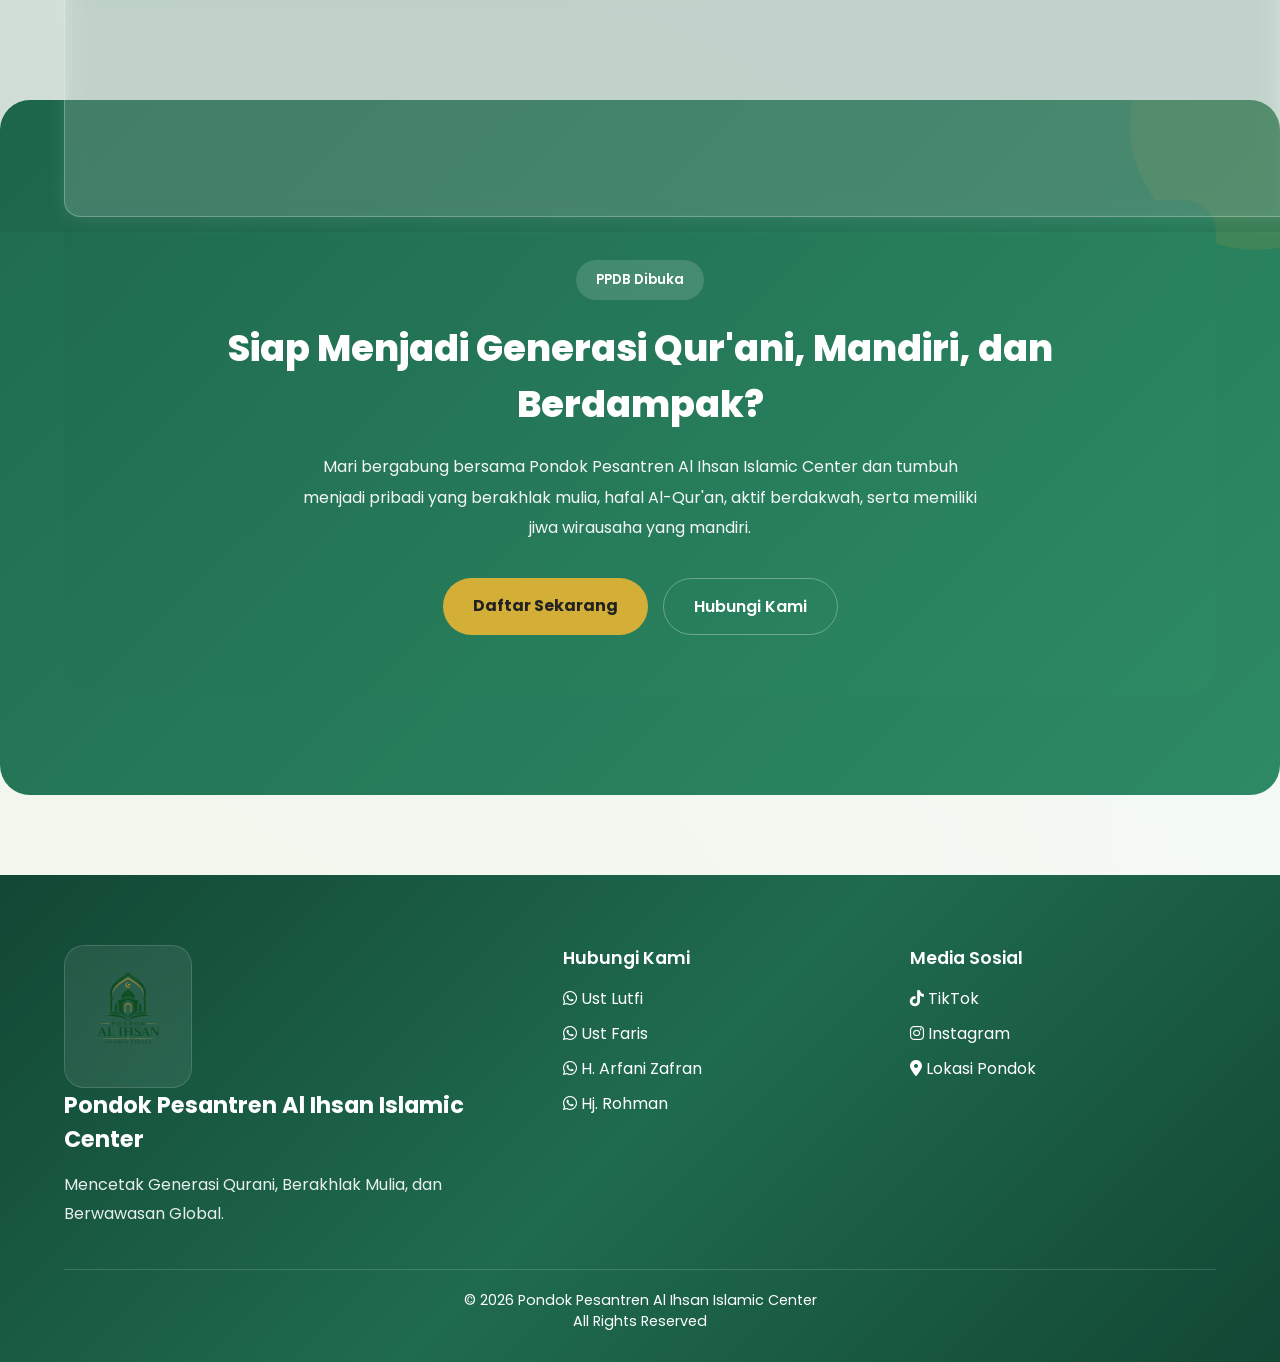
==== commit ca8a10ed: "Update dakwah.html" ====
--- a/dakwah.html
+++ b/dakwah.html
@@ -39,6 +39,21 @@
 <!-- MOBILE MENU -->
 
 <div class="mobile-menu" id="mobileMenu">
+    <div class="mobile-menu-header">
+
+        <img
+        src="assets/images/logo.png"
+        alt="Logo Al Ihsan">
+
+        <div class="mobile-menu-title">
+
+            <h3>
+                Al Ihsan Islamic Center
+            </h3>
+
+        </div>
+
+    </div>
 
     <a href="index.html">Home</a>
 
@@ -255,7 +270,7 @@
             <div class="intro-image">
 
                 <img
-                src="https://images.unsplash.com/photo-1517048676732-d65bc937f952"
+                src="assets/images/conto2.png"
                 alt="Program Dakwah">
 
             </div>
@@ -367,7 +382,7 @@
                 <div class="dakwah-program-image">
 
                     <img
-                    src="https://images.unsplash.com/photo-1517048676732-d65bc937f952"
+                    src="assets/images/conto2.png"
                     alt="Da'i Muda">
 
                 </div>
@@ -402,7 +417,7 @@
                 <div class="dakwah-program-image">
 
                     <img
-                    src="https://images.unsplash.com/photo-1492619375914-88005aa9e8fb"
+                    src="assets/images/conto2.png"
                     alt="Santri Influencer Islami">
 
                 </div>
@@ -437,7 +452,7 @@
                 <div class="dakwah-program-image">
 
                     <img
-                    src="https://images.unsplash.com/photo-1529156069898-49953e39b3ac"
+                    src="assets/images/conto2.png"
                     alt="Dakwah Nusantara">
 
                 </div>
@@ -472,7 +487,7 @@
                 <div class="dakwah-program-image">
 
                     <img
-                    src="https://images.unsplash.com/photo-1556740749-887f6717d7e4"
+                    src="assets/images/conto2.png"
                     alt="Santri Entrepreneur">
 
                 </div>
@@ -521,7 +536,7 @@
             <div class="dakwah-detail-image">
 
                 <img
-                src="https://images.unsplash.com/photo-1504052434569-70ad5836ab65"
+                src="assets/images/conto2.png"
                 alt="Da'wah Lisan">
 
             </div>
@@ -605,7 +620,7 @@
             <div class="dakwah-detail-image">
 
                 <img
-                src="https://images.unsplash.com/photo-1492619375914-88005aa9e8fb"
+                src="assets/images/conto2.png"
                 alt="Da'wah Digital">
 
             </div>
@@ -692,7 +707,7 @@
             <div class="dakwah-detail-image">
 
                 <img
-                src="https://images.unsplash.com/photo-1529156069898-49953e39b3ac"
+                src="assets/images/conto2.png"
                 alt="Safari Da'wah">
 
             </div>
--- a/assets/css/style.css
+++ b/assets/css/style.css
@@ -444,30 +444,24 @@
 .mobile-menu a.active{
 
 display:flex;
-
 justify-content:center;
-
 align-items:center;
-
 text-align:center;
-
 background:
 linear-gradient(
 135deg,
 #d4af37,
-#f7d774
+#f4d978
 );
-
 color:#1f6b4f;
-
 font-weight:700;
-
-border-radius:12px;
-
-padding:12px 16px;
-
+border-radius:14px;
+padding:10px 14px;
+height:44px;
+min-height:48px;
 box-shadow:
-0 4px 15px rgba(212,175,55,.35);
+0 0 20px rgba(212,175,55,.25);
+height:56px;
 
 }
 /*===================================== */
@@ -483,6 +477,9 @@
 backdrop-filter:blur(6px);
 transform:translateY(-2px);
 }
+.welcome-readmore-btn{
+display:none !important;
+}
 
 /* =====================================
 MOBILE MENU
@@ -509,23 +506,59 @@
 position:fixed;
 top:0;
 left:-300px;
-
 width:280px;
 height:100vh;
-background:
-rgba(15,77,57,.96);
-
+background: #f5f0e6;
 backdrop-filter:blur(18px);
-
 -webkit-backdrop-filter:blur(18px);
-
 box-shadow:var(--shadow-lg);
-
 z-index:9999;
-
-padding:30px;
-
+padding:15px 20px 20px;
 transition:.4s;
+}
+.mobile-menu-header{
+display:flex;
+align-items:center;
+gap:14px;
+padding:14px 16px;
+background:rgba(255,255,255,.06);
+margin-bottom:10px;
+border-radius:20px;
+padding-bottom:18px;
+border:1px solid rgba(255,255,255,.1);
+border-bottom:
+1px solid rgba(255,255,255,.12);
+}
+
+.mobile-menu-header img{
+width:55px;
+height:55px;
+object-fit:contain;
+flex-shrink:0;
+padding:8px;
+background:rgba(15,77,57,.12);
+backdrop-filter:blur(12px);
+border-radius:16px;
+
+}
+
+.mobile-menu-title h3{
+    color:#0f4d39;
+    text-shadow:0 1px 2px rgba(255,255,255,.3);
+    font-size:18px;
+    font-weight:800;
+    line-height:1.2;
+    margin:0;
+}
+
+.mobile-menu-title p{
+
+margin:3px 0 0;
+
+font-size:.9rem;
+
+color:rgba(255,255,255,.7);
+
 }
 
 .mobile-menu.active{
@@ -534,16 +567,65 @@
 
 .mobile-menu a{
 display:block;
-padding:14px 0;
-color:var(--primary);
+padding:12px 0;
+margin-bottom:4px;
+color:#1f3d32;
 font-weight:600;
-border-bottom:1px solid #eee;
+border-bottom:1px solid rgba(15,77,57,.25);
 display:flex;
-justify-content:center;
+padding-left:20px;
 align-items:center;
-text-align:center;
-}
-
+text-align:left;
+white-space:nowrap;
+font-size:14px;
+}
+/* =====================================
+NAVBAR
+===================================== */
+
+.navbar{
+
+position:fixed;
+top:0;
+left:0;
+
+width:100%;
+
+display:flex;
+justify-content:space-between;
+align-items:center;
+
+padding:15px 5%;
+
+background:
+rgba(15,77,57,.15);
+
+backdrop-filter:blur(18px);
+-webkit-backdrop-filter:blur(18px);
+
+transition:
+all .35s ease;
+
+z-index:999;
+
+animation:
+navbarFade .6s ease;
+
+}
+
+/* =====================================
+NAVBAR SAAT SCROLL
+===================================== */
+
+.navbar.scrolled{
+
+background:
+#0f4d39;
+
+box-shadow:
+0 8px 25px rgba(0,0,0,.15);
+
+}
 /* =====================================
 HERO SECTION
 ===================================== */
@@ -1035,7 +1117,8 @@
 
 .welcome-buttons{
 display:flex;
-gap:15px;
+justify-content:center;
+gap:12px;
 align-items:center;
 margin-top:25px;
 flex-wrap:wrap;
@@ -1070,9 +1153,91 @@
 .read-more-btn:hover{
 transform:translateY(-3px);
 }
-
-.full-text{
-display:block;
+/* =====================================
+TOMBOL KATA PENGANTAR HOME
+===================================== */
+
+.welcome-btn{
+
+padding:12px 22px;
+
+border-radius:999px;
+
+background:
+linear-gradient(
+135deg,
+#1f6b4f,
+#2e8b68
+);
+
+color:white;
+
+font-weight:600;
+
+transition:.3s ease;
+
+display:inline-flex;
+
+align-items:center;
+
+justify-content:center;
+
+}
+
+.welcome-btn:hover{
+
+transform:translateY(-3px);
+
+}
+
+.welcome-readmore-btn{
+
+padding:12px 22px;
+
+display:none;
+
+border:none;
+
+border-radius:999px;
+
+background:
+linear-gradient(
+135deg,
+#d4af37,
+#f7d774
+);
+
+color:#222;
+
+font-weight:700;
+
+cursor:pointer;
+
+align-items:center;
+
+gap:10px;
+
+transition:.3s ease;
+
+}
+
+.welcome-readmore-btn:hover{
+
+transform:translateY(-3px);
+
+}
+
+.welcome-arrow{
+
+transition:
+transform .35s ease;
+
+}
+
+.welcome-arrow.rotate{
+
+transform:rotate(180deg);
+
 }
 
 /* =====================================
@@ -4171,10 +4336,33 @@
 
 .welcome-buttons{
 justify-content:center;
+flex-direction:column;
+}
+
+.welcome-btn,
+.welcome-readmore-btn{
+
+width:100%;
+max-width:320px;
+
+justify-content:center;
+
 }
 
 .welcome-buttons img{
 width:160px;
+}
+
+.welcome-readmore-btn{
+
+display:inline-flex;
+
+}
+
+.full-text{
+
+display:none;
+
 }
 
 /* ===== KEUNGGULAN PONDOK ===== */
@@ -4597,6 +4785,10 @@
 
 justify-content:center;
 
+}
+
+.welcome-readmore-btn{
+display:inline-flex !important;
 }
 /* =========================================
 PROGRAM UNGGULAN HP
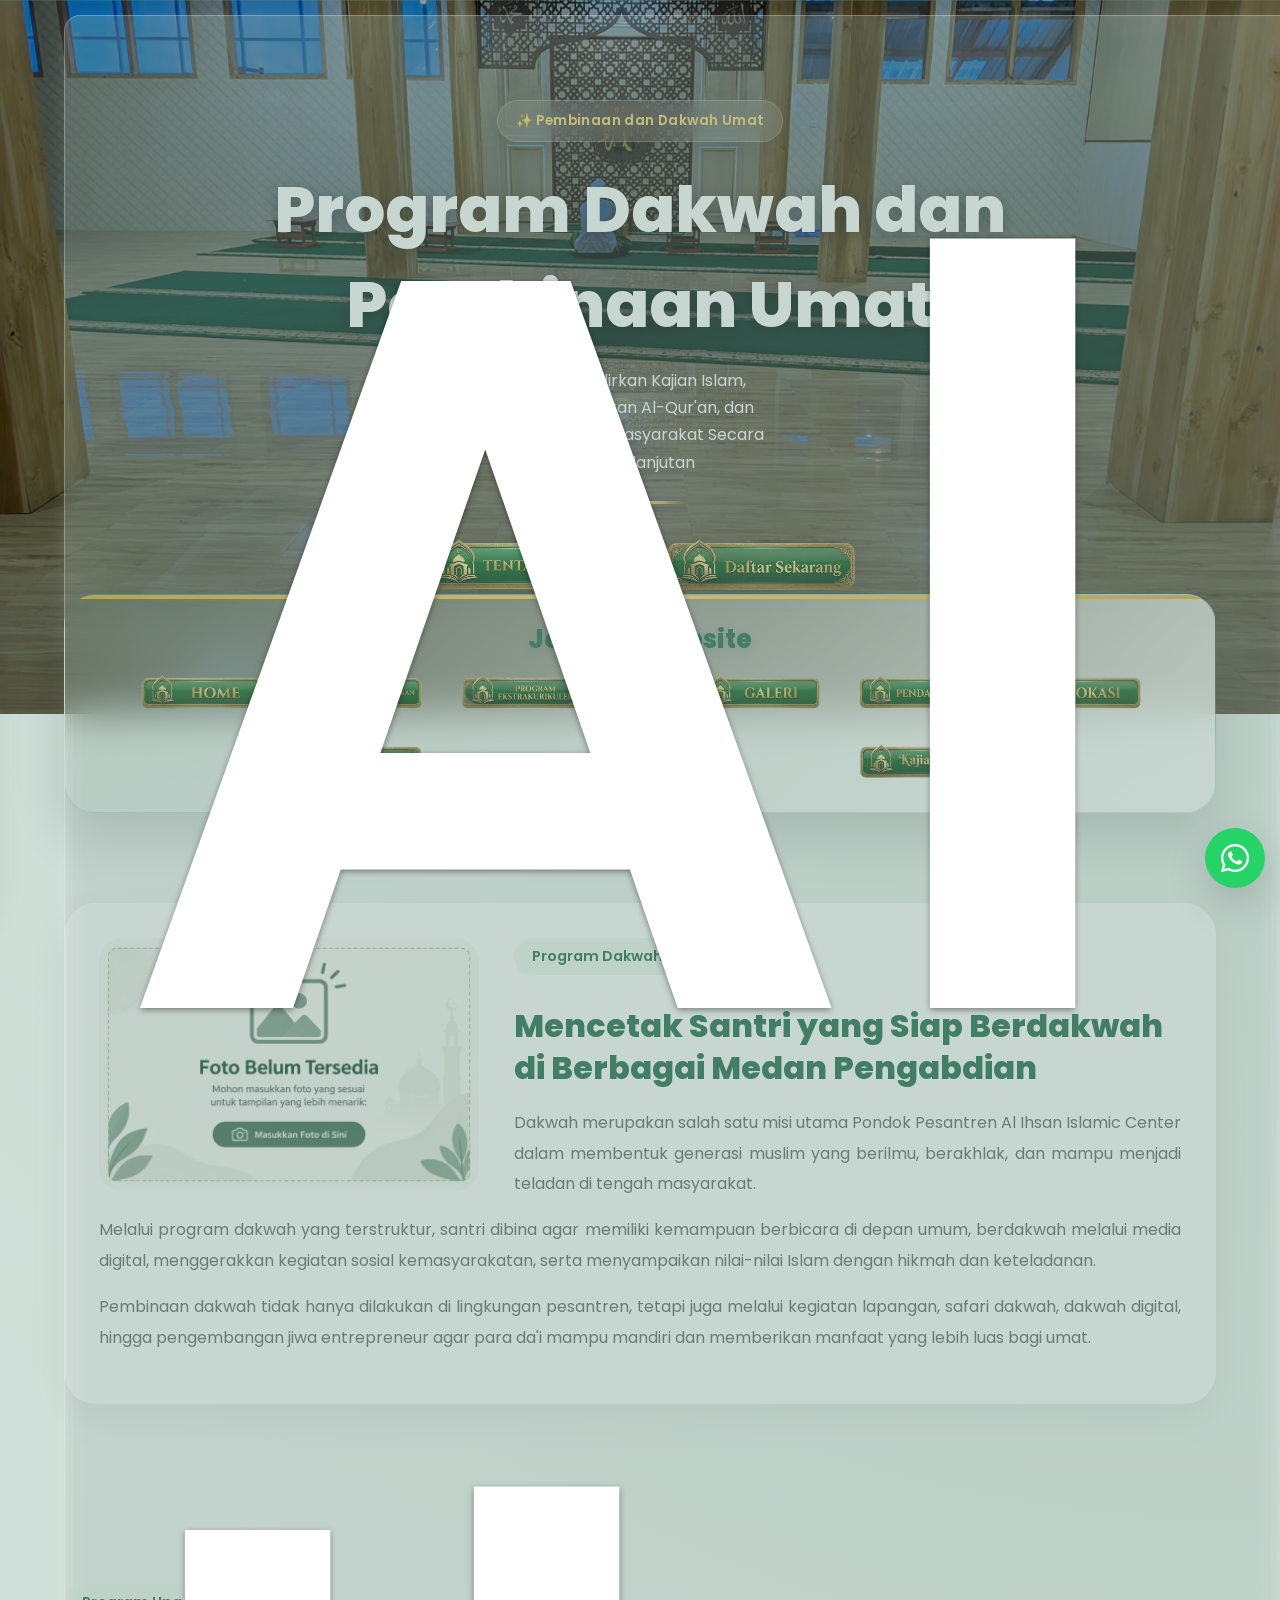
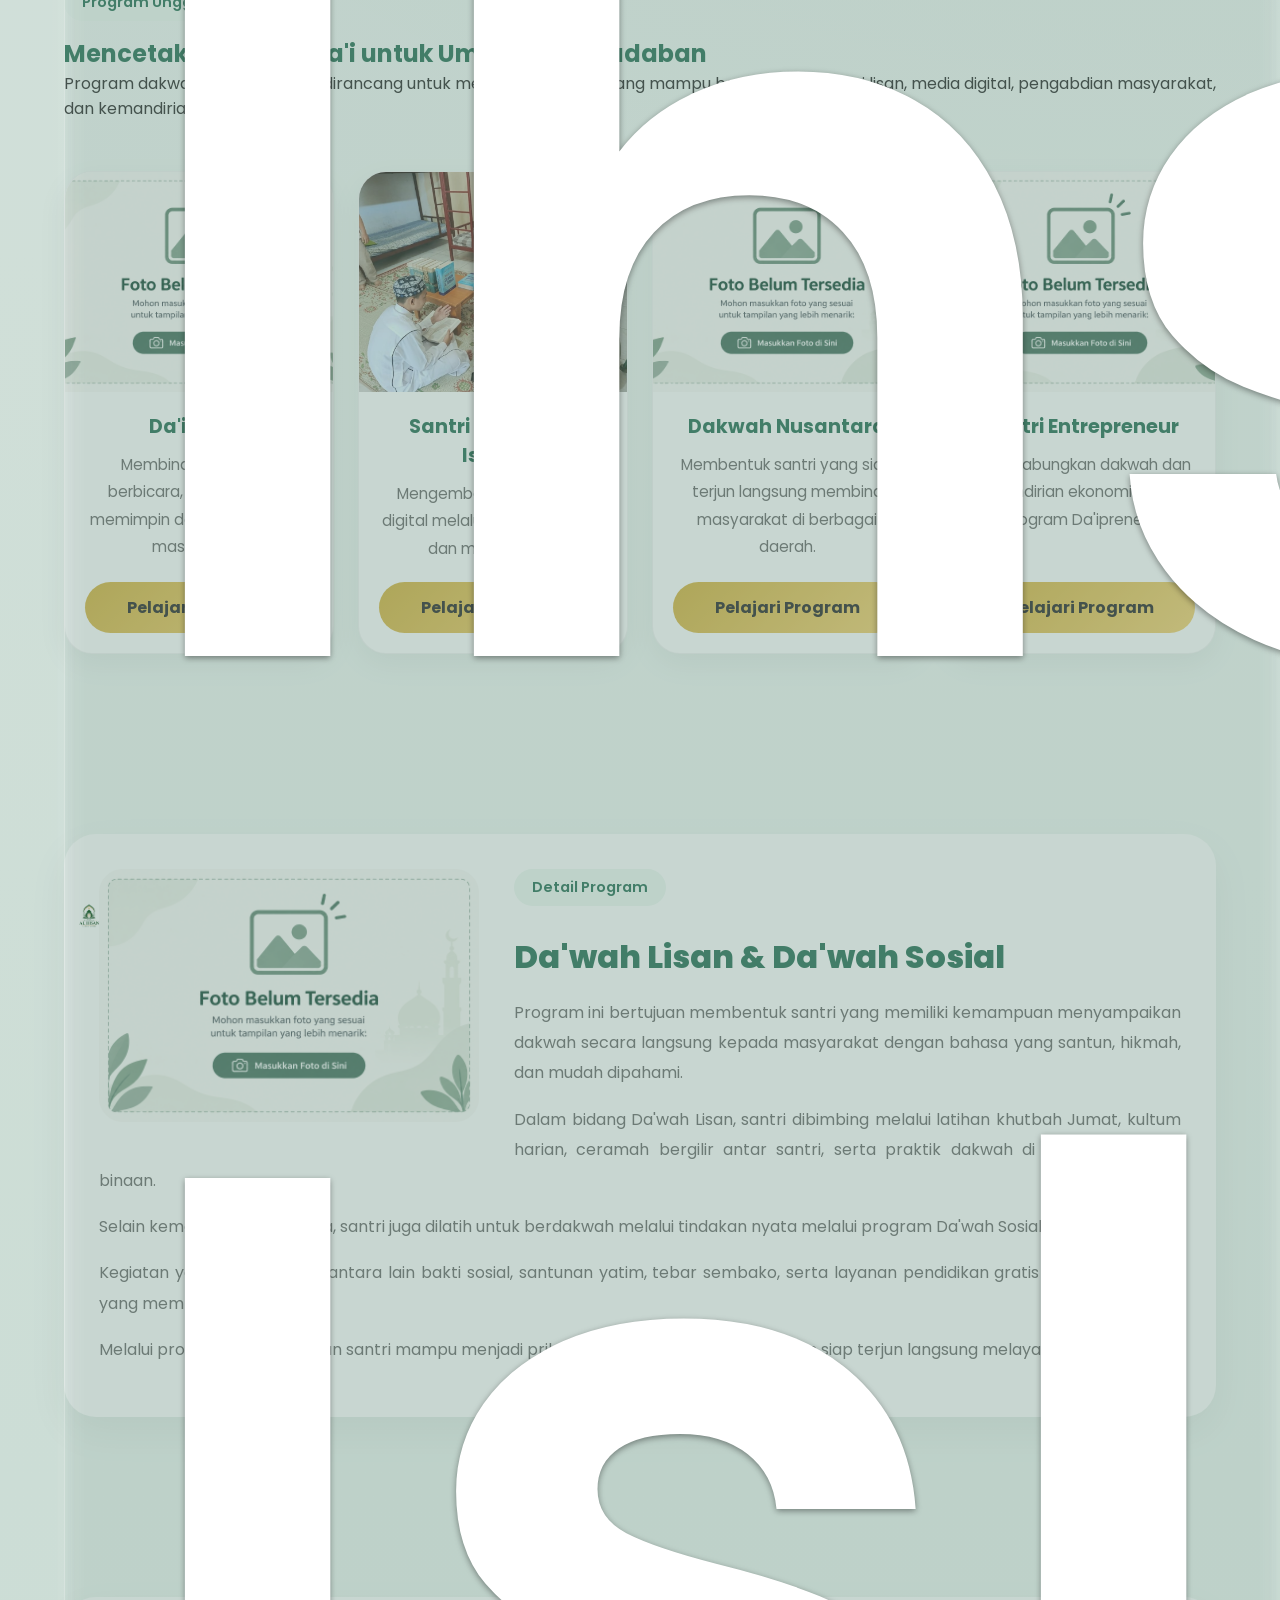
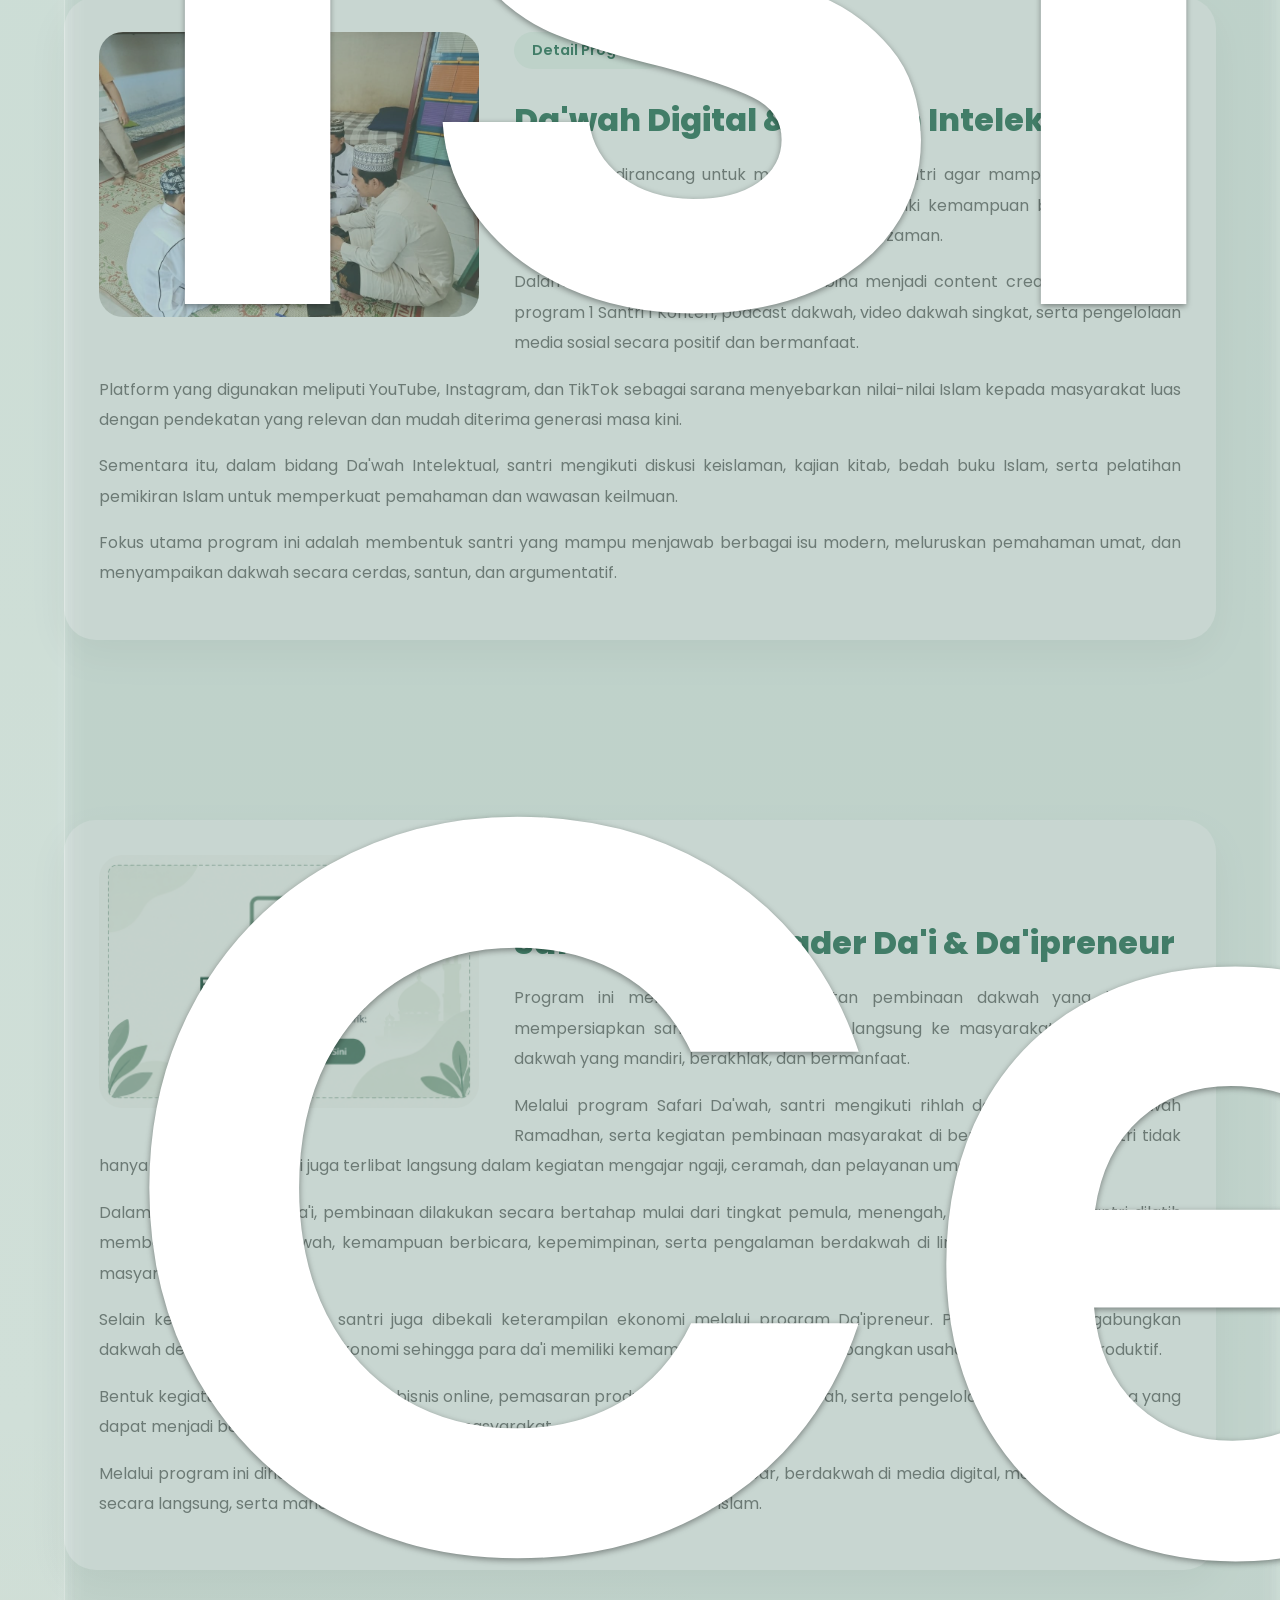
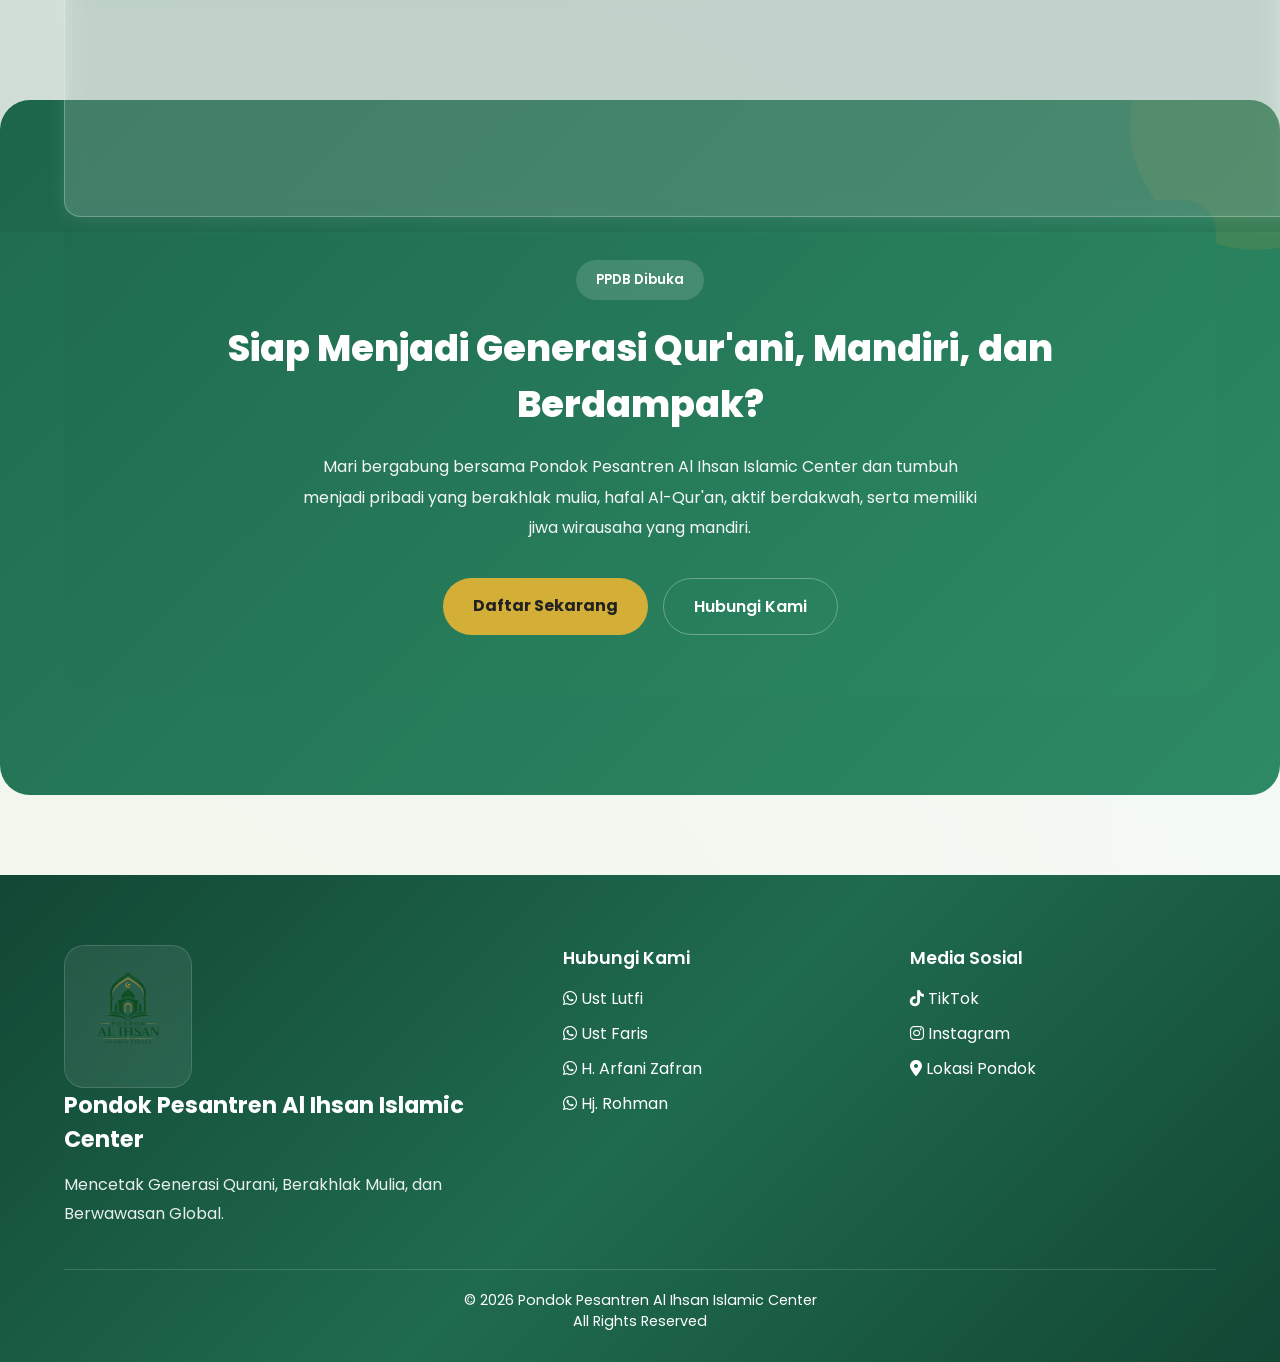
==== commit 0f2f622e: "Update dakwah.html" ====
--- a/dakwah.html
+++ b/dakwah.html
@@ -2,21 +2,167 @@
 <html lang="id">
 <head>
 
-<link rel="stylesheet"
-href="https://cdnjs.cloudflare.com/ajax/libs/font-awesome/6.5.1/css/all.min.css">
-
-<meta charset="UTF-8">
-<meta name="viewport" content="width=device-width, initial-scale=1.0">
-
-<title>Dakwah - Pondok Pesantren Al Ihsan Islamic Center</title>
-
-<meta name="description"
-content="Dakwah Pondok Pesantren Al Ihsan Islamic Center">
-
-<link rel="stylesheet"
-href="assets/css/style.css">
-<link rel="stylesheet" 
-href="assets/css/dakwah.css">
+    <!-- =========================================
+         BASIC META
+    ========================================== -->
+
+    <meta charset="UTF-8">
+
+    <meta
+        name="viewport"
+        content="width=device-width, initial-scale=1.0"
+    >
+
+    <meta
+        name="theme-color"
+        content="#1f6b4f"
+    >
+
+    <meta
+        name="format-detection"
+        content="telephone=no"
+    >
+
+
+    <!-- =========================================
+         FAVICON
+    ========================================== -->
+
+    <link
+        rel="icon"
+        type="image/png"
+        href="assets/images/logo.png"
+    >
+
+    <link
+        rel="apple-touch-icon"
+        href="assets/images/logo.png"
+    >
+
+
+    <!-- =========================================
+         SEO
+    ========================================== -->
+
+    <title>
+        Program Dakwah - Pondok Pesantren Al Ihsan Islamic Center
+    </title>
+
+    <meta
+        name="description"
+        content="Informasi program dakwah dan kegiatan dakwah Pondok Pesantren Al Ihsan Islamic Center."
+    >
+
+    <meta
+        name="robots"
+        content="index, follow"
+    >
+
+    <meta
+        name="author"
+        content="Pondok Pesantren Al Ihsan Islamic Center"
+    >
+
+
+    <!-- =========================================
+         OPEN GRAPH
+         Untuk preview ketika website dibagikan
+    ========================================== -->
+
+    <meta
+        property="og:type"
+        content="website"
+    >
+
+    <meta
+        property="og:title"
+        content="Program Dakwah - Pondok Pesantren Al Ihsan Islamic Center"
+    >
+
+    <meta
+        property="og:description"
+        content="Informasi program dakwah dan kegiatan dakwah Pondok Pesantren Al Ihsan Islamic Center."
+    >
+
+    <meta
+        property="og:image"
+        content="https://ponpesalihsanicu.my.id/assets/images/logo.png"
+    >
+
+    <meta
+        property="og:url"
+        content="https://ponpesalihsanicu.my.id/dakwah.html"
+    >
+
+    <meta
+        property="og:site_name"
+        content="Pondok Pesantren Al Ihsan Islamic Center"
+    >
+
+    <meta
+        property="og:locale"
+        content="id_ID"
+    >
+
+
+    <!-- =========================================
+         TWITTER / X CARD
+    ========================================== -->
+
+    <meta
+        name="twitter:card"
+        content="summary"
+    >
+
+    <meta
+        name="twitter:title"
+        content="Program Dakwah - Pondok Pesantren Al Ihsan Islamic Center"
+    >
+
+    <meta
+        name="twitter:description"
+        content="Informasi program dakwah dan kegiatan dakwah Pondok Pesantren Al Ihsan Islamic Center."
+    >
+
+    <meta
+        name="twitter:image"
+        content="https://ponpesalihsanicu.my.id/assets/images/logo.png"
+    >
+
+
+    <!-- =========================================
+         CANONICAL
+    ========================================== -->
+
+    <link
+        rel="canonical"
+        href="https://ponpesalihsanicu.my.id/dakwah.html"
+    >
+
+
+    <!-- =========================================
+         FONT AWESOME
+    ========================================== -->
+
+    <link
+        rel="stylesheet"
+        href="https://cdnjs.cloudflare.com/ajax/libs/font-awesome/6.5.1/css/all.min.css"
+    >
+
+
+    <!-- =========================================
+         WEBSITE CSS
+    ========================================== -->
+
+    <link
+        rel="stylesheet"
+        href="assets/css/style.css"
+    >
+
+    <link
+        rel="stylesheet"
+        href="assets/css/dakwah.css"
+    >
 
 </head>
 <body>
@@ -417,7 +563,7 @@
                 <div class="dakwah-program-image">
 
                     <img
-                    src="assets/images/conto2.png"
+                    src="assets/images/Dakwah Digital.jpg"
                     alt="Santri Influencer Islami">
 
                 </div>
@@ -620,7 +766,7 @@
             <div class="dakwah-detail-image">
 
                 <img
-                src="assets/images/conto2.png"
+                src="assets/images/Dakwah Digital.jpg"
                 alt="Da'wah Digital">
 
             </div>
